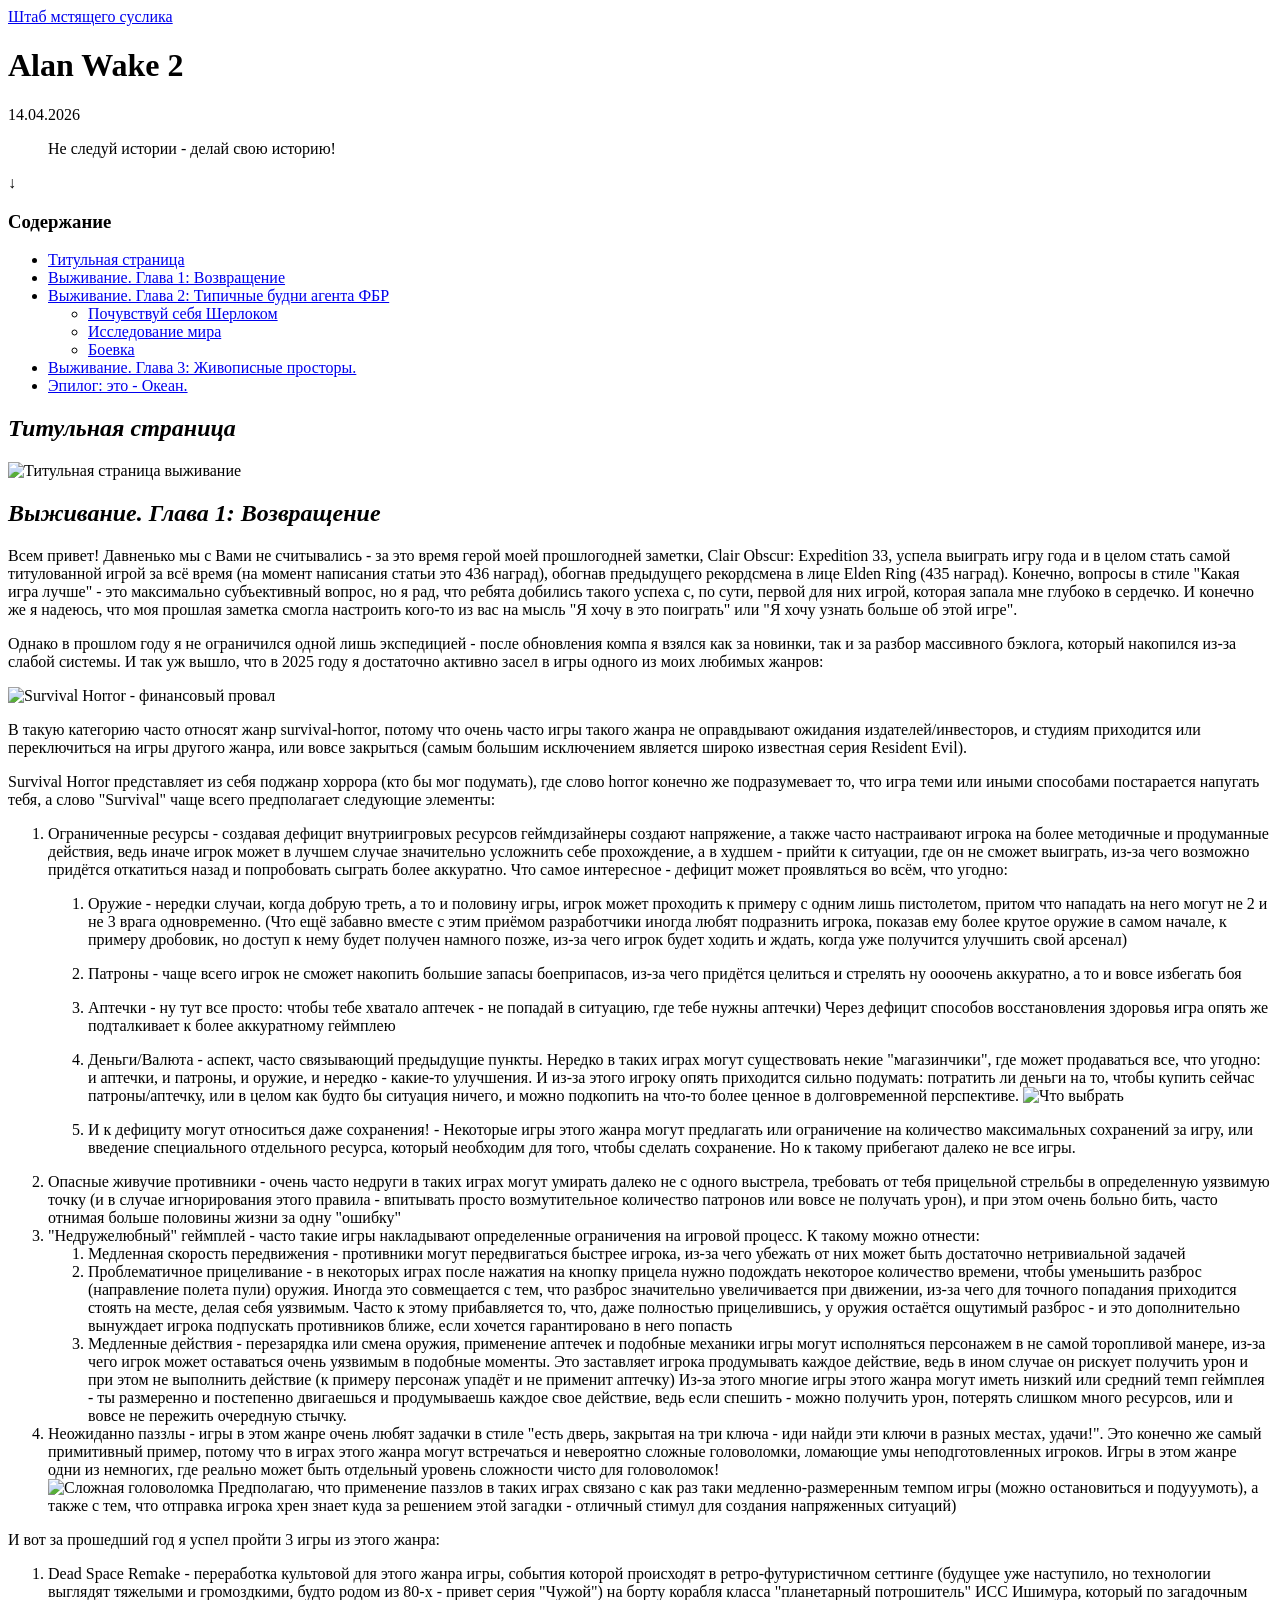
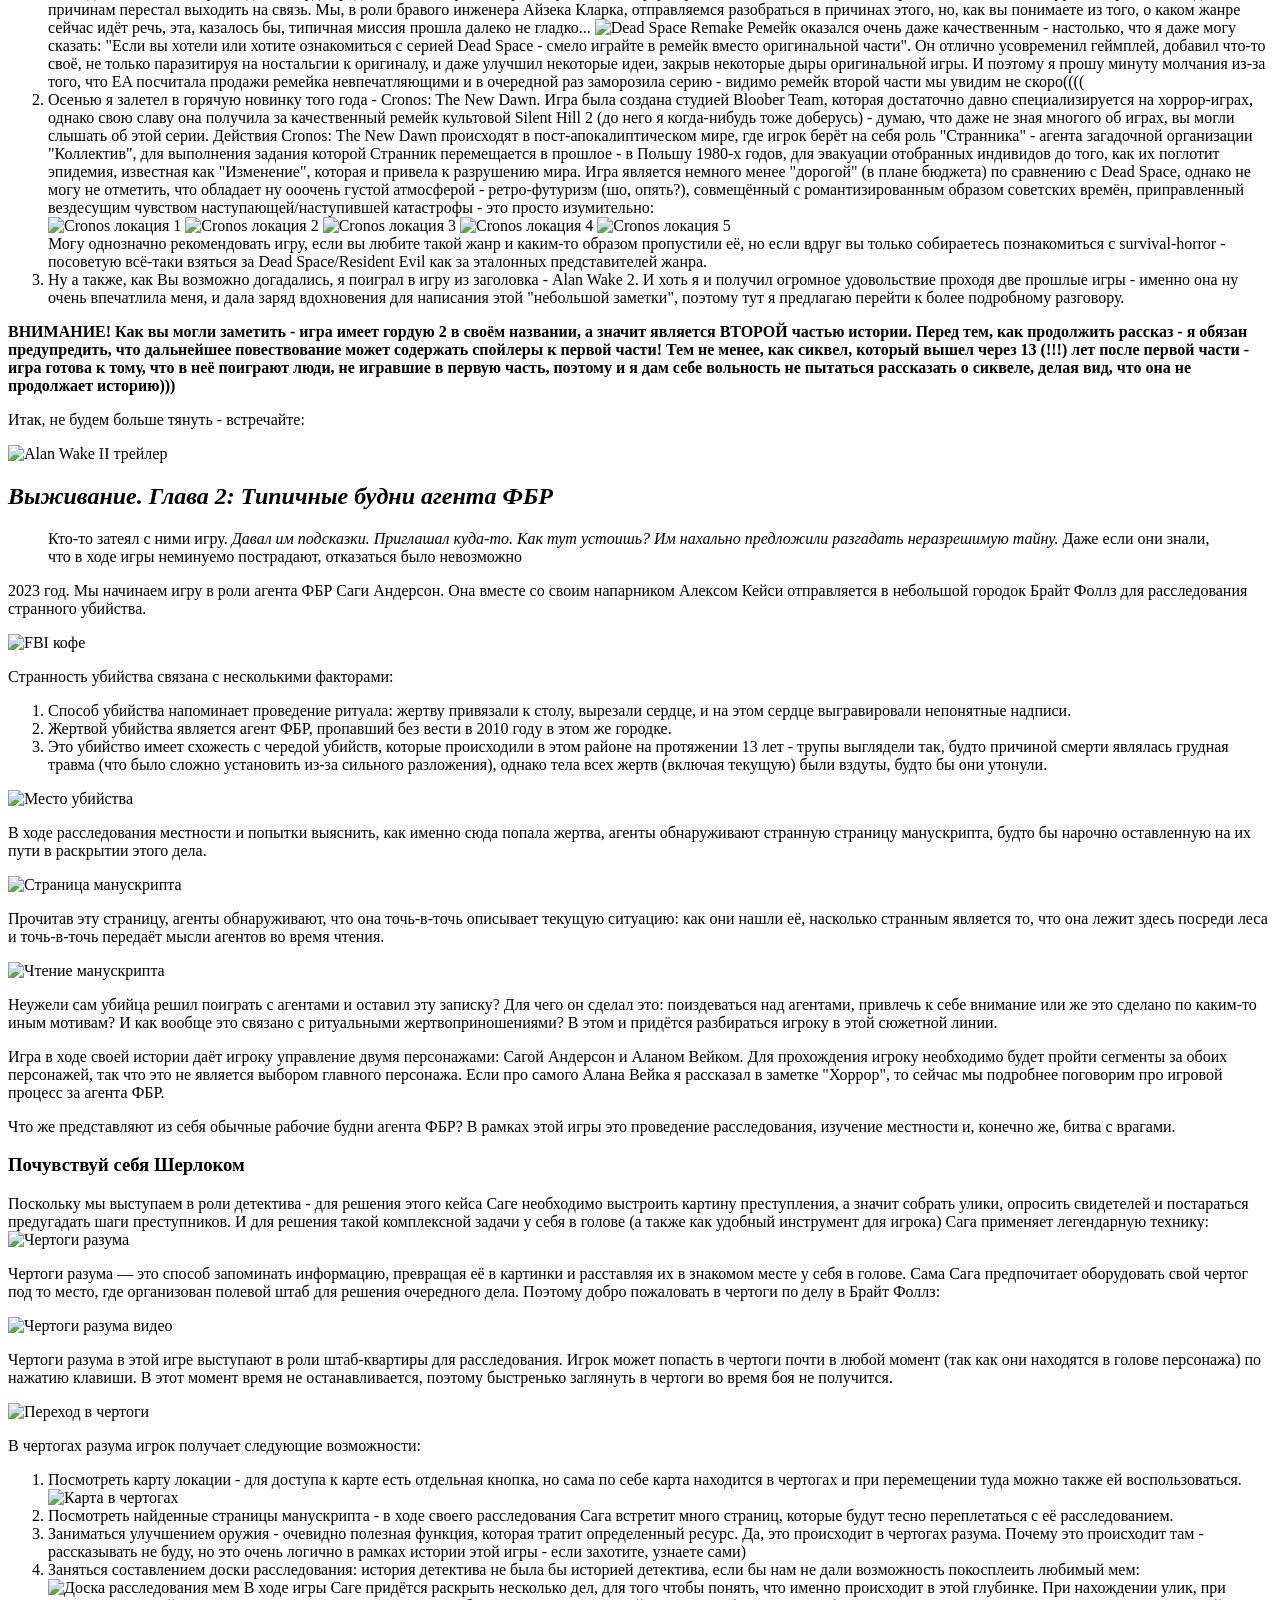
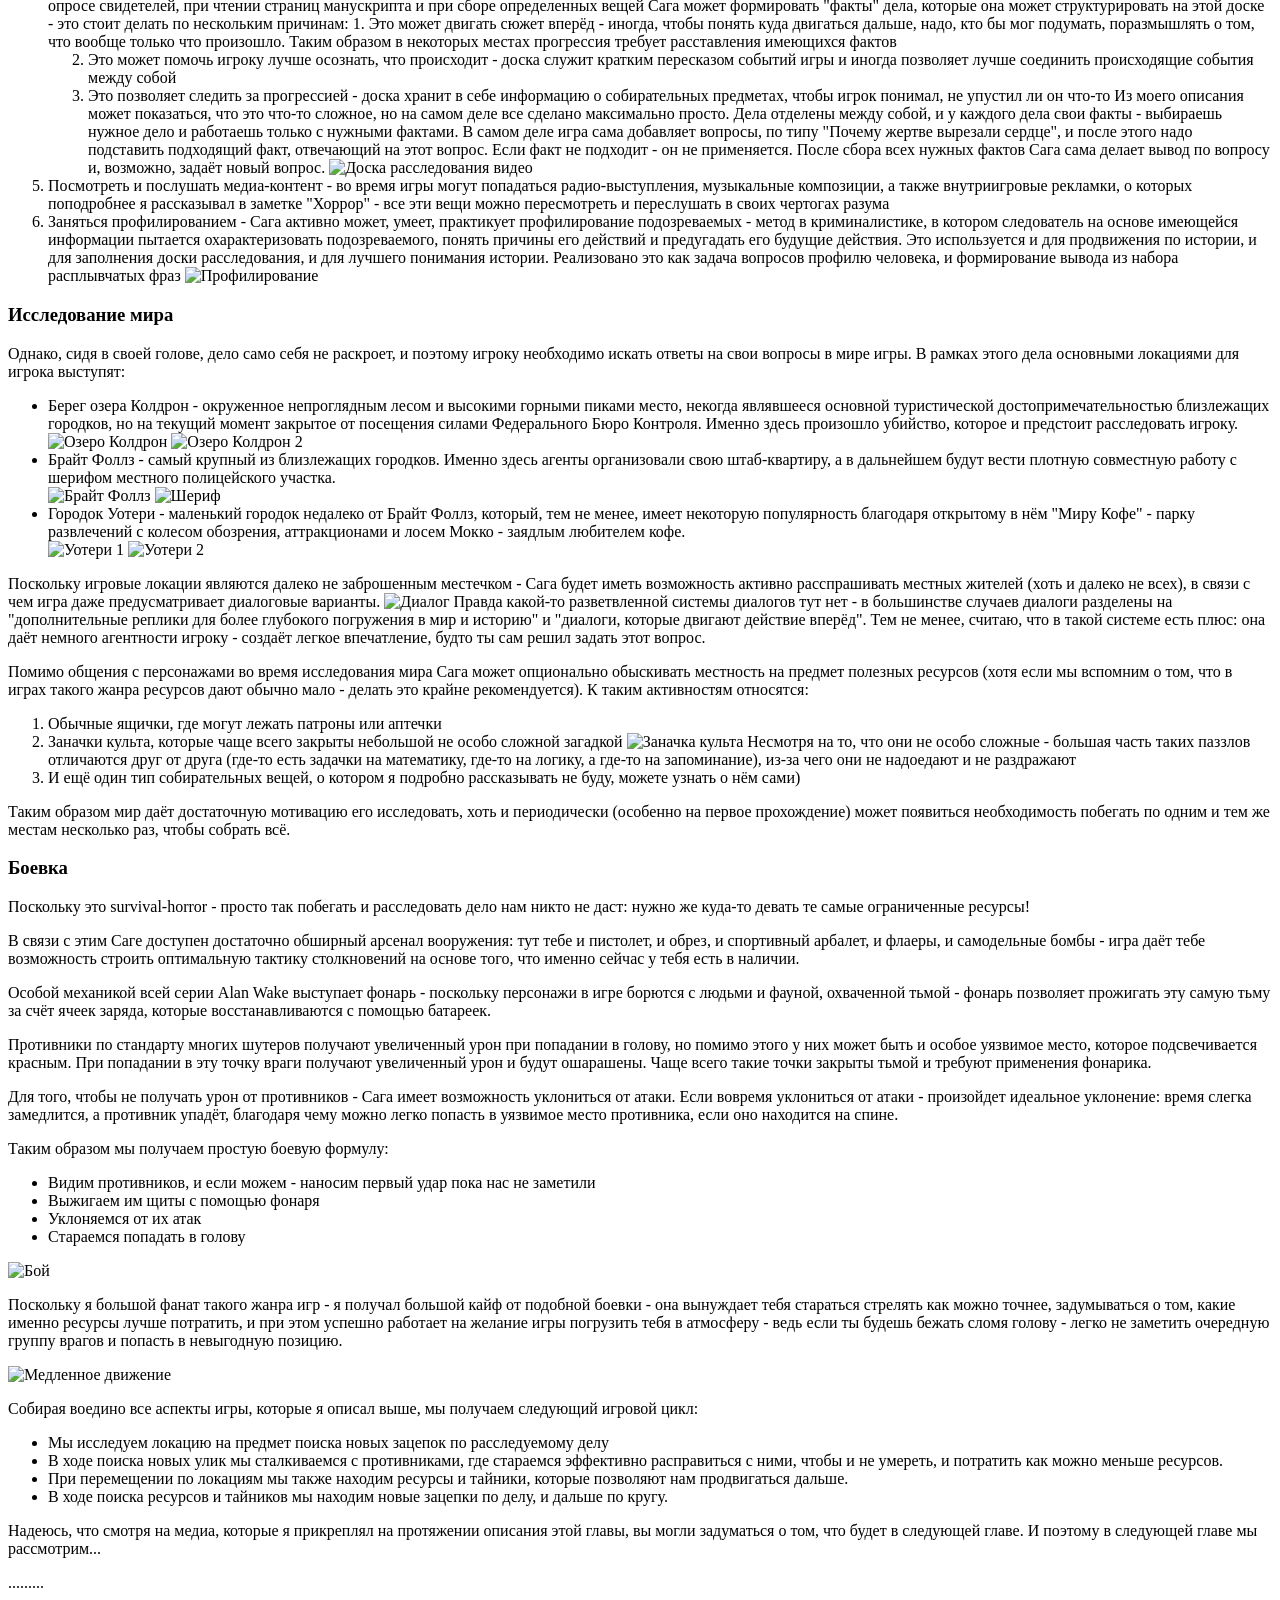
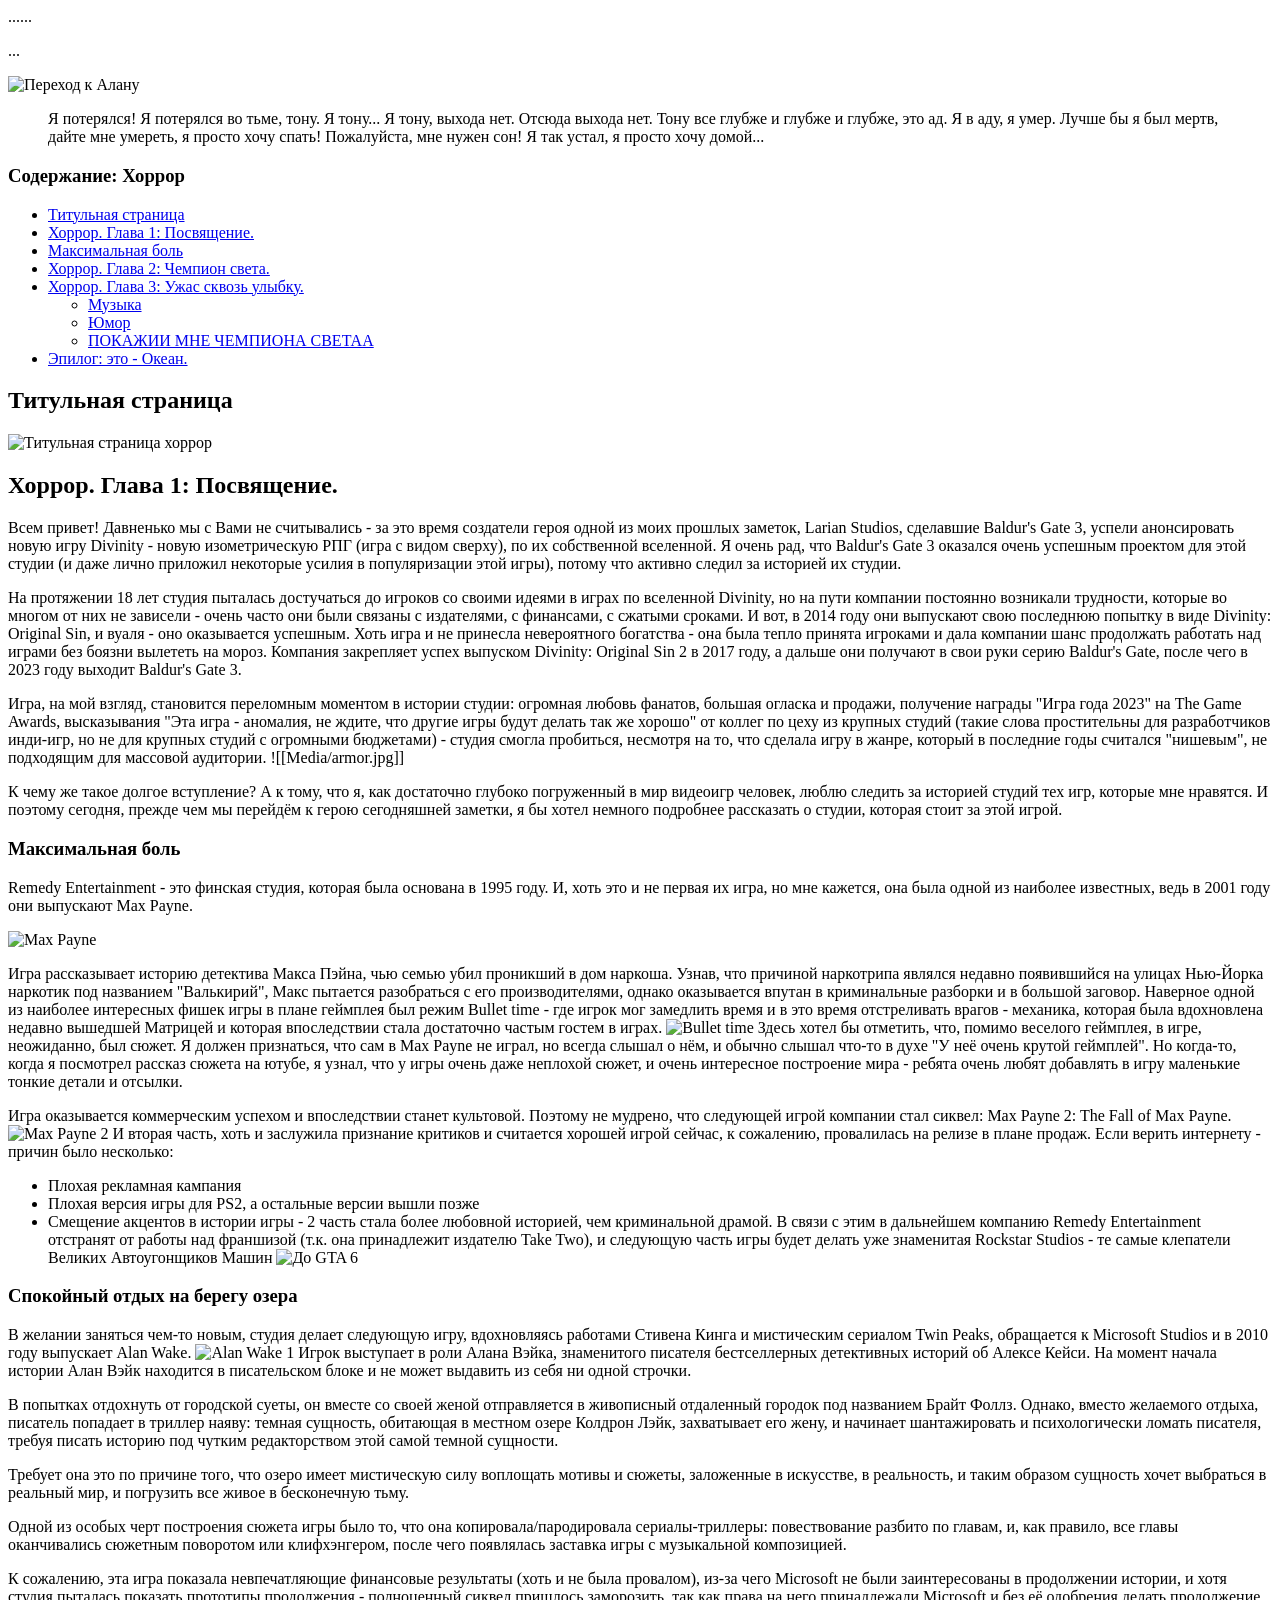
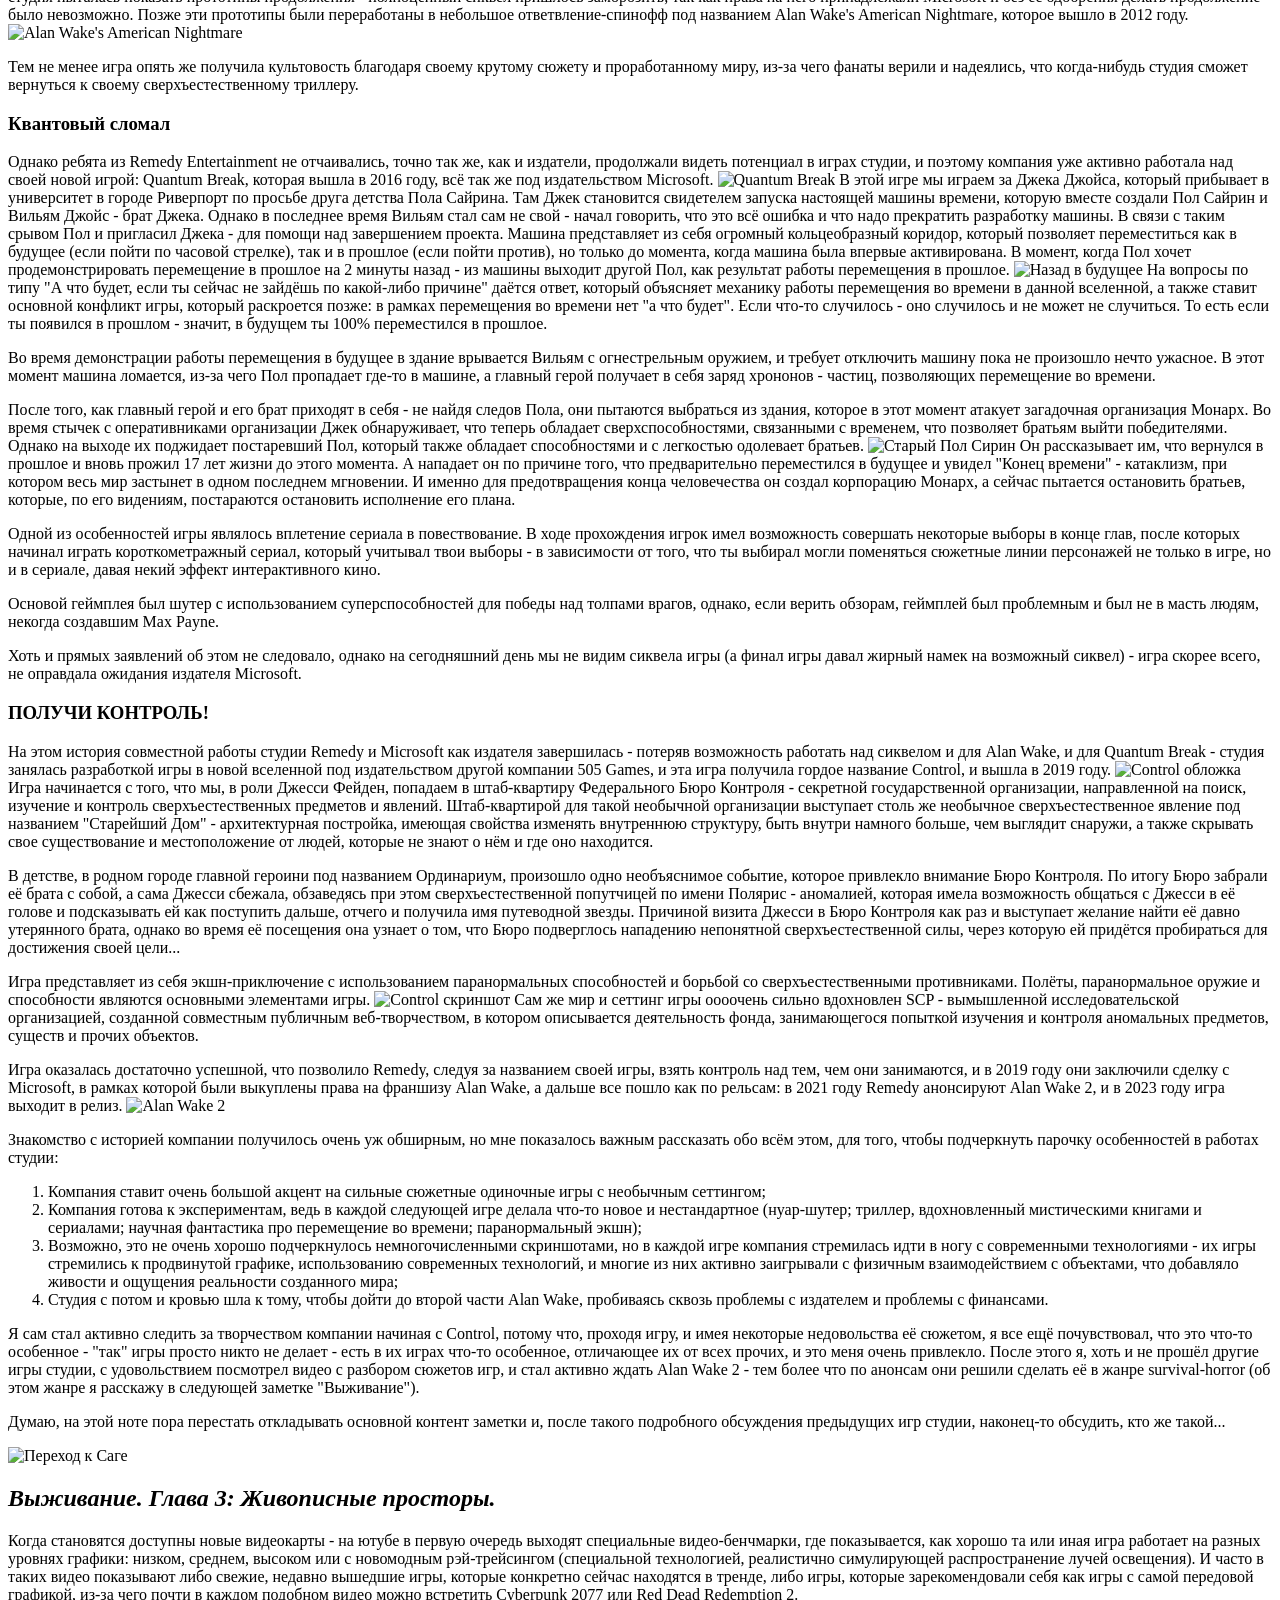
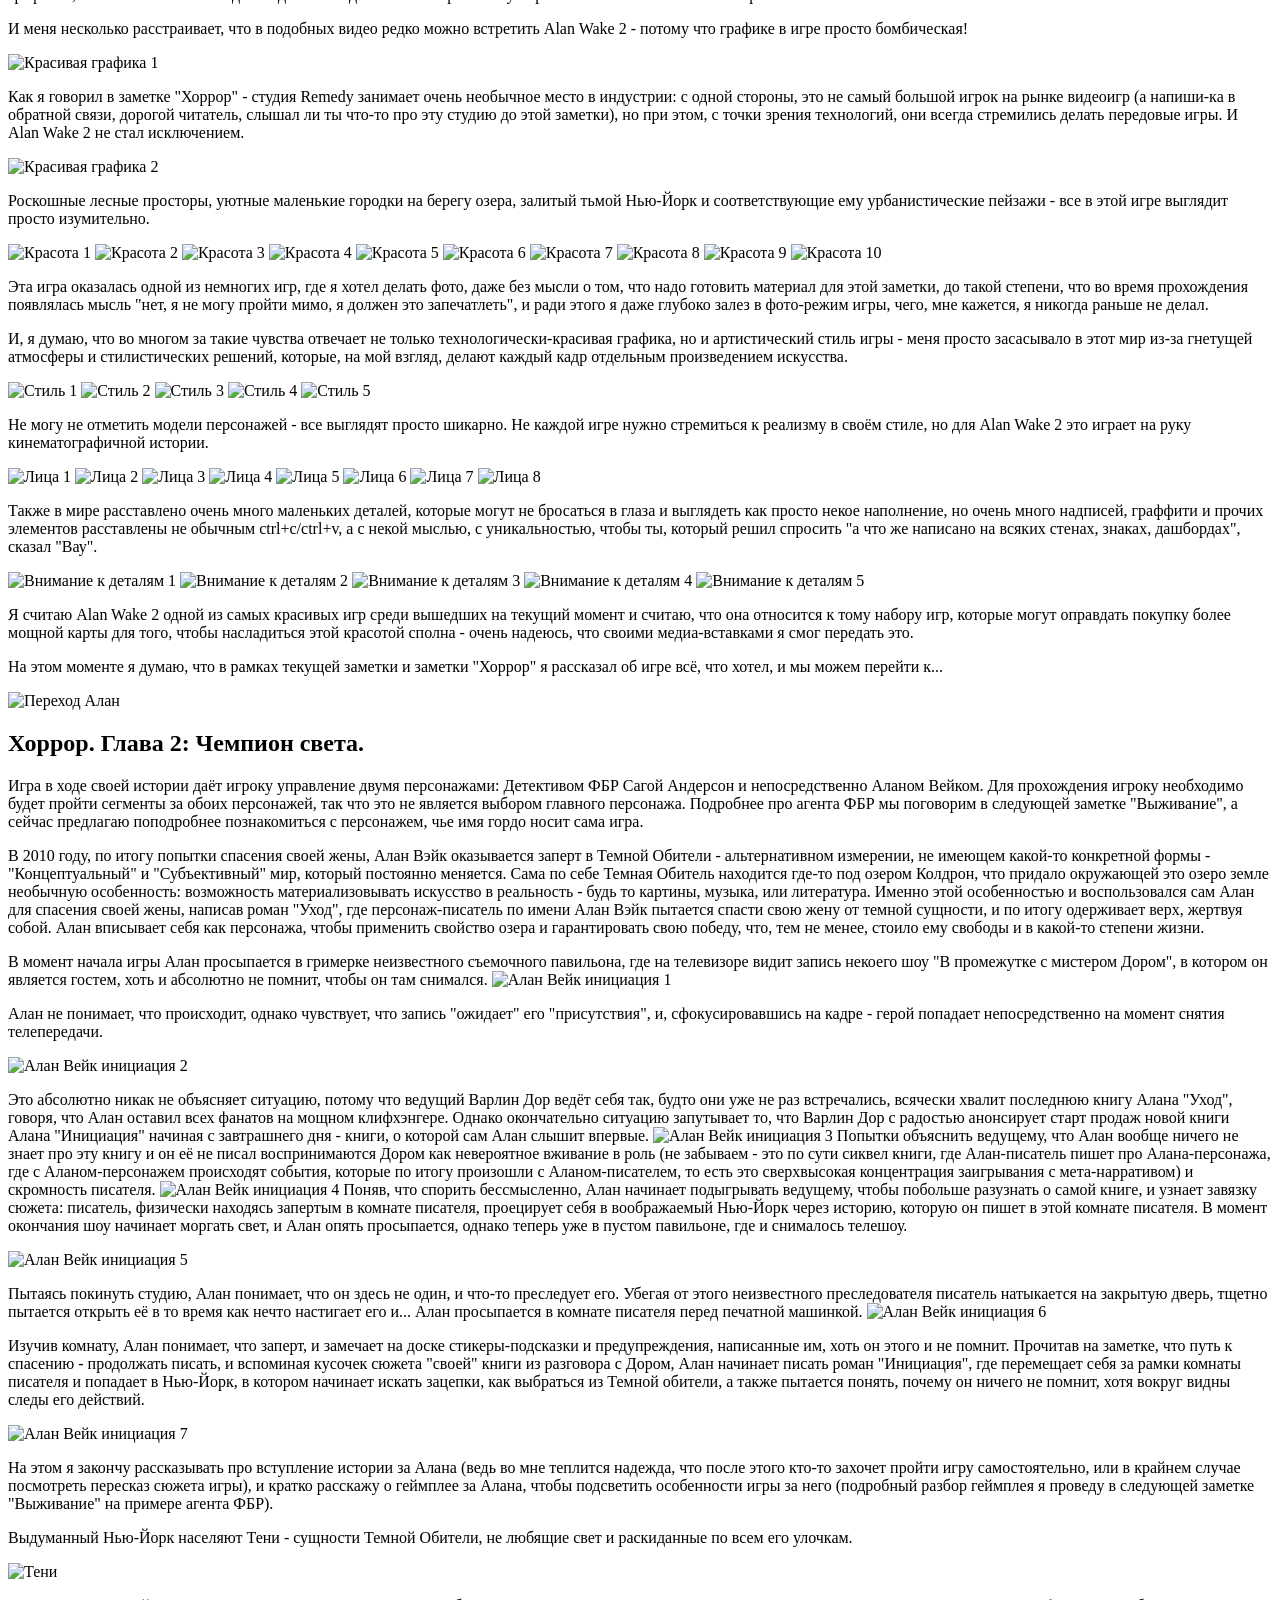
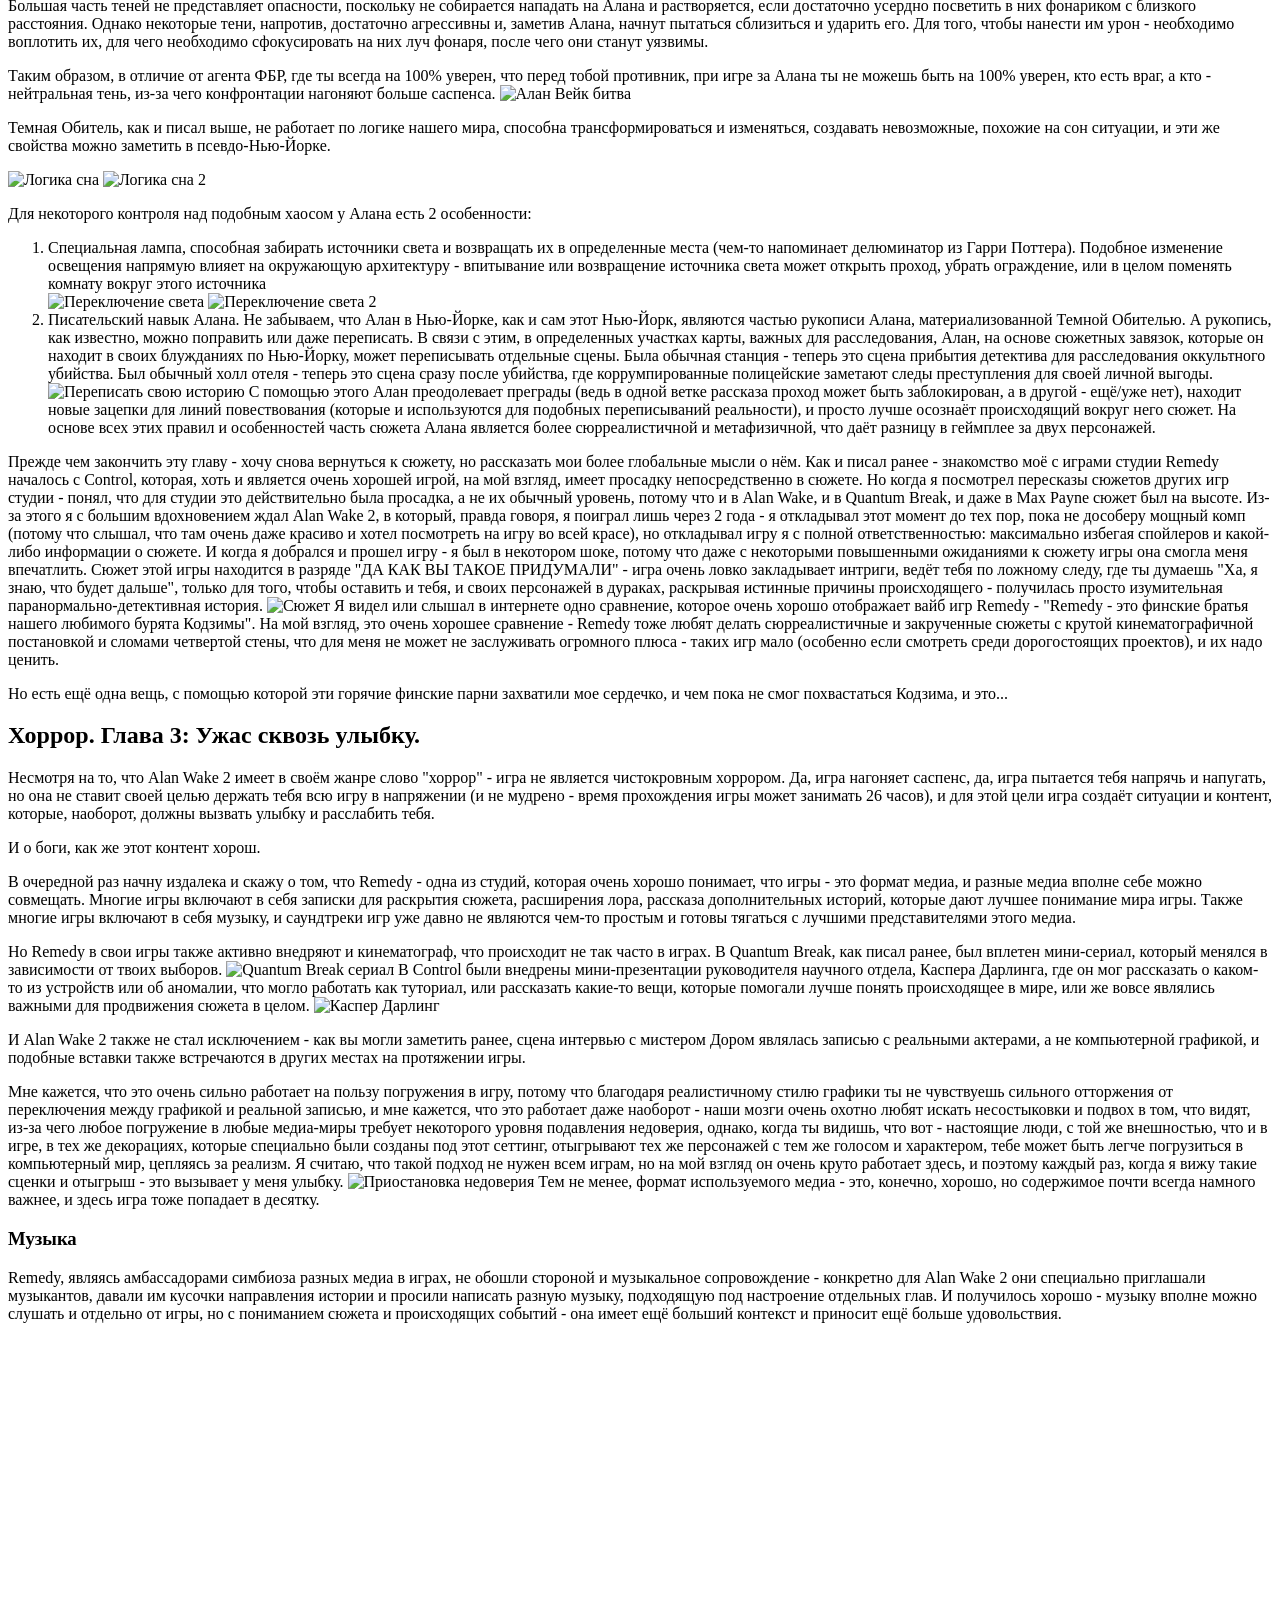
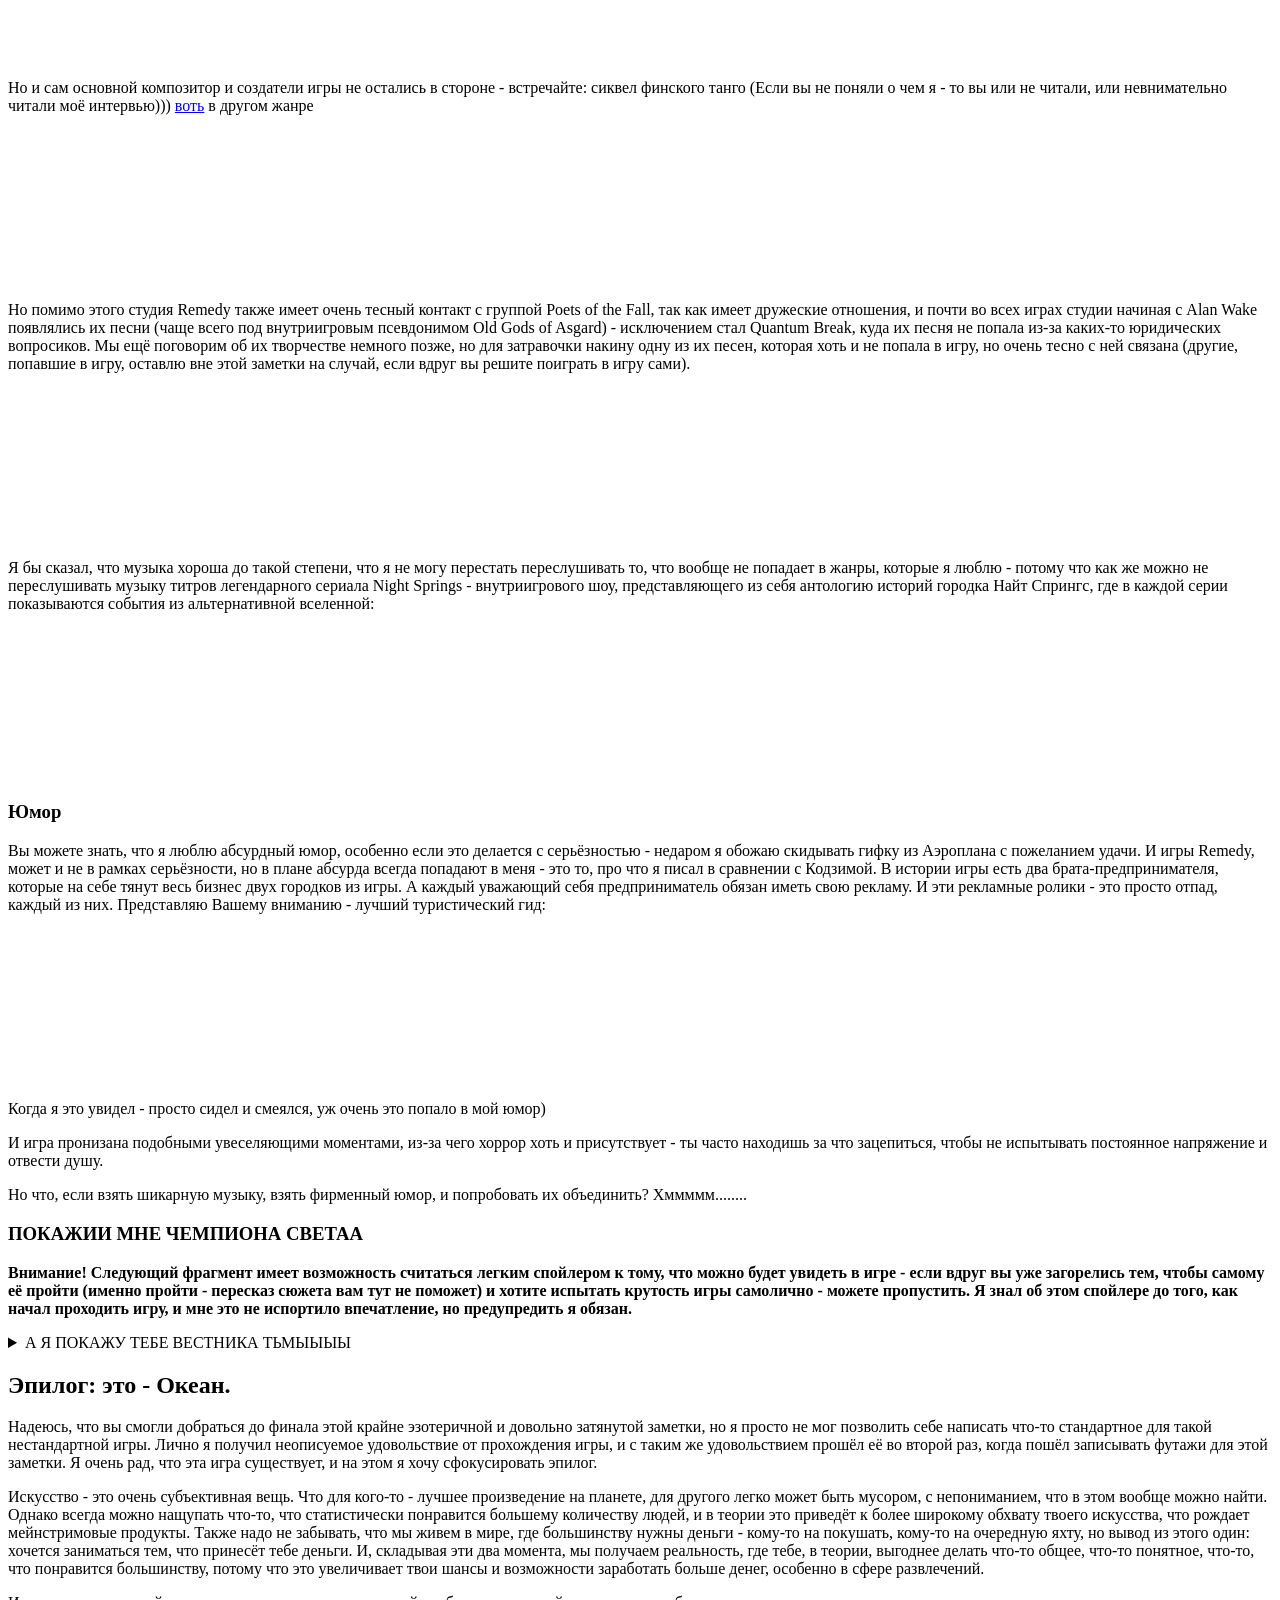
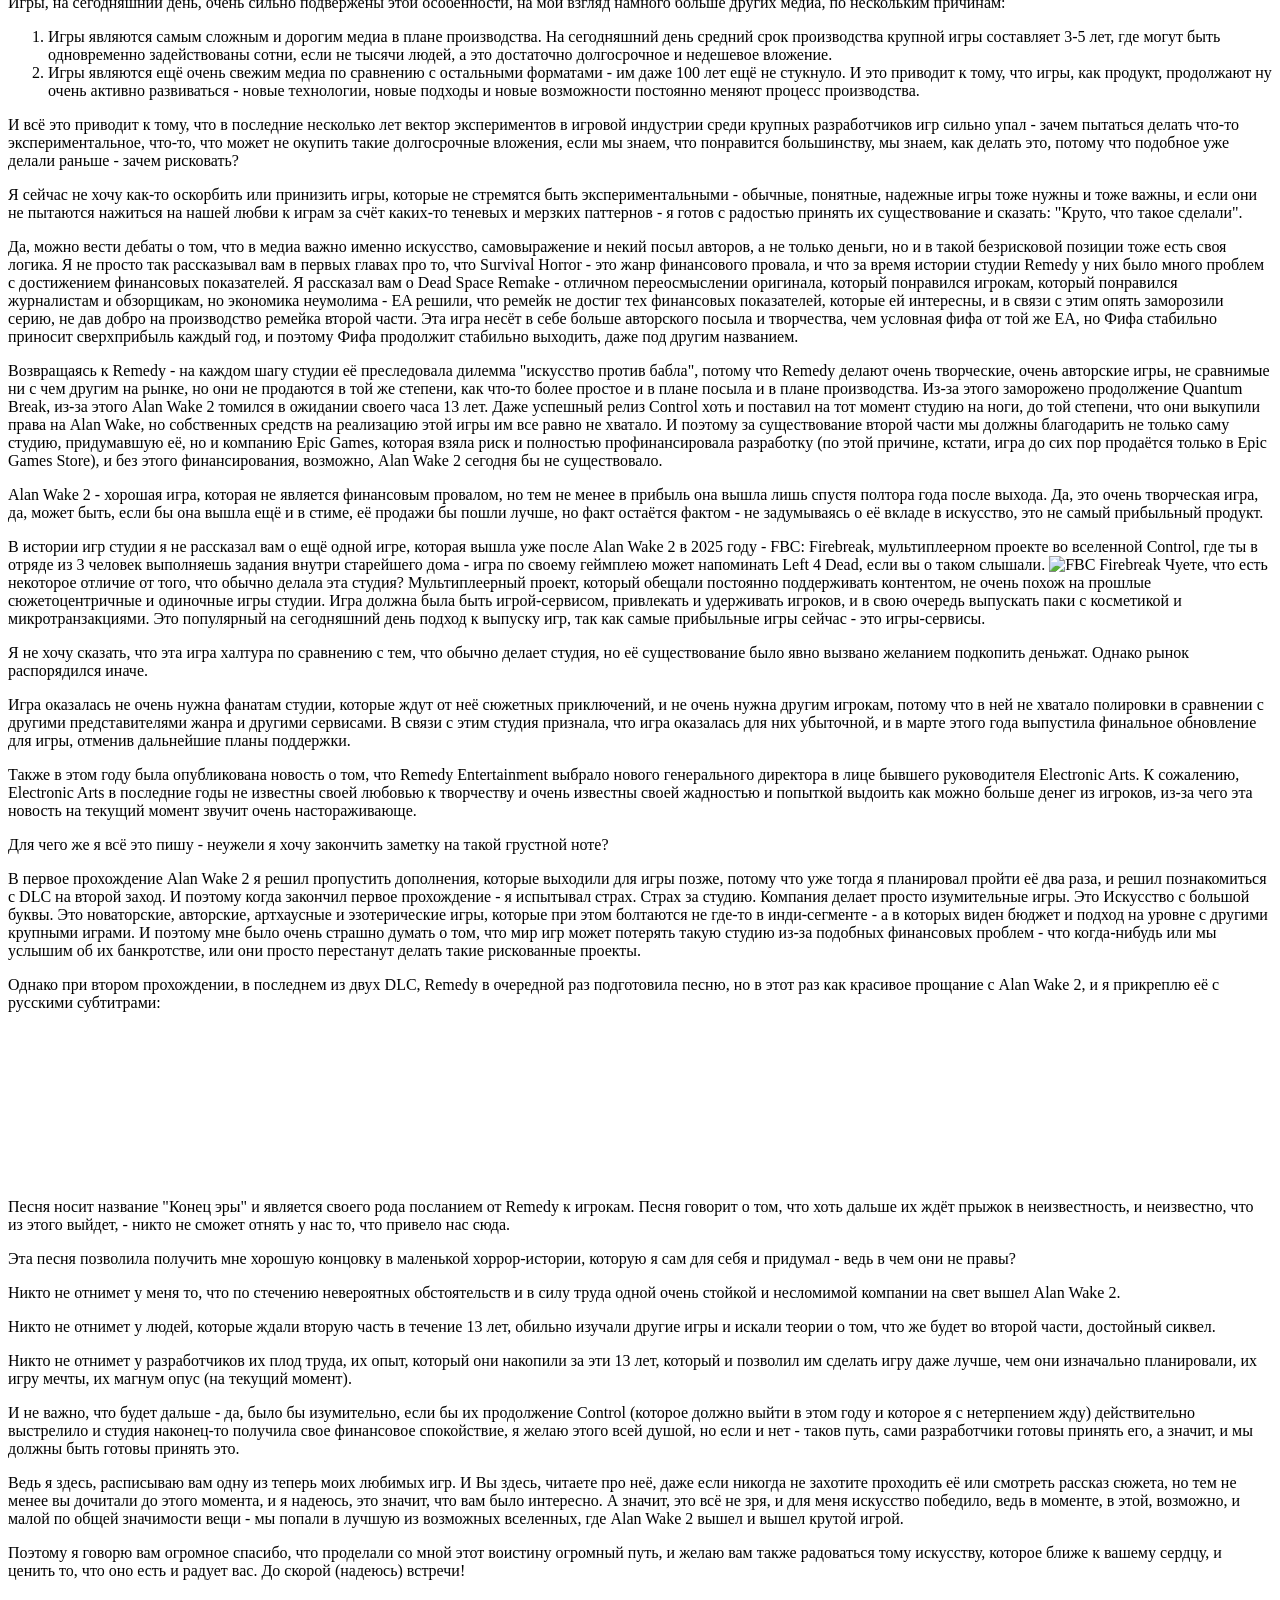
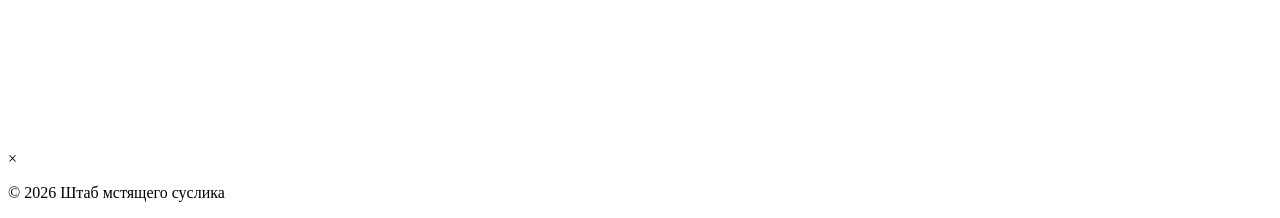
==== alan-wake-2/index.html @ eb79ad67 "Правки" ====
<!DOCTYPE html>
<html lang="ru">
<head>
    <meta charset="UTF-8">
    <meta name="viewport" content="width=device-width, initial-scale=1.0">
    <title>Alan Wake 2</title>
    <link rel="stylesheet" href="/games-blog/styles/blog.css">

    <link rel="icon" type="image/png" href="/games-blog/favicon-96x96.png" sizes="96x96" />
    <link rel="icon" type="image/svg+xml" href="/games-blog/favicon.svg" />
    <link rel="shortcut icon" href="/games-blog/favicon.ico" />
    <link rel="apple-touch-icon" sizes="180x180" href="/games-blog/apple-touch-icon.png" />
    <link rel="manifest" href="/games-blog/site.webmanifest" />

    <script src="/games-blog/scripts/blog.js" defer></script>
<script src="https://forms.yandex.ru/_static/embed.js"></script>
<link rel="stylesheet" href="/games-blog/styles/themes/red.css">
</head>
<body>
<header class="site-header">
    <div class="header-content">
        <a href="/games-blog/index.html" class="site-title">Штаб мстящего суслика</a>
<!--        <nav class="main-nav">-->
<!--            <a href="/games-blog/index.html" class="nav-link">Главная</a>-->
<!--        </nav>-->
    </div>
</header>
    <!-- Full-screen banner -->
    <div class="hero-banner article-hero" style="background-image: url('/games-blog/alan-wake-2/media/cover_full.avif');">
        <div class="hero-content">
            <h1 class="hero-title">Alan Wake 2</h1>
            <div class="hero-meta">
                <span class="publication-date">14.04.2026</span>
            </div>
            <blockquote class="hero-quote">
                <p>Не следуй истории - делай свою историю!</p>
            </blockquote>
        </div>
        <div class="scroll-indicator">↓</div>
    </div>

    <div class="container game-review">

        <nav class="table-of-contents">
            <h3>Содержание</h3>
            <ul>
<li><a href="#титульная-страница-1">Титульная страница</a></li>
<li><a href="#выживание-глава-1-возвращение">Выживание. Глава 1: Возвращение</a></li>
<li><a href="#выживание-глава-2-типичные-будни-агента-фбр">Выживание. Глава 2: Типичные будни агента ФБР</a>
<ul>
    <li><a href="#почувствуй-себя-шерлоком">Почувствуй себя Шерлоком</a></li>
    <li><a href="#исследование-мира">Исследование мира</a></li>
    <li><a href="#боевка">Боевка</a></li>
</ul>
<li><a href="#выживание-глава-3-живописные-просторы">Выживание. Глава 3: Живописные просторы.</a></li>
        <li><a href="#эпилог-это-океан">Эпилог: это - Океан.</a></li>
    </ul>
</nav>

<h2 id="титульная-страница-1"><em>Титульная страница</em></h2>
<p><img src="/games-blog/alan-wake-2/media/survival.avif" alt="Титульная страница выживание"></p>
<h2 id="выживание-глава-1-возвращение"><em>Выживание. Глава 1: Возвращение</em></h2>
<p>Всем привет! Давненько мы с Вами не считывались - за это время герой моей прошлогодней заметки, Clair Obscur: Expedition 33, успела выиграть игру года и в целом стать самой титулованной игрой за всё время (на момент написания статьи это 436 наград), обогнав предыдущего рекордсмена в лице Elden Ring (435 наград). Конечно, вопросы в стиле &quot;Какая игра лучше&quot; - это максимально субъективный вопрос, но я рад, что ребята добились такого успеха с, по сути, первой для них игрой, которая запала мне глубоко в сердечко. И конечно же я надеюсь, что моя прошлая заметка смогла настроить кого-то из вас на мысль &quot;Я хочу в это поиграть&quot; или &quot;Я хочу узнать больше об этой игре&quot;.</p>
<p>Однако в прошлом году я не ограничился одной лишь экспедицией - после обновления компа я взялся как за новинки, так и за разбор массивного бэклога, который накопился из-за слабой системы. И так уж вышло, что в 2025 году я достаточно активно засел в игры одного из моих любимых жанров: </p>
<p><img src="/games-blog/alan-wake-2/media/financial_failure.avif" alt="Survival Horror - финансовый провал"></p>
<p>В такую категорию часто относят жанр survival-horror, потому что очень часто игры такого жанра не оправдывают ожидания издателей/инвесторов, и студиям приходится или переключиться на игры другого жанра, или вовсе закрыться (самым большим исключением является широко известная серия Resident Evil).</p>
<p>Survival Horror представляет из себя поджанр хоррора (кто бы мог подумать), где слово horror конечно же подразумевает то, что игра теми или иными способами постарается напугать тебя, а слово &quot;Survival&quot; чаще всего предполагает следующие элементы:</p>
<ol>
<li>Ограниченные ресурсы - создавая дефицит внутриигровых ресурсов геймдизайнеры создают напряжение, а также часто настраивают игрока на более методичные и продуманные действия, ведь иначе игрок может в лучшем случае значительно усложнить себе прохождение, а в худшем - прийти к ситуации, где он не сможет выиграть, из-за чего возможно придётся откатиться назад и попробовать сыграть более аккуратно. Что самое интересное - дефицит может проявляться во всём, что угодно:<ol>
<li><p>Оружие - нередки случаи, когда добрую треть, а то и половину игры, игрок может проходить к примеру с одним лишь пистолетом, притом что нападать на него могут не 2 и не 3 врага одновременно. (Что ещё забавно вместе с этим приёмом разработчики иногда любят подразнить игрока, показав ему более крутое оружие в самом начале, к примеру дробовик, но доступ к нему будет получен намного позже, из-за чего игрок будет ходить и ждать, когда уже получится улучшить свой арсенал)</p>
</li>
<li><p>Патроны - чаще всего игрок не сможет накопить большие запасы боеприпасов, из-за чего придётся целиться и стрелять ну оооочень аккуратно, а то и вовсе избегать боя</p>
</li>
<li><p>Аптечки - ну тут все просто: чтобы тебе хватало аптечек - не попадай в ситуацию, где тебе нужны аптечки) Через дефицит способов восстановления здоровья игра опять же подталкивает к более аккуратному геймплею</p>
</li>
<li><p>Деньги/Валюта - аспект, часто связывающий предыдущие пункты. Нередко в таких играх могут существовать некие &quot;магазинчики&quot;, где может продаваться все, что угодно: и аптечки, и патроны, и оружие, и нередко - какие-то улучшения. И из-за этого игроку опять приходится сильно подумать: потратить ли деньги на то, чтобы купить сейчас патроны/аптечку, или в целом как будто бы ситуация ничего, и можно подкопить на что-то более ценное в долговременной перспективе. 
<img src="/games-blog/alan-wake-2/media/what_to_choose.avif" alt="Что выбрать"></p>
</li>
<li><p>И к дефициту могут относиться даже сохранения! - Некоторые игры этого жанра могут предлагать или ограничение на количество максимальных сохранений за игру, или введение специального отдельного ресурса, который необходим для того, чтобы сделать сохранение. Но к такому прибегают далеко не все игры.</p>
</li>
</ol>
</li>
<li>Опасные живучие противники - очень часто недруги в таких играх могут умирать далеко не с одного выстрела, требовать от тебя прицельной стрельбы в определенную уязвимую точку (и в случае игнорирования этого правила - впитывать просто возмутительное количество патронов или вовсе не получать урон), и при этом очень больно бить, часто отнимая больше половины жизни за одну &quot;ошибку&quot;</li>
<li>&quot;Недружелюбный&quot; геймплей - часто такие игры накладывают определенные ограничения на игровой процесс. К такому можно отнести:<ol>
<li>Медленная скорость передвижения - противники могут передвигаться быстрее игрока, из-за чего убежать от них может быть достаточно нетривиальной задачей</li>
<li>Проблематичное прицеливание - в некоторых играх после нажатия на кнопку прицела нужно подождать некоторое количество времени, чтобы уменьшить разброс (направление полета пули) оружия. Иногда это совмещается с тем, что разброс значительно увеличивается при движении, из-за чего для точного попадания приходится стоять на месте, делая себя уязвимым. Часто к этому прибавляется то, что, даже полностью прицелившись, у оружия остаётся ощутимый разброс - и это дополнительно вынуждает игрока подпускать противников ближе, если хочется гарантировано в него попасть</li>
<li>Медленные действия - перезарядка или смена оружия, применение аптечек и подобные механики игры могут исполняться персонажем в не самой торопливой манере, из-за чего игрок может оставаться очень уязвимым в подобные моменты. Это заставляет игрока продумывать каждое действие, ведь в ином случае он рискует получить урон и при этом не выполнить действие (к примеру персонаж упадёт и не применит аптечку) 
Из-за этого многие игры этого жанра могут иметь низкий или средний темп геймплея - ты размеренно и постепенно двигаешься и продумываешь каждое свое действие, ведь если спешить - можно получить урон, потерять слишком много ресурсов, или и вовсе не пережить очередную стычку.</li>
</ol>
</li>
<li>Неожиданно паззлы - игры в этом жанре очень любят задачки в стиле &quot;есть дверь, закрытая на три ключа - иди найди эти ключи в разных местах, удачи!&quot;. Это конечно же самый примитивный пример, потому что в играх этого жанра могут встречаться и невероятно сложные головоломки, ломающие умы неподготовленных игроков. Игры в этом жанре одни из немногих, где реально может быть отдельный уровень сложности чисто для головоломок!<br><img src="/games-blog/alan-wake-2/media/wtf_is_this.avif" alt="Сложная головоломка">
Предполагаю, что применение паззлов в таких играх связано с как раз таки медленно-размеренным темпом игры (можно остановиться и подууумоть), а также с тем, что отправка игрока хрен знает куда за решением этой загадки - отличный стимул для создания напряженных ситуаций)</li>
</ol>
<p>И вот за прошедший год я успел пройти 3 игры из этого жанра:</p>
<ol>
<li>Dead Space Remake - переработка культовой для этого жанра игры, события которой происходят в ретро-футуристичном сеттинге (будущее уже наступило, но технологии выглядят тяжелыми и громоздкими, будто родом из 80-х - привет серия &quot;Чужой&quot;) на борту корабля класса &quot;планетарный потрошитель&quot; ИСС Ишимура, который по загадочным причинам перестал выходить на связь.
Мы, в роли бравого инженера Айзека Кларка, отправляемся разобраться в причинах этого, но, как вы понимаете из того, о каком жанре сейчас идёт речь, эта, казалось бы, типичная миссия прошла далеко не гладко...
<img src="/games-blog/alan-wake-2/media/dead_space.avif" alt="Dead Space Remake">
Ремейк оказался очень даже качественным - настолько, что я даже могу сказать: &quot;Если вы хотели или хотите ознакомиться с серией Dead Space - смело играйте в ремейк вместо оригинальной части&quot;. Он отлично усовременил геймплей, добавил что-то своё, не только паразитируя на ностальгии к оригиналу, и даже улучшил некоторые идеи, закрыв некоторые дыры оригинальной игры.
И поэтому я прошу минуту молчания из-за того, что EA посчитала продажи ремейка невпечатляющими и в очередной раз заморозила серию - видимо ремейк второй части мы увидим не скоро((((</li>
<li>Осенью я залетел в горячую новинку того года - Cronos: The New Dawn. Игра была создана студией Bloober Team, которая достаточно давно специализируется на хоррор-играх, однако свою славу она получила за качественный ремейк культовой Silent Hill 2 (до него я когда-нибудь тоже доберусь) - думаю, что даже не зная многого об играх, вы могли слышать об этой серии.
Действия Cronos: The New Dawn происходят в пост-апокалиптическом мире, где игрок берёт на себя роль &quot;Странника&quot; - агента загадочной организации &quot;Коллектив&quot;, для выполнения задания которой Странник перемещается в прошлое - в Польшу 1980-х годов, для эвакуации отобранных индивидов до того, как их поглотит эпидемия, известная как &quot;Изменение&quot;, которая и привела к разрушению мира.
Игра является немного менее &quot;дорогой&quot; (в плане бюджета) по сравнению с Dead Space, однако не могу не отметить, что обладает ну ооочень густой атмосферой - ретро-футуризм (шо, опять?), совмещённый с романтизированным образом советских времён, приправленный вездесущим чувством наступающей/наступившей катастрофы - это просто изумительно:
<div class="gallery">
<img src="/games-blog/alan-wake-2/media/cronos_1.avif" alt="Cronos локация 1">
<img src="/games-blog/alan-wake-2/media/cronos_2.avif" alt="Cronos локация 2">
<img src="/games-blog/alan-wake-2/media/cronos_3.avif" alt="Cronos локация 3">
<img src="/games-blog/alan-wake-2/media/cronos_4.avif" alt="Cronos локация 4">
<img src="/games-blog/alan-wake-2/media/cronos_5.avif" alt="Cronos локация 5">
</div>Могу однозначно рекомендовать игру, если вы любите такой жанр и каким-то образом пропустили её, но если вдруг вы только собираетесь познакомиться с survival-horror - посоветую всё-таки взяться за Dead Space/Resident Evil как за эталонных представителей жанра.</li>
<li>Ну а также, как Вы возможно догадались, я поиграл в игру из заголовка - Alan Wake 2. И хоть я и получил огромное удовольствие проходя две прошлые игры - именно она ну очень впечатлила меня, и дала заряд вдохновения для написания этой &quot;небольшой заметки&quot;, поэтому тут я предлагаю перейти к более подробному разговору.</li>
</ol>
<p><strong>ВНИМАНИЕ! Как вы могли заметить - игра имеет гордую 2 в своём названии, а значит является ВТОРОЙ частью истории. Перед тем, как продолжить рассказ - я обязан предупредить, что дальнейшее повествование может содержать спойлеры к первой части! Тем не менее, как сиквел, который вышел через 13 (!!!) лет после первой части - игра готова к тому, что в неё поиграют люди, не игравшие в первую часть, поэтому и я дам себе вольность не пытаться рассказать о сиквеле, делая вид, что она не продолжает историю)))</strong></p>
<p>Итак, не будем больше тянуть - встречайте:</p>
<p><img src="/games-blog/alan-wake-2/media/ALAN_WAKE_II.avif" alt="Alan Wake II трейлер"></p>
<h2 id="выживание-глава-2-типичные-будни-агента-фбр"><em>Выживание. Глава 2: Типичные будни агента ФБР</em></h2>
<blockquote>
<p>Кто-то затеял с ними игру. <em>Давал им подсказки. Приглашал куда-то. Как тут устоишь? Им нахально предложили разгадать неразрешимую тайну.</em> Даже если они знали, что в ходе игры неминуемо пострадают, отказаться было невозможно</p>
</blockquote>
<p>2023 год. Мы начинаем игру в роли агента ФБР Саги Андерсон. Она вместе со своим напарником Алексом Кейси отправляется в небольшой городок Брайт Фоллз для расследования странного убийства. </p>
<p><img src="/games-blog/alan-wake-2/media/FBI_coffee.avif" alt="FBI кофе"></p>
<p>Странность убийства связана с несколькими факторами:</p>
<ol>
<li>Способ убийства напоминает проведение ритуала: жертву привязали к столу, вырезали сердце, и на этом сердце выгравировали непонятные надписи.</li>
<li>Жертвой убийства является агент ФБР, пропавший без вести в 2010 году в этом же городке.</li>
<li>Это убийство имеет схожесть с чередой убийств, которые происходили в этом районе на протяжении 13 лет - трупы выглядели так, будто причиной смерти являлась грудная травма (что было сложно установить из-за сильного разложения), однако тела всех жертв (включая текущую) были вздуты, будто бы они утонули.</li>
</ol>
<p><img src="/games-blog/alan-wake-2/media/murder.avif" alt="Место убийства"></p>
<p>В ходе расследования местности и попытки выяснить, как именно сюда попала жертва, агенты обнаруживают странную страницу манускрипта, будто бы нарочно оставленную на их пути в раскрытии этого дела.</p>
<p><img src="/games-blog/alan-wake-2/media/manuscript.avif" alt="Страница манускрипта"></p>
<p>Прочитав эту страницу, агенты обнаруживают, что она точь-в-точь описывает текущую ситуацию: как они нашли её, насколько странным является то, что она лежит здесь посреди леса и точь-в-точь передаёт мысли агентов во время чтения.</p>
<p><img src="/games-blog/alan-wake-2/media/manuscript_2.avif" alt="Чтение манускрипта"></p>
<p>Неужели сам убийца решил поиграть с агентами и оставил эту записку? Для чего он сделал это: поиздеваться над агентами, привлечь к себе внимание или же это сделано по каким-то иным мотивам? И как вообще это связано с ритуальными жертвоприношениями? В этом и придётся разбираться игроку в этой сюжетной линии.</p>
<p>Игра в ходе своей истории даёт игроку управление двумя персонажами: Сагой Андерсон и Аланом Вейком. Для прохождения игроку необходимо будет пройти сегменты за обоих персонажей, так что это не является выбором главного персонажа. Если про самого Алана Вейка я рассказал в заметке &quot;Хоррор&quot;, то сейчас мы подробнее поговорим про игровой процесс за агента ФБР.</p>
<p>Что же представляют из себя обычные рабочие будни агента ФБР? В рамках этой игры это проведение расследования, изучение местности и, конечно же, битва с врагами.</p>
<h3 id="почувствуй-себя-шерлоком">Почувствуй себя Шерлоком</h3>
<p>Поскольку мы выступаем в роли детектива - для решения этого кейса Саге необходимо выстроить картину преступления, а значит собрать улики, опросить свидетелей и постараться предугадать шаги преступников. И для решения такой комплексной задачи у себя в голове (а также как удобный инструмент для игрока) Сага применяет легендарную технику:
<img src="/games-blog/alan-wake-2/media/mind_palace.avif" alt="Чертоги разума"></p>
<p>Чертоги разума — это способ запоминать информацию, превращая её в картинки и расставляя их в знакомом месте у себя в голове. Сама Сага предпочитает оборудовать свой чертог под то место, где организован полевой штаб для решения очередного дела. Поэтому добро пожаловать в чертоги по делу в Брайт Фоллз:</p>
<p><img src="/games-blog/alan-wake-2/media/Mind_place.avif" alt="Чертоги разума видео"></p>
<p>Чертоги разума в этой игре выступают в роли штаб-квартиры для расследования. Игрок может попасть в чертоги почти в любой момент (так как они находятся в голове персонажа) по нажатию клавиши. В этот момент время не останавливается, поэтому быстренько заглянуть в чертоги во время боя не получится. </p>
<p><img src="/games-blog/alan-wake-2/media/to_the_mind_place.avif" alt="Переход в чертоги"></p>
<p>В чертогах разума игрок получает следующие возможности:</p>
<ol>
<li>Посмотреть карту локации - для доступа к карте есть отдельная кнопка, но сама по себе карта находится в чертогах и при перемещении туда можно также ей воспользоваться.   <img src="/games-blog/alan-wake-2/media/map.avif" alt="Карта в чертогах"></li>
<li>Посмотреть найденные страницы манускрипта - в ходе своего расследования Сага встретит много страниц, которые будут тесно переплетаться с её расследованием.</li>
<li>Заниматься улучшением оружия - очевидно полезная функция, которая тратит определенный ресурс. Да, это происходит в чертогах разума. Почему это происходит там - рассказывать не буду, но это очень логично в рамках истории этой игры - если захотите, узнаете сами)</li>
<li>Заняться составлением доски расследования: история детектива не была бы историей детектива, если бы нам не дали возможность покосплеить любимый мем:
<img src="/games-blog/alan-wake-2/media/board_1.avif" alt="Доска расследования мем">
В ходе игры Саге придётся раскрыть несколько дел, для того чтобы понять, что именно происходит в этой глубинке. При нахождении улик, при опросе свидетелей, при чтении страниц манускрипта и при сборе определенных вещей Сага может формировать &quot;факты&quot; дела, которые она может структурировать на этой доске - это стоит делать по нескольким причинам:
    1. Это может двигать сюжет вперёд - иногда, чтобы понять куда двигаться дальше, надо, кто бы мог подумать, поразмышлять о том, что вообще только что произошло. Таким образом в некоторых местах прогрессия требует расставления имеющихся фактов<ol start="2">
<li>Это может помочь игроку лучше осознать, что происходит - доска служит кратким пересказом событий игры и иногда позволяет лучше соединить происходящие события между собой</li>
<li>Это позволяет следить за прогрессией - доска хранит в себе информацию о собирательных предметах, чтобы игрок понимал, не упустил ли он что-то
Из моего описания может показаться, что это что-то сложное, но на самом деле все сделано максимально просто. Дела отделены между собой, и у каждого дела свои факты - выбираешь нужное дело и работаешь только с нужными фактами. В самом деле игра сама добавляет вопросы, по типу &quot;Почему жертве вырезали сердце&quot;, и после этого надо подставить подходящий факт, отвечающий на этот вопрос. Если факт не подходит - он не применяется. После сбора всех нужных фактов Сага сама делает вывод по вопросу и, возможно, задаёт новый вопрос.
<img src="/games-blog/alan-wake-2/media/board_2.avif" alt="Доска расследования видео"></li>
</ol>
</li>
<li>Посмотреть и послушать медиа-контент - во время игры могут попадаться радио-выступления, музыкальные композиции, а также внутриигровые рекламки, о которых поподробнее я рассказывал в заметке &quot;Хоррор&quot; - все эти вещи можно пересмотреть и переслушать в своих чертогах разума</li>
<li>Заняться профилированием - Сага активно может, умеет, практикует профилирование подозреваемых - метод в криминалистике, в котором следователь на основе имеющейся информации пытается охарактеризовать подозреваемого, понять причины его действий и предугадать его будущие действия. Это используется и для продвижения по истории, и для заполнения доски расследования, и для лучшего понимания истории.
Реализовано это как задача вопросов профилю человека, и формирование вывода из набора расплывчатых фраз
<img src="/games-blog/alan-wake-2/media/Profiling.avif" alt="Профилирование"></li>
</ol>
<h3 id="исследование-мира">Исследование мира</h3>
<p>Однако, сидя в своей голове, дело само себя не раскроет, и поэтому игроку необходимо искать ответы на свои вопросы в мире игры.
В рамках этого дела основными локациями для игрока выступят:</p>
<ul>
<li>Берег озера Колдрон - окруженное непроглядным лесом и высокими горными пиками место, некогда являвшееся основной туристической достопримечательностью близлежащих городков, но на текущий момент закрытое от посещения силами Федерального Бюро Контроля. Именно здесь произошло убийство, которое и предстоит расследовать игроку.
<div class="gallery">
<img src="/games-blog/alan-wake-2/media/cauldron_lake.avif" alt="Озеро Колдрон">
<img src="/games-blog/alan-wake-2/media/cauldron_lake_2.avif" alt="Озеро Колдрон 2">
</div></li>
<li>Брайт Фоллз - самый крупный из близлежащих городков. Именно здесь агенты организовали свою штаб-квартиру, а в дальнейшем будут вести плотную совместную работу с шерифом местного полицейского участка.
<div class="gallery">
<img src="/games-blog/alan-wake-2/media/Bright_Falls.avif" alt="Брайт Фоллз">
<img src="/games-blog/alan-wake-2/media/sheriff.avif" alt="Шериф">
</div></li>
<li>Городок Уотери - маленький городок недалеко от Брайт Фоллз, который, тем не менее, имеет некоторую популярность благодаря открытому в нём &quot;Миру Кофе&quot; - парку развлечений с колесом обозрения, аттракционами и лосем Мокко - заядлым любителем кофе.
<div class="gallery">
<img src="/games-blog/alan-wake-2/media/Watery_1.avif" alt="Уотери 1">
<img src="/games-blog/alan-wake-2/media/Watery_2.avif" alt="Уотери 2">
</div></li>
</ul>
<p>Поскольку игровые локации являются далеко не заброшенным местечком - Сага будет иметь возможность активно расспрашивать местных жителей (хоть и далеко не всех), в связи с чем игра даже предусматривает диалоговые варианты.
<img src="/games-blog/alan-wake-2/media/dialog.avif" alt="Диалог">
Правда какой-то разветвленной системы диалогов тут нет - в большинстве случаев диалоги разделены на &quot;дополнительные реплики для более глубокого погружения в мир и историю&quot; и &quot;диалоги, которые двигают действие вперёд&quot;. Тем не менее, считаю, что в такой системе есть плюс: она даёт немного агентности игроку - создаёт легкое впечатление, будто ты сам решил задать этот вопрос.</p>
<p>Помимо общения с персонажами во время исследования мира Сага может опционально обыскивать местность на предмет полезных ресурсов (хотя если мы вспомним о том, что в играх такого жанра ресурсов дают обычно мало - делать это крайне рекомендуется). К таким активностям относятся:</p>
<ol>
<li>Обычные ящички, где могут лежать патроны или аптечки</li>
<li>Заначки культа, которые чаще всего закрыты небольшой не особо сложной загадкой
<img src="/games-blog/alan-wake-2/media/Stash.avif" alt="Заначка культа">
Несмотря на то, что они не особо сложные - большая часть таких паззлов отличаются друг от друга (где-то есть задачки на математику, где-то на логику, а где-то на запоминание), из-за чего они не надоедают и не раздражают </li>
<li>И ещё один тип собирательных вещей, о котором я подробно рассказывать не буду, можете узнать о нём сами)</li>
</ol>
<p>Таким образом мир даёт достаточную мотивацию его исследовать, хоть и периодически (особенно на первое прохождение) может появиться необходимость побегать по одним и тем же местам несколько раз, чтобы собрать всё.</p>
<h3 id="боевка">Боевка</h3>
<p>Поскольку это survival-horror - просто так побегать и расследовать дело нам никто не даст: нужно же куда-то девать те самые ограниченные ресурсы! </p>
<p>В связи с этим Саге доступен достаточно обширный арсенал вооружения: тут тебе и пистолет, и обрез, и спортивный арбалет, и флаеры, и самодельные бомбы - игра даёт тебе возможность строить оптимальную тактику столкновений на основе того, что именно сейчас у тебя есть в наличии.</p>
<p>Особой механикой всей серии Alan Wake выступает фонарь - поскольку персонажи в игре борются с людьми и фауной, охваченной тьмой - фонарь позволяет прожигать эту самую тьму за счёт ячеек заряда, которые восстанавливаются с помощью батареек.</p>
<p>Противники по стандарту многих шутеров получают увеличенный урон при попадании в голову, но помимо этого у них может быть и особое уязвимое место, которое подсвечивается красным. 
При попадании в эту точку враги получают увеличенный урон и будут ошарашены. Чаще всего такие точки закрыты тьмой и требуют применения фонарика.</p>
<p>Для того, чтобы не получать урон от противников - Сага имеет возможность уклониться от атаки. Если вовремя уклониться от атаки - произойдет идеальное уклонение: время слегка замедлится, а противник упадёт, благодаря чему можно легко попасть в уязвимое место противника, если оно находится на спине.</p>
<p>Таким образом мы получаем простую боевую формулу:</p>
<ul>
<li>Видим противников, и если можем - наносим первый удар пока нас не заметили</li>
<li>Выжигаем им щиты с помощью фонаря</li>
<li>Уклоняемся от их атак</li>
<li>Стараемся попадать в голову</li>
</ul>
<p><img src="/games-blog/alan-wake-2/media/fight.avif" alt="Бой"></p>
<p>Поскольку я большой фанат такого жанра игр - я получал большой кайф от подобной боевки - она вынуждает тебя стараться стрелять как можно точнее, задумываться о том, какие именно ресурсы лучше потратить, и при этом успешно работает на желание игры погрузить тебя в атмосферу - ведь если ты будешь бежать сломя голову - легко не заметить очередную группу врагов и попасть в невыгодную позицию.</p>
<p><img src="/games-blog/alan-wake-2/media/slow_and_steady.avif" alt="Медленное движение"></p>
<p>Собирая воедино все аспекты игры, которые я описал выше, мы получаем следующий игровой цикл:</p>
<ul>
<li>Мы исследуем локацию на предмет поиска новых зацепок по расследуемому делу</li>
<li>В ходе поиска новых улик мы сталкиваемся с противниками, где стараемся эффективно расправиться с ними, чтобы и не умереть, и потратить как можно меньше ресурсов.</li>
<li>При перемещении по локациям мы также находим ресурсы и тайники, которые позволяют нам продвигаться дальше.</li>
<li>В ходе поиска ресурсов и тайников мы находим новые зацепки по делу, и дальше по кругу.</li>
</ul>
<p>Надеюсь, что смотря на медиа, которые я прикреплял на протяжении описания этой главы, вы могли задуматься о том, что будет в следующей главе. И поэтому в следующей главе мы рассмотрим...</p>
<p>.........</p>
<p>......</p>
<p>...</p>
<p><img src="/games-blog/alan-wake-2/media/Alan_transition.avif" alt="Переход к Алану"></p>
<blockquote>
<p>Я потерялся! Я потерялся во тьме, тону. Я тону... Я тону, выхода нет. Отсюда выхода нет. Тону все глубже и глубже и глубже, это ад. Я в аду, я умер. Лучше бы я был мертв, дайте мне умереть, я просто хочу спать! Пожалуйста, мне нужен сон! Я так устал, я просто хочу домой...</p>
</blockquote>


        <nav class="table-of-contents">
            <h3>Содержание: Хоррор</h3>
            <ul>
    <li><a href="#титульная-страница-2">Титульная страница</a></li>

<li><a href="#хоррор-глава-1-посвящение">Хоррор. Глава 1: Посвящение.</a>
<li><a href="#максимальная-боль">Максимальная боль</a></li>
<li><a href="#хоррор-глава-2-чемпион-света">Хоррор. Глава 2: Чемпион света.</a></li>
<li><a href="#хоррор-глава-3-ужас-сквозь-улыбку">Хоррор. Глава 3: Ужас сквозь улыбку.</a>
<ul>
<li><a href="#музыка">Музыка</a></li>
<li><a href="#юмор">Юмор</a></li>
<li><a href="#покажии-мне-чемпиона-светаа">ПОКАЖИИ МНЕ ЧЕМПИОНА СВЕТАА</a></li>
            </ul>
    <li><a href="#эпилог-это-океан">Эпилог: это - Океан.</a></li>
</ul>
</nav>
<h2 id="титульная-страница-2">Титульная страница</h2>
<p><img src="/games-blog/alan-wake-2/media/horror.avif" alt="Титульная страница хоррор"></p>
<h2 id="хоррор-глава-1-посвящение">Хоррор. Глава 1: Посвящение.</h2>
<p>Всем привет! Давненько мы с Вами не считывались - за это время создатели героя одной из моих прошлых заметок, Larian Studios, сделавшие Baldur&#39;s Gate 3, успели анонсировать новую игру Divinity - новую изометрическую РПГ (игра с видом сверху), по их собственной вселенной. Я очень рад, что Baldur&#39;s Gate 3 оказался очень успешным проектом для этой студии (и даже лично приложил некоторые усилия в популяризации этой игры), потому что активно следил за историей их студии.</p>
<p>На протяжении 18 лет студия пыталась достучаться до игроков со своими идеями в играх по вселенной Divinity, но на пути компании постоянно возникали трудности, которые во многом от них не зависели - очень часто они были связаны с издателями, с финансами, с сжатыми сроками. И вот, в 2014 году они выпускают свою последнюю попытку в виде Divinity: Original Sin, и вуаля - оно оказывается успешным. Хоть игра и не принесла невероятного богатства - она была тепло принята игроками и дала компании шанс продолжать работать над играми без боязни вылететь на мороз.
Компания закрепляет успех выпуском Divinity: Original Sin 2 в 2017 году, а дальше они получают в свои руки серию Baldur&#39;s Gate, после чего в 2023 году выходит Baldur&#39;s Gate 3.</p>
<p>Игра, на мой взгляд, становится переломным моментом в истории студии: огромная любовь фанатов, большая огласка и продажи, получение награды &quot;Игра года 2023&quot; на The Game Awards, высказывания &quot;Эта игра - аномалия, не ждите, что другие игры будут делать так же хорошо&quot; от коллег по цеху из крупных студий (такие слова простительны для разработчиков инди-игр, но не для крупных студий с огромными бюджетами) - студия смогла пробиться, несмотря на то, что сделала игру в жанре, который в последние годы считался &quot;нишевым&quot;, не подходящим для массовой аудитории.
![[Media/armor.jpg]]</p>
<p>К чему же такое долгое вступление? А к тому, что я, как достаточно глубоко погруженный в мир видеоигр человек, люблю следить за историей студий тех игр, которые мне нравятся. И поэтому сегодня, прежде чем мы перейдём к герою сегодняшней заметки, я бы хотел немного подробнее рассказать о студии, которая стоит за этой игрой.</p>
<h3 id="максимальная-боль">Максимальная боль</h3>
<p>Remedy Entertainment - это финская студия, которая была основана в 1995 году. И, хоть это и не первая их игра, но мне кажется, она была одной из наиболее известных, ведь в 2001 году они выпускают Max Payne.</p>
<p><img src="/games-blog/alan-wake-2/media/Max_Payne.avif" alt="Max Payne"></p>
<p>Игра рассказывает историю детектива Макса Пэйна, чью семью убил проникший в дом наркоша. Узнав, что причиной наркотрипа являлся недавно появившийся на улицах Нью-Йорка наркотик под названием &quot;Валькирий&quot;, Макс пытается разобраться с его производителями, однако оказывается впутан в криминальные разборки и в большой заговор.
Наверное одной из наиболее интересных фишек игры в плане геймплея был режим Bullet time - где игрок мог замедлить время и в это время отстреливать врагов - механика, которая была вдохновлена недавно вышедшей Матрицей и которая впоследствии стала достаточно частым гостем в играх.
<img src="/games-blog/alan-wake-2/media/bullet_time.avif" alt="Bullet time">
Здесь хотел бы отметить, что, помимо веселого геймплея, в игре, неожиданно, был сюжет. Я должен признаться, что сам в Max Payne не играл, но всегда слышал о нём, и обычно слышал что-то в духе &quot;У неё очень крутой геймплей&quot;. Но когда-то, когда я посмотрел рассказ сюжета на ютубе, я узнал, что у игры очень даже неплохой сюжет, и очень интересное построение мира - ребята очень любят добавлять в игру маленькие тонкие детали и отсылки.</p>
<p>Игра оказывается коммерческим успехом и впоследствии станет культовой. Поэтому не мудрено, что следующей игрой компании стал сиквел: Max Payne 2: The Fall of Max Payne.
<img src="/games-blog/alan-wake-2/media/Max_Payne_2.avif" alt="Max Payne 2">
И вторая часть, хоть и заслужила признание критиков и считается хорошей игрой сейчас, к сожалению, провалилась на релизе в плане продаж. Если верить интернету - причин было несколько:</p>
<ul>
<li>Плохая рекламная кампания</li>
<li>Плохая версия игры для PS2, а остальные версии вышли позже</li>
<li>Смещение акцентов в истории игры - 2 часть стала более любовной историей, чем криминальной драмой.
В связи с этим в дальнейшем компанию Remedy Entertainment отстранят от работы над франшизой (т.к. она принадлежит издателю Take Two), и следующую часть игры будет делать уже знаменитая Rockstar Studios - те самые клепатели Великих Автоугонщиков Машин
<img src="/games-blog/alan-wake-2/media/before_gta_6.avif" alt="До GTA 6"></li>
</ul>
<h3 id="спокойный-отдых-на-берегу-озера">Спокойный отдых на берегу озера</h3>
<p>В желании заняться чем-то новым, студия делает следующую игру, вдохновляясь работами Стивена Кинга и мистическим сериалом Twin Peaks, обращается к Microsoft Studios и в 2010 году выпускает Alan Wake.
<img src="/games-blog/alan-wake-2/media/Alan_wake_1.avif" alt="Alan Wake 1">
Игрок выступает в роли Алана Вэйка, знаменитого писателя бестселлерных детективных историй об Алексе Кейси. На момент начала истории Алан Вэйк находится в писательском блоке и не может выдавить из себя ни одной строчки.</p>
<p>В попытках отдохнуть от городской суеты, он вместе со своей женой отправляется в живописный отдаленный городок под названием Брайт Фоллз. Однако, вместо желаемого отдыха, писатель попадает в триллер наяву: темная сущность, обитающая в местном озере Колдрон Лэйк, захватывает его жену, и начинает шантажировать и психологически ломать писателя, требуя писать историю под чутким редакторством этой самой темной сущности. </p>
<p>Требует она это по причине того, что озеро имеет мистическую силу воплощать мотивы и сюжеты, заложенные в искусстве, в реальность, и таким образом сущность хочет выбраться в реальный мир, и погрузить все живое в бесконечную тьму.</p>
<p>Одной из особых черт построения сюжета игры было то, что она копировала/пародировала сериалы-триллеры: повествование разбито по главам, и, как правило, все главы оканчивались сюжетным поворотом или клифхэнгером, после чего появлялась заставка игры с музыкальной композицией.</p>
<p>К сожалению, эта игра показала невпечатляющие финансовые результаты (хоть и не была провалом), из-за чего Microsoft не были заинтересованы в продолжении истории, и хотя студия пыталась показать прототипы продолжения - полноценный сиквел пришлось заморозить, так как права на него принадлежали Microsoft и без её одобрения делать продолжение было невозможно. Позже эти прототипы были переработаны в небольшое ответвление-спинофф под названием Alan Wake&#39;s American Nightmare, которое вышло в 2012 году.
<img src="/games-blog/alan-wake-2/media/AWAN.avif" alt="Alan Wake's American Nightmare"></p>
<p>Тем не менее игра опять же получила культовость благодаря своему крутому сюжету и проработанному миру, из-за чего фанаты верили и надеялись, что когда-нибудь студия сможет вернуться к своему сверхъестественному триллеру.</p>
<h3 id="квантовый-сломал">Квантовый сломал</h3>
<p>Однако ребята из Remedy Entertainment не отчаивались, точно так же, как и издатели, продолжали видеть потенциал в играх студии, и поэтому компания уже активно работала над своей новой игрой: Quantum Break, которая вышла в 2016 году, всё так же под издательством Microsoft.
<img src="/games-blog/alan-wake-2/media/Quantum_Break.avif" alt="Quantum Break">
В этой игре мы играем за Джека Джойса, который прибывает в университет в городе Риверпорт по просьбе друга детства Пола Сайрина. Там Джек становится свидетелем запуска настоящей машины времени, которую вместе создали Пол Сайрин и Вильям Джойс - брат Джека. 
Однако в последнее время Вильям стал сам не свой - начал говорить, что это всё ошибка и что надо прекратить разработку машины. В связи с таким срывом Пол и пригласил Джека - для помощи над завершением проекта.
Машина представляет из себя огромный кольцеобразный коридор, который позволяет переместиться как в будущее (если пойти по часовой стрелке), так и в прошлое (если пойти против), но только до момента, когда машина была впервые активирована. 
В момент, когда Пол хочет продемонстрировать перемещение в прошлое на 2 минуты назад - из машины выходит другой Пол, как результат работы перемещения в прошлое.
<img src="/games-blog/alan-wake-2/media/wtf_back_to_the_future.avif" alt="Назад в будущее">
На вопросы по типу &quot;А что будет, если ты сейчас не зайдёшь по какой-либо причине&quot; даётся ответ, который объясняет механику работы перемещения во времени в данной вселенной, а также ставит основной конфликт игры, который раскроется позже: в рамках перемещения во времени нет &quot;а что будет&quot;. Если что-то случилось - оно случилось и не может не случиться. То есть если ты появился в прошлом - значит, в будущем ты 100% переместился в прошлое.</p>
<p>Во время демонстрации работы перемещения в будущее в здание врывается Вильям с огнестрельным оружием, и требует отключить машину пока не произошло нечто ужасное. 
В этот момент машина ломается, из-за чего Пол пропадает где-то в машине, а главный герой получает в себя заряд хрононов - частиц, позволяющих перемещение во времени. </p>
<p>После того, как главный герой и его брат приходят в себя - не найдя следов Пола, они пытаются выбраться из здания, которое в этот момент атакует загадочная организация Монарх. Во время стычек с оперативниками организации Джек обнаруживает, что теперь обладает сверхспособностями, связанными с временем, что позволяет братьям выйти победителями. Однако на выходе их поджидает постаревший Пол, который также обладает способностями и с легкостью одолевает братьев.
<img src="/games-blog/alan-wake-2/media/old_Paul_Serene.avif" alt="Старый Пол Сирин">
Он рассказывает им, что вернулся в прошлое и  вновь прожил 17 лет жизни до этого момента. А нападает он по причине того, что предварительно переместился в будущее и увидел &quot;Конец времени&quot; - катаклизм, при котором весь мир застынет в одном последнем мгновении. И именно для предотвращения конца человечества он создал корпорацию Монарх, а сейчас пытается остановить братьев, которые, по его видениям, постараются остановить исполнение его плана.</p>
<p>Одной из особенностей игры являлось вплетение сериала в повествование. В ходе прохождения игрок имел возможность совершать некоторые выборы в конце глав, после которых начинал играть короткометражный сериал, который учитывал твои выборы - в зависимости от того, что ты выбирал могли поменяться сюжетные линии персонажей не только в игре, но и в сериале, давая некий эффект интерактивного кино.</p>
<p>Основой геймплея был шутер с использованием суперспособностей для победы над толпами врагов, однако, если верить обзорам, геймплей был проблемным и был не в масть людям, некогда создавшим Max Payne.</p>
<p>Хоть и прямых заявлений об этом не следовало, однако на сегодняшний день мы не видим сиквела игры (а финал игры давал жирный намек на возможный сиквел) - игра скорее всего, не оправдала ожидания издателя Microsoft.</p>
<h3 id="получи-контроль">ПОЛУЧИ КОНТРОЛЬ!</h3>
<p>На этом история совместной работы студии Remedy и Microsoft как издателя завершилась - потеряв возможность работать над сиквелом и для Alan Wake, и для Quantum Break - студия занялась разработкой игры в новой вселенной под издательством другой компании 505 Games, и эта игра получила гордое название Control, и вышла в 2019 году.
<img src="/games-blog/alan-wake-2/media/Control_cover_art.avif" alt="Control обложка">
Игра начинается с того, что мы, в роли Джесси Фейден, попадаем в штаб-квартиру Федерального Бюро Контроля - секретной государственной организации, направленной на поиск, изучение и контроль сверхъестественных предметов и явлений. Штаб-квартирой для такой необычной организации выступает столь же необычное сверхъестественное явление под названием &quot;Старейший Дом&quot; - архитектурная постройка, имеющая свойства изменять внутреннюю структуру, быть внутри намного больше, чем выглядит снаружи, а также скрывать свое существование и местоположение от людей, которые не знают о нём и где оно находится.</p>
<p>В детстве, в родном городе главной героини под названием Ординариум, произошло одно необъяснимое событие, которое привлекло внимание Бюро Контроля. По итогу Бюро забрали её брата с собой, а сама Джесси сбежала, обзаведясь при этом сверхъестественной попутчицей по имени Полярис - аномалией, которая имела возможность общаться с Джесси в её голове и подсказывать ей как поступить дальше, отчего и получила имя путеводной звезды. 
Причиной визита Джесси в Бюро Контроля как раз и выступает желание найти её давно утерянного брата, однако во время её посещения она узнает о том, что Бюро подверглось нападению непонятной сверхъестественной силы, через которую ей придётся пробираться для достижения своей цели...</p>
<p>Игра представляет из себя экшн-приключение с использованием паранормальных способностей и борьбой со сверхъестественными противниками. Полёты, паранормальное оружие и способности являются основными элементами игры.
<img src="/games-blog/alan-wake-2/media/control_photo.avif" alt="Control скриншот">
Сам же мир и сеттинг игры оооочень сильно вдохновлен SCP - вымышленной исследовательской организацией, созданной совместным публичным веб-творчеством, в котором описывается деятельность фонда, занимающегося попыткой изучения и контроля аномальных предметов, существ и прочих объектов.</p>
<p>Игра оказалась достаточно успешной, что позволило Remedy, следуя за названием своей игры, взять контроль над тем, чем они занимаются, и в 2019 году они заключили сделку с Microsoft, в рамках которой были выкуплены права на франшизу Alan Wake, а дальше все пошло как по рельсам: в 2021 году Remedy анонсируют Alan Wake 2, и в 2023 году игра выходит в релиз.
<img src="/games-blog/alan-wake-2/media/Alan_wake_2_2.avif" alt="Alan Wake 2"></p>
<p>Знакомство с историей компании получилось очень уж обширным, но мне показалось важным рассказать обо всём этом, для того, чтобы подчеркнуть парочку особенностей в работах студии:</p>
<ol>
<li>Компания ставит очень большой акцент на сильные сюжетные одиночные игры с необычным сеттингом;</li>
<li>Компания готова к экспериментам, ведь в каждой следующей игре делала что-то новое и нестандартное (нуар-шутер; триллер, вдохновленный мистическими книгами и сериалами; научная фантастика про перемещение во времени; паранормальный экшн);</li>
<li>Возможно, это не очень хорошо подчеркнулось немногочисленными скриншотами, но в каждой игре компания стремилась идти в ногу с современными технологиями - их игры стремились к продвинутой графике, использованию современных технологий, и многие из них активно заигрывали с физичным взаимодействием с объектами, что добавляло живости и ощущения реальности созданного мира;</li>
<li>Студия с потом и кровью шла к тому, чтобы дойти до второй части Alan Wake, пробиваясь сквозь проблемы с издателем и проблемы с финансами.</li>
</ol>
<p>Я сам стал активно следить за творчеством компании начиная с Control, потому что, проходя игру, и имея некоторые недовольства её сюжетом, я все ещё почувствовал, что это что-то особенное - &quot;так&quot; игры просто никто не делает - есть в их играх что-то особенное, отличающее их от всех прочих, и это меня очень привлекло. После этого я, хоть и не прошёл другие игры студии, с удовольствием посмотрел видео с разбором сюжетов игр, и стал активно ждать Alan Wake 2 - тем более что по анонсам они решили сделать её в жанре survival-horror (об этом жанре я расскажу в следующей заметке &quot;Выживание&quot;).</p>
<p>Думаю, на этой ноте пора перестать откладывать основной контент заметки и, после такого подробного обсуждения предыдущих игр студии, наконец-то обсудить, кто же такой...</p>
<p><img src="/games-blog/alan-wake-2/media/Saga_transition.avif" alt="Переход к Саге"></p>
<h2 id="выживание-глава-3-живописные-просторы"><em>Выживание. Глава 3: Живописные просторы.</em></h2>
<p>Когда становятся доступны новые видеокарты - на ютубе в первую очередь выходят специальные видео-бенчмарки, где показывается, как хорошо та или иная игра работает на разных уровнях графики: низком, среднем, высоком или с новомодным рэй-трейсингом (специальной технологией, реалистично симулирующей распространение лучей освещения). И часто в таких видео показывают либо свежие, недавно вышедшие игры, которые конкретно сейчас находятся в тренде, либо игры, которые зарекомендовали себя как игры с самой передовой графикой, из-за чего почти в каждом подобном видео можно встретить Cyberpunk 2077 или Red Dead Redemption 2.</p>
<p>И меня несколько расстраивает, что в подобных видео редко можно встретить Alan Wake 2 - потому что графике в игре просто бомбическая!</p>
<p><img src="/games-blog/alan-wake-2/media/beautiful_graphics_1.avif" alt="Красивая графика 1"></p>
<p>Как я говорил в заметке &quot;Хоррор&quot; - студия Remedy занимает очень необычное место в индустрии: с одной стороны, это не самый большой игрок на рынке видеоигр (а напиши-ка в обратной связи, дорогой читатель, слышал ли ты что-то про эту студию до этой заметки), но при этом, с точки зрения технологий, они всегда стремились делать передовые игры. И Alan Wake 2 не стал исключением.</p>
<p><img src="/games-blog/alan-wake-2/media/beautiful_graphics_2.avif" alt="Красивая графика 2"></p>
<p>Роскошные лесные просторы, уютные маленькие городки на берегу озера, залитый тьмой Нью-Йорк и соответствующие ему урбанистические пейзажи - все в этой игре выглядит просто изумительно.</p>
<div class="gallery">
<img src="/games-blog/alan-wake-2/media/beauty_1.avif" alt="Красота 1">
<img src="/games-blog/alan-wake-2/media/beauty_2.avif" alt="Красота 2">
<img src="/games-blog/alan-wake-2/media/beauty_3.avif" alt="Красота 3">
<img src="/games-blog/alan-wake-2/media/beauty_4.avif" alt="Красота 4">
<img src="/games-blog/alan-wake-2/media/beauty_5.avif" alt="Красота 5">
<img src="/games-blog/alan-wake-2/media/beauty_6.avif" alt="Красота 6">
<img src="/games-blog/alan-wake-2/media/beauty_7.avif" alt="Красота 7">
<img src="/games-blog/alan-wake-2/media/beauty_8.avif" alt="Красота 8">
<img src="/games-blog/alan-wake-2/media/beauty_9.avif" alt="Красота 9">
<img src="/games-blog/alan-wake-2/media/beauty_10.avif" alt="Красота 10">
</div>
<p>Эта игра оказалась одной из немногих игр, где я хотел делать фото, даже без мысли о том, что надо готовить материал для этой заметки, до такой степени, что во время прохождения появлялась мысль &quot;нет, я не могу пройти мимо, я должен это запечатлеть&quot;, и ради этого я даже глубоко залез в фото-режим игры, чего, мне кажется, я никогда раньше не делал.</p>
<p>И, я думаю, что во многом за такие чувства отвечает не только технологически-красивая графика, но и артистический стиль игры - меня просто засасывало в этот мир из-за гнетущей атмосферы и стилистических решений, которые, на мой взгляд, делают каждый кадр отдельным произведением искусства.</p>
<div class="gallery">
<img src="/games-blog/alan-wake-2/media/style_1.avif" alt="Стиль 1">
<img src="/games-blog/alan-wake-2/media/style_2.avif" alt="Стиль 2">
<img src="/games-blog/alan-wake-2/media/style_3.avif" alt="Стиль 3">
<img src="/games-blog/alan-wake-2/media/style_4.avif" alt="Стиль 4">
<img src="/games-blog/alan-wake-2/media/style_5.avif" alt="Стиль 5">
</div>
<p>Не могу не отметить модели персонажей - все выглядят просто шикарно. Не каждой игре нужно стремиться к реализму в своём стиле, но для Alan Wake 2 это играет на руку кинематографичной истории.</p>
<div class="gallery">
<img src="/games-blog/alan-wake-2/media/faces_1.avif" alt="Лица 1">
<img src="/games-blog/alan-wake-2/media/faces_2.avif" alt="Лица 2">
<img src="/games-blog/alan-wake-2/media/faces_3.avif" alt="Лица 3">
<img src="/games-blog/alan-wake-2/media/faces_4.avif" alt="Лица 4">
<img src="/games-blog/alan-wake-2/media/faces_5.avif" alt="Лица 5">
<img src="/games-blog/alan-wake-2/media/faces_6.avif" alt="Лица 6">
<img src="/games-blog/alan-wake-2/media/faces_7.avif" alt="Лица 7">
<img src="/games-blog/alan-wake-2/media/faces_8.avif" alt="Лица 8">
</div>
<p>Также в мире расставлено очень много маленьких деталей, которые могут не бросаться в глаза и выглядеть как просто некое наполнение, но очень много надписей, граффити и прочих элементов расставлены не обычным ctrl+c/ctrl+v, а с некой мыслью, с уникальностью, чтобы ты, который решил спросить &quot;а что же написано на всяких стенах, знаках, дашбордах&quot;, сказал &quot;Вау&quot;.</p>
<div class="gallery">
<img src="/games-blog/alan-wake-2/media/Attention_to_details_1.avif" alt="Внимание к деталям 1">
<img src="/games-blog/alan-wake-2/media/Attention_to_details_2.avif" alt="Внимание к деталям 2">
<img src="/games-blog/alan-wake-2/media/Attention_to_details_3.avif" alt="Внимание к деталям 3">
<img src="/games-blog/alan-wake-2/media/Attention_to_details_4.avif" alt="Внимание к деталям 4">
<img src="/games-blog/alan-wake-2/media/Attention_to_details_5.avif" alt="Внимание к деталям 5">
</div>
<p>Я считаю Alan Wake 2 одной из самых красивых игр среди вышедших на текущий момент и считаю, что она относится к тому набору игр, которые могут оправдать покупку более мощной карты для того, чтобы насладиться этой красотой сполна - очень надеюсь, что своими медиа-вставками я смог передать это.</p>
<p>На этом моменте я думаю, что в рамках текущей заметки и заметки &quot;Хоррор&quot; я рассказал об игре всё, что хотел, и мы можем перейти к...</p>
<p><img src="/games-blog/alan-wake-2/media/Alan_transition.avif" alt="Переход Алан"></p>
<h2 id="хоррор-глава-2-чемпион-света">Хоррор. Глава 2: Чемпион света.</h2>
<p>Игра в ходе своей истории даёт игроку управление двумя персонажами: Детективом ФБР Сагой Андерсон и непосредственно Аланом Вейком. Для прохождения игроку необходимо будет пройти сегменты за обоих персонажей, так что это не является выбором главного персонажа. Подробнее про агента ФБР мы поговорим в следующей заметке &quot;Выживание&quot;, а сейчас предлагаю поподробнее познакомиться с персонажем, чье имя гордо носит сама игра.</p>
<p>В 2010 году, по итогу попытки спасения своей жены, Алан Вэйк оказывается заперт в Темной Обители - альтернативном измерении, не имеющем какой-то конкретной формы - &quot;Концептуальный&quot; и &quot;Субъективный&quot; мир, который постоянно меняется. Сама по себе Темная Обитель находится где-то под озером Колдрон, что придало окружающей это озеро земле необычную особенность: возможность материализовывать искусство в реальность - будь то картины, музыка, или литература. 
Именно этой особенностью и воспользовался сам Алан для спасения своей жены, написав роман &quot;Уход&quot;, где персонаж-писатель по имени Алан Вэйк пытается спасти свою жену от темной сущности, и по итогу одерживает верх, жертвуя собой. Алан вписывает себя как персонажа, чтобы применить свойство озера и гарантировать свою победу, что, тем не менее, стоило ему свободы и в какой-то степени жизни.</p>
<p>В момент начала игры Алан просыпается в гримерке неизвестного съемочного павильона, где на телевизоре видит запись некоего шоу &quot;В промежутке с мистером Дором&quot;, в котором он является гостем, хоть и абсолютно не помнит, чтобы он там снимался. 
<img src="/games-blog/alan-wake-2/media/Alan_Wake_initiation_1.avif" alt="Алан Вейк инициация 1"></p>
<p>Алан не понимает, что происходит, однако чувствует, что запись &quot;ожидает&quot; его &quot;присутствия&quot;, и, сфокусировавшись на кадре - герой попадает непосредственно на момент снятия телепередачи.</p>
<p><img src="/games-blog/alan-wake-2/media/Alan_Wake_initiation_2.avif" alt="Алан Вейк инициация 2"></p>
<p>Это абсолютно никак не объясняет ситуацию, потому что ведущий Варлин Дор ведёт себя так, будто они уже не раз встречались, всячески хвалит последнюю книгу Алана &quot;Уход&quot;, говоря, что Алан оставил всех фанатов на мощном клифхэнгере.
Однако окончательно ситуацию запутывает то, что Варлин Дор с радостью анонсирует старт продаж новой книги Алана &quot;Инициация&quot; начиная с завтрашнего дня - книги, о которой сам Алан слышит впервые.
<img src="/games-blog/alan-wake-2/media/Alan_Wake_initiation_3.avif" alt="Алан Вейк инициация 3">
Попытки объяснить ведущему, что Алан вообще ничего не знает про эту книгу и он её не писал воспринимаются Дором как невероятное вживание в роль (не забываем - это по сути сиквел книги, где Алан-писатель пишет про Алана-персонажа, где с Аланом-персонажем происходят события, которые по итогу произошли с Аланом-писателем, то есть это сверхвысокая концентрация заигрывания с мета-нарративом) и скромность писателя.
<img src="/games-blog/alan-wake-2/media/Alan_Wake_initiation_4.avif" alt="Алан Вейк инициация 4">
Поняв, что спорить бессмысленно, Алан начинает подыгрывать ведущему, чтобы побольше разузнать о самой книге, и узнает завязку сюжета: писатель, физически находясь запертым в комнате писателя, проецирует себя в воображаемый Нью-Йорк через историю, которую он пишет в этой комнате писателя.
В момент окончания шоу начинает моргать свет, и Алан опять просыпается, однако теперь уже в пустом павильоне, где и снималось телешоу.</p>
<p><img src="/games-blog/alan-wake-2/media/Alan_Wake_initiation_5.avif" alt="Алан Вейк инициация 5"></p>
<p>Пытаясь покинуть студию, Алан понимает, что он здесь не один, и что-то преследует его. Убегая от этого неизвестного преследователя писатель натыкается на закрытую дверь, тщетно пытается открыть её в то время как нечто настигает его и...
Алан просыпается в комнате писателя перед печатной машинкой.
<img src="/games-blog/alan-wake-2/media/Alan_Wake_initiation_6.avif" alt="Алан Вейк инициация 6"></p>
<p>Изучив комнату, Алан понимает, что заперт, и замечает на доске стикеры-подсказки и предупреждения, написанные им, хоть он этого и не помнит. Прочитав на заметке, что путь к спасению - продолжать писать, и вспоминая кусочек сюжета &quot;своей&quot; книги из разговора с Дором, Алан начинает писать роман &quot;Инициация&quot;, где перемещает себя за рамки комнаты писателя и попадает в Нью-Йорк, в котором начинает искать зацепки, как выбраться из Темной обители, а также пытается понять, почему он ничего не помнит, хотя вокруг видны следы его действий.</p>
<p><img src="/games-blog/alan-wake-2/media/Alan_Wake_Initiation_7.avif" alt="Алан Вейк инициация 7"></p>
<p>На этом я закончу рассказывать про вступление истории за Алана (ведь во мне теплится надежда, что после этого кто-то захочет пройти игру самостоятельно, или в крайнем случае посмотреть пересказ сюжета игры), и кратко расскажу о геймплее за Алана, чтобы подсветить особенности игры за него (подробный  разбор геймплея я проведу в следующей заметке &quot;Выживание&quot; на примере агента ФБР).</p>
<p>Выдуманный Нью-Йорк населяют Тени - сущности Темной Обители, не любящие свет и раскиданные по всем его улочкам.</p>
<p><img src="/games-blog/alan-wake-2/media/shadows.avif" alt="Тени"></p>
<p>Большая часть теней не представляет опасности, поскольку не собирается нападать на Алана и растворяется, если достаточно усердно посветить в них фонариком с близкого расстояния. Однако некоторые тени, напротив, достаточно агрессивны и, заметив Алана, начнут пытаться сблизиться и ударить его.
Для того, чтобы нанести им урон - необходимо воплотить их, для чего необходимо сфокусировать на них луч фонаря, после чего они станут уязвимы.</p>
<p>Таким образом, в отличие от агента ФБР, где ты всегда на 100% уверен, что перед тобой противник, при игре за Алана ты не можешь быть на 100% уверен, кто есть враг, а кто - нейтральная тень, из-за чего конфронтации нагоняют больше саспенса.
<img src="/games-blog/alan-wake-2/media/Alan_Wake_fighting.avif" alt="Алан Вейк битва"></p>
<p>Темная Обитель, как и писал выше, не работает по логике нашего мира, способна трансформироваться и изменяться, создавать невозможные, похожие на сон ситуации, и эти же свойства можно заметить в псевдо-Нью-Йорке.
<div class="gallery">
<img src="/games-blog/alan-wake-2/media/dream_logic.avif" alt="Логика сна">
<img src="/games-blog/alan-wake-2/media/dream_logic_2.avif" alt="Логика сна 2">
</div>
<p>Для некоторого контроля над подобным хаосом у Алана есть 2 особенности:</p>
<ol>
<li>Специальная лампа, способная забирать источники света и возвращать их в определенные места (чем-то напоминает делюминатор из Гарри Поттера). Подобное изменение освещения напрямую влияет на окружающую архитектуру - впитывание или возвращение источника света может открыть проход, убрать ограждение, или в целом поменять комнату вокруг этого источника
<div class="gallery">
<img src="/games-blog/alan-wake-2/media/flick_light.avif" alt="Переключение света">
<img src="/games-blog/alan-wake-2/media/flick_light_2.avif" alt="Переключение света 2">
</div></li>
<li>Писательский навык Алана. Не забываем, что Алан в Нью-Йорке, как и сам этот Нью-Йорк, являются частью рукописи Алана, материализованной Темной Обителью. А рукопись, как известно, можно поправить или даже переписать. В связи с этим, в определенных участках карты, важных для расследования, Алан, на основе сюжетных завязок, которые он находит в своих блужданиях по Нью-Йорку, может переписывать отдельные сцены. Была обычная станция - теперь это сцена прибытия детектива для расследования оккультного убийства. Был обычный холл отеля - теперь это сцена сразу после убийства, где коррумпированные полицейские заметают следы преступления для своей личной выгоды. 
<img src="/games-blog/alan-wake-2/media/rewrite_your_story.avif" alt="Переписать свою историю">
С помощью этого Алан преодолевает преграды (ведь в одной ветке рассказа проход может быть заблокирован, а в другой - ещё/уже нет), находит новые зацепки для линий повествования (которые и используются для подобных переписываний реальности), и просто лучше осознаёт происходящий вокруг него сюжет.
На основе всех этих правил и особенностей часть сюжета Алана является более сюрреалистичной и метафизичной, что даёт разницу в геймплее за двух персонажей.</li>
</ol>
<p>Прежде чем закончить эту главу - хочу снова вернуться к сюжету, но рассказать мои более глобальные мысли о нём. 
Как и писал ранее - знакомство моё с играми студии Remedy началось с Control, которая, хоть и является очень хорошей игрой, на мой взгляд, имеет просадку непосредственно в сюжете. Но когда я посмотрел пересказы сюжетов других игр студии - понял, что для студии это действительно была просадка, а не их обычный уровень, потому что и в Alan Wake, и в Quantum Break, и даже в Max Payne сюжет был на высоте.
Из-за этого я с большим вдохновением ждал Alan Wake 2, в который, правда говоря, я поиграл лишь через 2 года - я откладывал этот момент до тех пор, пока не дособеру мощный комп (потому что слышал, что там очень даже красиво и хотел посмотреть на игру во всей красе), но откладывал игру я с полной ответственностью: максимально избегая спойлеров и какой-либо информации о сюжете.
И когда я добрался и прошел игру - я был в некотором шоке, потому что даже с некоторыми повышенными ожиданиями к сюжету игры она смогла меня впечатлить. Сюжет этой игры находится в разряде &quot;ДА КАК ВЫ ТАКОЕ ПРИДУМАЛИ&quot; - игра очень ловко закладывает интриги, ведёт тебя по ложному следу, где ты думаешь &quot;Ха, я знаю, что будет дальше&quot;, только для того, чтобы оставить и тебя, и своих персонажей в дураках, раскрывая истинные причины происходящего - получилась просто изумительная паранормально-детективная история.
<img src="/games-blog/alan-wake-2/media/story.avif" alt="Сюжет">
Я видел или слышал в интернете одно сравнение, которое очень хорошо отображает вайб игр Remedy - &quot;Remedy - это финские братья нашего любимого бурята Кодзимы&quot;. На мой взгляд, это очень хорошее сравнение - Remedy тоже любят делать сюрреалистичные и закрученные сюжеты с крутой кинематографичной постановкой и сломами четвертой стены, что для меня не может не заслуживать огромного плюса - таких игр мало (особенно если смотреть среди дорогостоящих проектов), и их надо ценить.</p>
<p>Но есть ещё одна вещь, с помощью которой эти горячие финские парни захватили мое сердечко, и чем пока не смог похвастаться Кодзима, и это...</p>
<h2 id="хоррор-глава-3-ужас-сквозь-улыбку">Хоррор. Глава 3: Ужас сквозь улыбку.</h2>
<p>Несмотря на то, что Alan Wake 2 имеет в своём жанре слово &quot;хоррор&quot; - игра не является чистокровным хоррором. Да, игра нагоняет саспенс, да, игра пытается тебя напрячь и напугать, но она не ставит своей целью держать тебя всю игру в напряжении (и не мудрено - время прохождения игры может занимать 26 часов), и для этой цели игра создаёт ситуации и контент, которые, наоборот, должны вызвать улыбку и расслабить тебя.</p>
<p>И о боги, как же этот контент хорош.</p>
<p>В очередной раз начну издалека и скажу о том, что Remedy - одна из студий, которая очень хорошо понимает, что игры - это формат медиа, и разные медиа вполне себе можно совмещать.
Многие игры включают в себя записки для раскрытия сюжета, расширения лора, рассказа дополнительных историй, которые дают лучшее понимание мира игры. 
Также многие игры включают в себя музыку, и саундтреки игр уже давно не являются чем-то простым и готовы тягаться с лучшими представителями этого медиа.</p>
<p>Но Remedy в свои игры также активно внедряют и кинематограф, что происходит не так часто в играх. В Quantum Break, как писал ранее, был вплетен мини-сериал, который менялся в зависимости от твоих выборов.
<img src="/games-blog/alan-wake-2/media/quantum-break-serial.avif" alt="Quantum Break сериал">
В Control были внедрены мини-презентации руководителя научного отдела, Каспера Дарлинга, где он мог рассказать о каком-то из устройств или об аномалии, что могло работать как туториал, или рассказать какие-то вещи, которые помогали лучше понять происходящее в мире, или же вовсе являлись важными для продвижения сюжета в целом.
<img src="/games-blog/alan-wake-2/media/casper_darling.avif" alt="Каспер Дарлинг"></p>
<p>И Alan Wake 2 также не стал исключением - как вы могли заметить ранее, сцена интервью с мистером Дором являлась записью с реальными актерами, а не компьютерной графикой, и подобные вставки также встречаются в других местах на протяжении игры.</p>
<p>Мне кажется, что это очень сильно работает на пользу погружения в игру, потому что благодаря реалистичному стилю графики ты не чувствуешь сильного отторжения от переключения между графикой и реальной записью, и мне кажется, что это работает даже наоборот - наши мозги очень охотно любят искать несостыковки и подвох в том, что видят, из-за чего любое погружение в любые медиа-миры требует некоторого уровня подавления недоверия, однако, когда ты видишь, что вот - настоящие люди, с той же внешностью, что и в игре, в тех же декорациях, которые специально были созданы под этот сеттинг, отыгрывают тех же персонажей с тем же голосом и характером, тебе может быть легче погрузиться в компьютерный мир, цепляясь за реализм.
Я считаю, что такой подход не нужен всем играм, но на мой взгляд он очень круто работает здесь, и поэтому каждый раз, когда я вижу такие сценки и отыгрыш - это вызывает у меня улыбку. 
<img src="/games-blog/alan-wake-2/media/suspension_of_disbelief.avif" alt="Приостановка недоверия">
Тем не менее, формат используемого медиа - это, конечно, хорошо, но содержимое почти всегда намного важнее, и здесь игра тоже попадает в десятку.</p>
<h3 id="музыка">Музыка</h3>
<p>Remedy, являясь амбассадорами симбиоза разных медиа в играх, не обошли стороной и музыкальное сопровождение - конкретно для Alan Wake 2 они специально приглашали музыкантов, давали им кусочки направления истории и просили написать разную музыку, подходящую под настроение отдельных глав. И получилось хорошо - музыку вполне можно слушать и отдельно от игры, но с пониманием сюжета и происходящих событий - она имеет ещё больший контекст и приносит ещё больше удовольствия.
<div class="youtube-container">
                    <iframe src="https://www.youtube.com/embed/RLZ7peL-j_U" frameborder="0" allow="accelerometer; autoplay; clipboard-write; encrypted-media; gyroscope; picture-in-picture" allowfullscreen></iframe>
                </div></p>
<p><div class="youtube-container">
                    <iframe src="https://www.youtube.com/embed/KeFnW61d8lc" frameborder="0" allow="accelerometer; autoplay; clipboard-write; encrypted-media; gyroscope; picture-in-picture" allowfullscreen></iframe>
                </div></p>
<p>Но и сам основной композитор и создатели игры не остались в стороне - встречайте: сиквел финского танго (Если вы не поняли о чем я - то вы или не читали, или невнимательно читали моё интервью))) <a href="https://www.youtube.com/watch?v=nGXkA3lgpmQ" target="_blank" rel="noopener noreferrer">воть</a> в другом жанре
<div class="youtube-container">
                    <iframe src="https://www.youtube.com/embed/fQAVUpCGM0I" frameborder="0" allow="accelerometer; autoplay; clipboard-write; encrypted-media; gyroscope; picture-in-picture" allowfullscreen></iframe>
                </div></p>
<p>Но помимо этого студия Remedy также имеет очень тесный контакт с группой Poets of the Fall, так как имеет дружеские отношения, и почти во всех играх студии начиная с Alan Wake появлялись их песни (чаще всего под внутриигровым псевдонимом Old Gods of Asgard) - исключением стал Quantum Break, куда их песня не попала из-за каких-то юридических вопросиков. Мы ещё поговорим об их творчестве немного позже, но для затравочки накину одну из их песен, которая хоть и не попала в игру, но очень тесно с ней связана (другие, попавшие в игру, оставлю вне этой заметки на случай, если вдруг вы решите поиграть в игру сами).
<div class="youtube-container">
                    <iframe src="https://www.youtube.com/embed/VBhiNOzkyDI" frameborder="0" allow="accelerometer; autoplay; clipboard-write; encrypted-media; gyroscope; picture-in-picture" allowfullscreen></iframe>
                </div></p>
<p>Я бы сказал, что музыка хороша до такой степени, что я не могу перестать переслушивать то, что вообще не попадает в жанры, которые я люблю - потому что как же можно не переслушивать музыку титров легендарного сериала Night Springs - внутриигрового шоу, представляющего из себя антологию историй городка Найт Спрингс, где в каждой серии показываются события из альтернативной вселенной:
<div class="youtube-container">
                    <iframe src="https://www.youtube.com/embed/x2fhn8EmIqQ" frameborder="0" allow="accelerometer; autoplay; clipboard-write; encrypted-media; gyroscope; picture-in-picture" allowfullscreen></iframe>
                </div></p>
<h3 id="юмор">Юмор</h3>
<p>Вы можете знать, что я люблю абсурдный юмор, особенно если это делается с серьёзностью - недаром я обожаю скидывать гифку из Аэроплана с пожеланием удачи.
И игры Remedy, может и не в рамках серьёзности, но в плане абсурда всегда попадают в меня - это то, про что я писал в сравнении с Кодзимой. 
В истории игры есть два брата-предпринимателя, которые на себе тянут весь бизнес двух городков из игры. А каждый уважающий себя предприниматель обязан иметь свою рекламу. И эти рекламные ролики - это просто отпад, каждый из них. Представляю Вашему вниманию - лучший туристический гид:
<div class="youtube-container">
                    <iframe src="https://vkvideo.ru/video_ext.php?oid=-215513269&id=456239706&hd=4" frameborder="0" allow="autoplay; encrypted-media; fullscreen; picture-in-picture; screen-wake-lock;" allowfullscreen></iframe>
                </div></p>
<p>Когда я это увидел - просто сидел и смеялся, уж очень это попало в мой юмор)</p>
<p>И игра пронизана подобными увеселяющими моментами, из-за чего хоррор хоть и присутствует - ты часто находишь за что зацепиться, чтобы не испытывать постоянное напряжение и отвести душу.</p>
<p>Но что, если взять шикарную музыку, взять фирменный юмор, и попробовать их объединить? Хммммм........</p>
<h3 id="покажии-мне-чемпиона-светаа">ПОКАЖИИ МНЕ ЧЕМПИОНА СВЕТАА</h3>
<p><strong>Внимание! Следующий фрагмент имеет возможность считаться легким спойлером к тому, что можно будет увидеть в игре - если вдруг вы уже загорелись тем, чтобы самому её пройти (именно пройти - пересказ сюжета вам тут не поможет) и хотите испытать крутость игры самолично - можете пропустить. Я знал об этом спойлере до того, как начал проходить игру, и мне это не испортило впечатление, но предупредить я обязан.</strong></p>
<details class="spoiler-block">
<summary class="spoiler-title">А Я ПОКАЖУ ТЕБЕ ВЕСТНИКА ТЬМЫЫЫЫ</summary>
<div class="spoiler-content">
<p>Итак, вы решились сделать этот прыжок, поэтому присаживайтесь поудобнее, найдите 10 свободных минуток, наденьте свои наушники/включите колонки, и наслаждайтесь:
<div class="youtube-container">
                    <iframe src="https://www.youtube.com/embed/uxs_HYw_mLk" frameborder="0" allow="accelerometer; autoplay; clipboard-write; encrypted-media; gyroscope; picture-in-picture" allowfullscreen></iframe>
                </div>
О, вы уже вернулись? Отлично, давайте я проясню несколько моментов.</p>
<ol>
<li>Да, мы все ещё говорим о хоррор-игре - ну там где страшилки, пугалки, монстряки</li>
<li>Нет, это не что-то отдельное по мотивам игры - это есть в самой игре</li>
<li>Нет, ты не просто сидишь и смотришь на это в игре - в момент этого сегмента ты активно играешь</li>
<li>ДА, МЫ ВСЕ ЕЩЁ ГОВОРИМ О СТРАШНОЙ ХОРРОР ИГРЕ</li>
</ol>
<p>Если вам нужна моя непредвзятая субъективная оценка этого фрагмента, то я могу выразить его только таким образом:
<img src="/games-blog/alan-wake-2/media/good_musicle.avif" alt="Отличная музыкальная история"></p>
<p>Я присуждаю этому фрагменту 13/10, потому что:</p>
<ol>
<li>Возможно вы не заметили, но МЫ ВСЕ ЕЩЁ ГОВОРИМ О ЧЁРТОВОЙ СТРАШНОЙ ХОРРОР ИГРЕ, и наличие этого сегмента - это просто чистейший нефильтрованный абсурд, а как вы помните - я люблю абсурд.</li>
<li>Мюзикл снят просто изумительно, и во многом сам видеоряд поддерживает это настроение абсурда.</li>
<li>Мелодия нереально залипательная</li>
</ol>
<p>И я не могу перестать думать о двух моментах:</p>
<ol>
<li>Вот сидит такой Сэм Лэйк (Креативный директор и ведущий писатель игры), думает над сюжетом психологического хоррора, продумывает сюжетные повороты и такой: &quot;А потом мы снимаем мюзикл&quot; - я считаю, что надо стремиться быть таким человеком
<img src="/games-blog/alan-wake-2/media/sam_lake.avif" alt="Сэм Лэйк"></li>
<li>О том, что потенциально этот сегмент мог не существовать. В студии несколько раз обсуждался вопрос о том, чтобы вырезать этот сегмент, потому что он был достаточно дорогим в производстве и в добавлении в игру, но Сэм Лэйк отстоял его, ссылаясь на то, что это имеет потенциал быть лучшей частью игры и обрести популярность. Я безумно рад, что он смог отстоять это безумное решение, и почему-то уверен, что много людей вообще хоть что-то узнало про эту игру благодаря мюзиклу</li>
</ol>
<p>И вот чисто ради таких моментов я готов ждать новые игры от Remedy, потому что ну никто больше так не делает (а подобные безумные моменты были и в Control, и там они тоже были изюминкой игры).</p>
<p><img src="/games-blog/alan-wake-2/media/musical_is_top.avif" alt="Мюзикл - топ"></p>
<p>Но думаю, что все хорошее, веселое, и даже страшное, должно подходить к концу, и поэтому, на этой музыкально-веселой ноте мы переходим к...</p>
</div>
</details>

<h2 id="эпилог-это-океан">Эпилог: это - Океан.</h2>
<p>Надеюсь, что вы смогли добраться до финала этой крайне эзотеричной и довольно затянутой заметки, но я просто не мог позволить себе написать что-то стандартное для такой нестандартной игры.
Лично я получил неописуемое удовольствие от прохождения игры, и с таким же удовольствием прошёл её во второй раз, когда пошёл записывать футажи для этой заметки. Я очень рад, что эта игра существует, и на этом я хочу сфокусировать эпилог.</p>
<p>Искусство - это очень субъективная вещь. Что для кого-то - лучшее произведение на планете, для другого легко может быть мусором, с непониманием, что в этом вообще можно найти.
Однако всегда можно нащупать что-то, что статистически понравится большему количеству людей, и в теории это приведёт к более широкому обхвату твоего искусства, что рождает мейнстримовые продукты.
Также надо не забывать, что мы живем в мире, где большинству нужны деньги - кому-то на покушать, кому-то на очередную яхту, но вывод из этого один: хочется заниматься тем, что принесёт тебе деньги.
И, складывая эти два момента, мы получаем реальность, где тебе, в теории, выгоднее делать что-то общее, что-то понятное, что-то, что понравится большинству, потому что это увеличивает твои шансы и возможности заработать больше денег, особенно в сфере развлечений.</p>
<p>Игры, на сегодняшний день, очень сильно подвержены этой особенности, на мой взгляд намного больше других медиа, по нескольким причинам:</p>
<ol>
<li>Игры являются самым сложным и дорогим медиа в плане производства. На сегодняшний день средний срок производства крупной игры составляет 3-5 лет, где могут быть одновременно задействованы сотни, если не тысячи людей, а это достаточно долгосрочное и недешевое вложение.</li>
<li>Игры являются ещё очень свежим медиа по сравнению с остальными форматами - им даже 100 лет ещё не стукнуло. И это приводит к тому, что игры, как продукт, продолжают ну очень активно развиваться - новые технологии, новые подходы и новые возможности постоянно меняют процесс производства.</li>
</ol>
<p>И всё это приводит к тому, что в последние несколько лет вектор экспериментов в игровой индустрии среди крупных разработчиков игр сильно упал - зачем пытаться делать что-то экспериментальное, что-то, что может не окупить такие долгосрочные вложения, если мы знаем, что понравится большинству, мы знаем, как делать это, потому что подобное уже делали раньше - зачем рисковать?</p>
<p>Я сейчас не хочу как-то оскорбить или принизить игры, которые не стремятся быть экспериментальными - обычные, понятные, надежные игры тоже нужны и тоже важны, и если они не пытаются нажиться на нашей любви к играм за счёт каких-то теневых и мерзких паттернов - я готов с радостью принять их существование и сказать: &quot;Круто, что такое сделали&quot;.</p>
<p>Да, можно вести дебаты о том, что в медиа важно именно искусство, самовыражение и некий посыл авторов, а не только деньги, но и в такой безрисковой позиции тоже есть своя логика.
Я не просто так рассказывал вам в первых главах про то, что Survival Horror - это жанр финансового провала, и что за время истории студии Remedy у них было много проблем с достижением финансовых показателей.
Я рассказал вам о Dead Space Remake - отличном переосмыслении оригинала, который понравился игрокам, который понравился журналистам и обзорщикам, но экономика неумолима - EA решили, что ремейк не достиг тех финансовых показателей, которые ей интересны, и в связи с этим опять заморозили серию, не дав добро на производство ремейка второй части. Эта игра несёт в себе больше авторского посыла и творчества, чем условная фифа от той же EA, но Фифа стабильно приносит сверхприбыль каждый год, и поэтому Фифа продолжит стабильно выходить, даже под другим названием.</p>
<p>Возвращаясь к Remedy - на каждом шагу студии её преследовала дилемма &quot;искусство против бабла&quot;, потому что Remedy делают очень творческие, очень авторские игры, не сравнимые ни с чем другим на рынке, но они не продаются в той же степени, как что-то более простое и в плане посыла и в плане производства. Из-за этого заморожено продолжение Quantum Break, из-за этого Alan Wake 2 томился в ожидании своего часа 13 лет. 
Даже успешный релиз Control хоть и поставил на тот момент студию на ноги, до той степени, что они выкупили права на Alan Wake, но собственных средств на реализацию этой игры им все равно не хватало. И поэтому за существование второй части мы должны благодарить не только саму студию, придумавшую её, но и компанию Epic Games, которая взяла риск и полностью профинансировала разработку (по этой причине, кстати, игра до сих пор продаётся только в Epic Games Store), и без этого финансирования, возможно, Alan Wake 2 сегодня бы не существовало.</p>
<p>Alan Wake 2 - хорошая игра, которая не является финансовым провалом, но тем не менее в прибыль она вышла лишь спустя полтора года после выхода. Да, это очень творческая игра, да, может быть, если бы она вышла ещё и в стиме, её продажи бы пошли лучше, но факт остаётся фактом - не задумываясь о её вкладе в искусство, это не самый прибыльный продукт.</p>
<p>В истории игр студии я не рассказал вам о ещё одной игре, которая вышла уже после Alan Wake 2 в 2025 году - FBC: Firebreak, мультиплеерном проекте во вселенной Control, где ты в отряде из 3 человек выполняешь задания внутри старейшего дома - игра по своему геймплею может напоминать Left 4 Dead, если вы о таком слышали.
<img src="/games-blog/alan-wake-2/media/fbc_firebreak.avif" alt="FBC Firebreak">
Чуете, что есть некоторое отличие от того, что обычно делала эта студия? Мультиплеерный проект, который обещали постоянно поддерживать контентом, не очень похож на прошлые сюжетоцентричные и одиночные игры студии.
Игра должна была быть игрой-сервисом, привлекать и удерживать игроков, и в свою очередь выпускать паки с косметикой и микротранзакциями. Это популярный на сегодняшний день подход к выпуску игр, так как самые прибыльные игры сейчас - это игры-сервисы.</p>
<p>Я не хочу сказать, что эта игра халтура по сравнению с тем, что обычно делает студия, но её существование было явно вызвано желанием подкопить деньжат. Однако рынок распорядился иначе.</p>
<p>Игра оказалась не очень нужна фанатам студии, которые ждут от неё сюжетных приключений, и не очень нужна другим игрокам, потому что в ней не хватало полировки в сравнении с другими представителями жанра и другими сервисами. 
В связи с этим студия признала, что игра оказалась для них убыточной, и в марте этого года выпустила финальное обновление для игры, отменив дальнейшие планы поддержки.</p>
<p>Также в этом году была опубликована новость о том, что Remedy Entertainment выбрало нового генерального директора в лице бывшего руководителя Electronic Arts. К сожалению, Electronic Arts в последние годы не известны своей любовью к творчеству и очень известны своей жадностью и попыткой выдоить как можно больше денег из игроков, из-за чего эта новость на текущий момент звучит очень настораживающе.</p>
<p>Для чего же я всё это пишу - неужели я хочу закончить заметку на такой грустной ноте?</p>
<p>В первое прохождение Alan Wake 2 я решил пропустить дополнения, которые выходили для игры позже, потому что уже тогда я планировал пройти её два раза, и решил познакомиться с DLC на второй заход. И поэтому когда закончил первое прохождение - я испытывал страх. Страх за студию. 
Компания делает просто изумительные игры. Это Искусство с большой буквы. Это новаторские, авторские, артхаусные и эзотерические игры, которые при этом болтаются не где-то в инди-сегменте - а в которых виден бюджет и подход на уровне с другими крупными играми.
И поэтому мне было очень страшно думать о том, что мир игр может потерять такую студию из-за подобных финансовых проблем - что когда-нибудь или мы услышим об их банкротстве, или они просто перестанут делать такие рискованные проекты.</p>
<p>Однако при втором прохождении, в последнем из двух DLC, Remedy в очередной раз подготовила песню, но в этот раз как красивое прощание с Alan Wake 2, и я прикреплю её с русскими субтитрами:</p>
<p><div class="youtube-container">
                    <iframe src="https://www.youtube.com/embed/FabvxqolKIM" frameborder="0" allow="accelerometer; autoplay; clipboard-write; encrypted-media; gyroscope; picture-in-picture" allowfullscreen></iframe>
                </div></p>
<p>Песня носит название &quot;Конец эры&quot; и является своего рода посланием от Remedy к игрокам. Песня говорит о том, что хоть дальше их ждёт прыжок в неизвестность, и неизвестно, что из этого выйдет, - никто не сможет отнять у нас то, что привело нас сюда.</p>
<p>Эта песня позволила получить мне хорошую концовку в маленькой хоррор-истории, которую я сам для себя и придумал - ведь в чем они не правы?</p>
<p>Никто не отнимет у меня то, что по стечению невероятных обстоятельств и в силу труда одной очень стойкой и несломимой компании на свет вышел Alan Wake 2.</p>
<p>Никто не отнимет у людей, которые ждали вторую часть в течение 13 лет, обильно изучали другие игры и искали теории о том, что же будет во второй части, достойный сиквел.</p>
<p>Никто не отнимет у разработчиков их плод труда, их опыт, который они накопили за эти 13 лет, который и позволил им сделать игру даже лучше, чем они изначально планировали, их игру мечты, их магнум опус (на текущий момент).</p>
<p>И не важно, что будет дальше - да, было бы изумительно, если бы их продолжение Control (которое должно выйти в этом году и которое я с нетерпением жду) действительно выстрелило и студия наконец-то получила свое финансовое спокойствие, я желаю этого всей душой, но если и нет - таков путь, сами разработчики готовы принять его, а значит, и мы должны быть готовы принять это.</p>
<p>Ведь я здесь, расписываю вам одну из теперь моих любимых игр. И Вы здесь, читаете про неё, даже если никогда не захотите проходить её или смотреть рассказ сюжета, но тем не менее вы дочитали до этого момента, и я надеюсь, это значит, что вам было интересно. А значит, это всё не зря, и для меня искусство победило, ведь в моменте, в этой, возможно, и малой по общей значимости вещи - мы попали в лучшую из возможных вселенных, где Alan Wake 2 вышел и вышел крутой игрой.</p>
<p>Поэтому я говорю вам огромное спасибо, что проделали со мной этот воистину огромный путь, и желаю вам также радоваться тому искусству, которое ближе к вашему сердцу, и ценить то, что оно есть и радует вас. До скорой (надеюсь) встречи!</p>

    </div>

<div class="feedback-form">
            <iframe src="https://forms.yandex.ru/u/697249e184227cbdd2fb589d?iframe=1&utm_source=alan_wake_2" frameborder="0" name="ya-form-697249e184227cbdd2fb589d" width="650"></iframe>
        </div>
    <!-- Lightbox for image zoom -->
    <div id="imageLightbox" class="lightbox" onclick="closeLightbox()">
        <div class="lightbox-content">
            <span class="lightbox-close" onclick="closeLightbox()">&times;</span>
            <div class="lightbox-loader" id="lightboxLoader">
                <div class="spinner"></div>
            </div>
            <img id="lightboxImage" src="" alt="" style="display: none;">
        </div>
    </div>

    <!-- Footer -->
    <footer class="site-footer">
        <p>&copy; 2026 Штаб мстящего суслика</p>
    </footer>
</body>
</html>
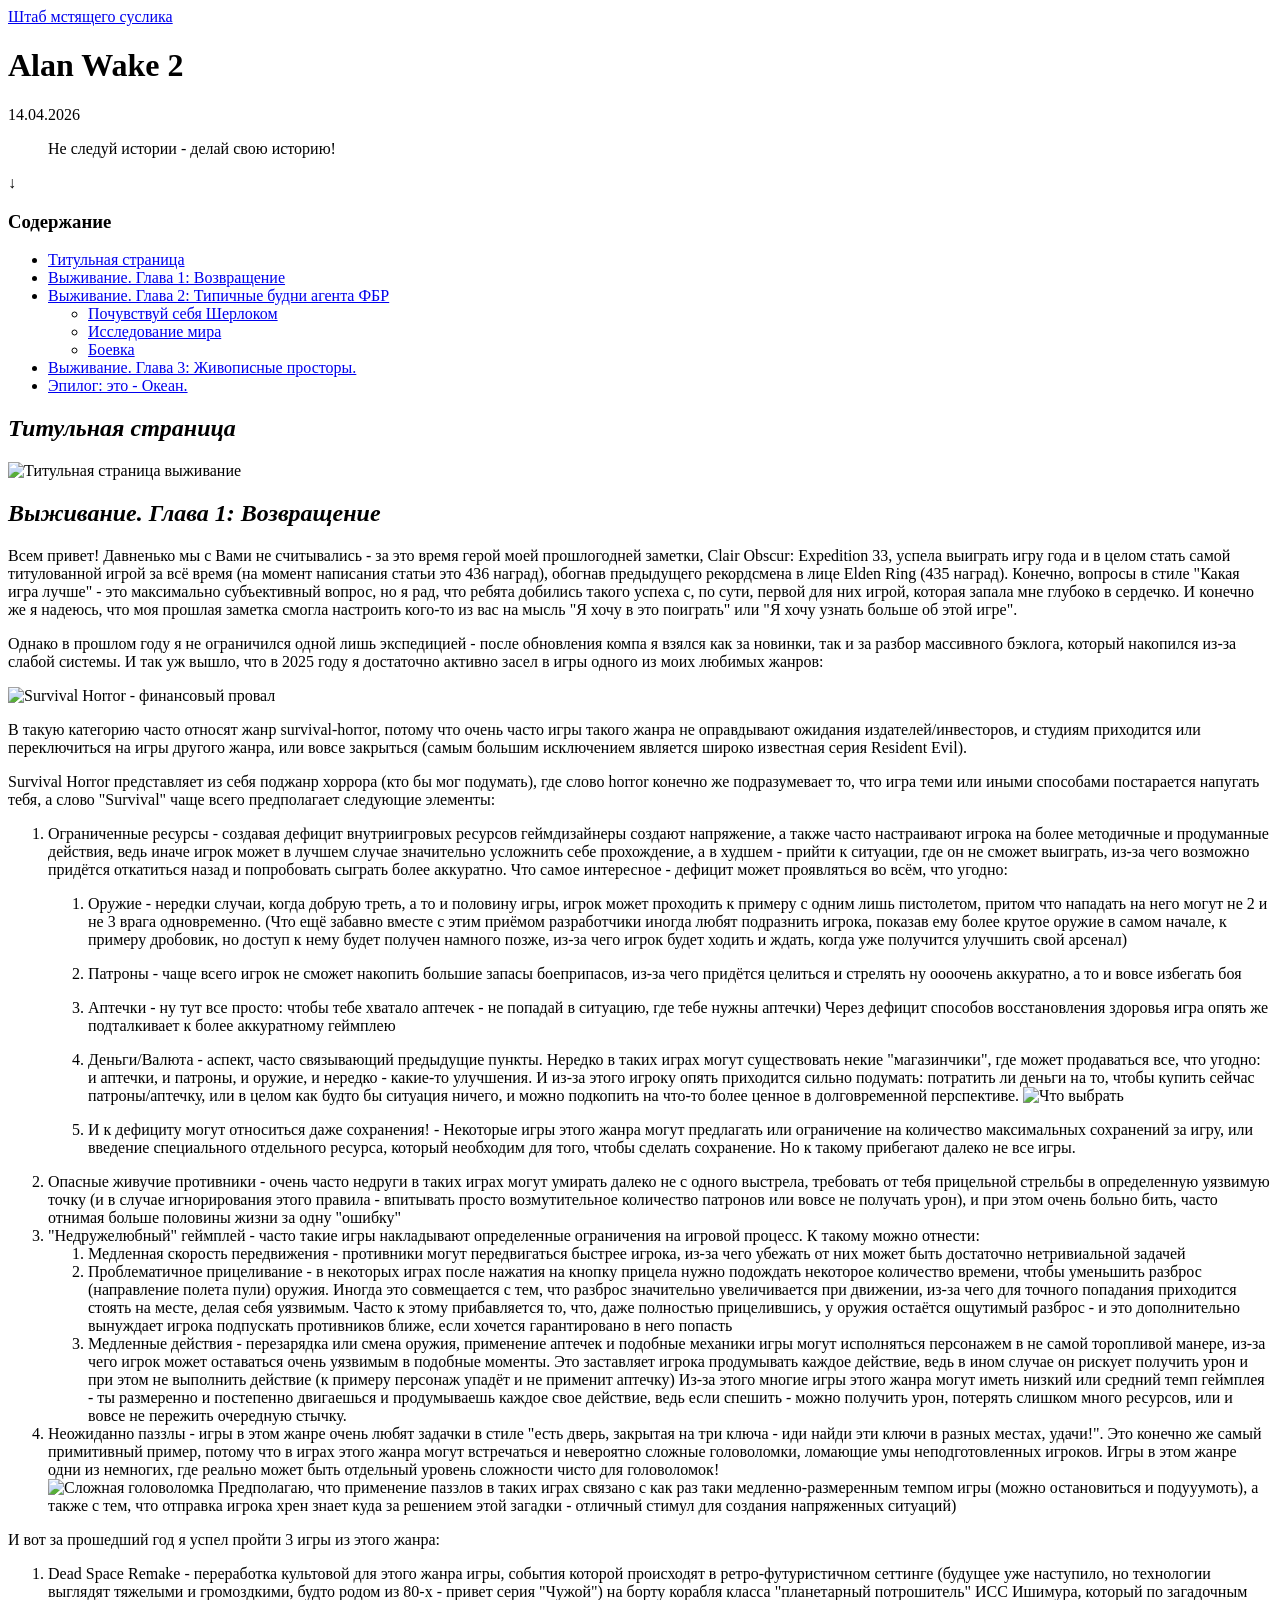
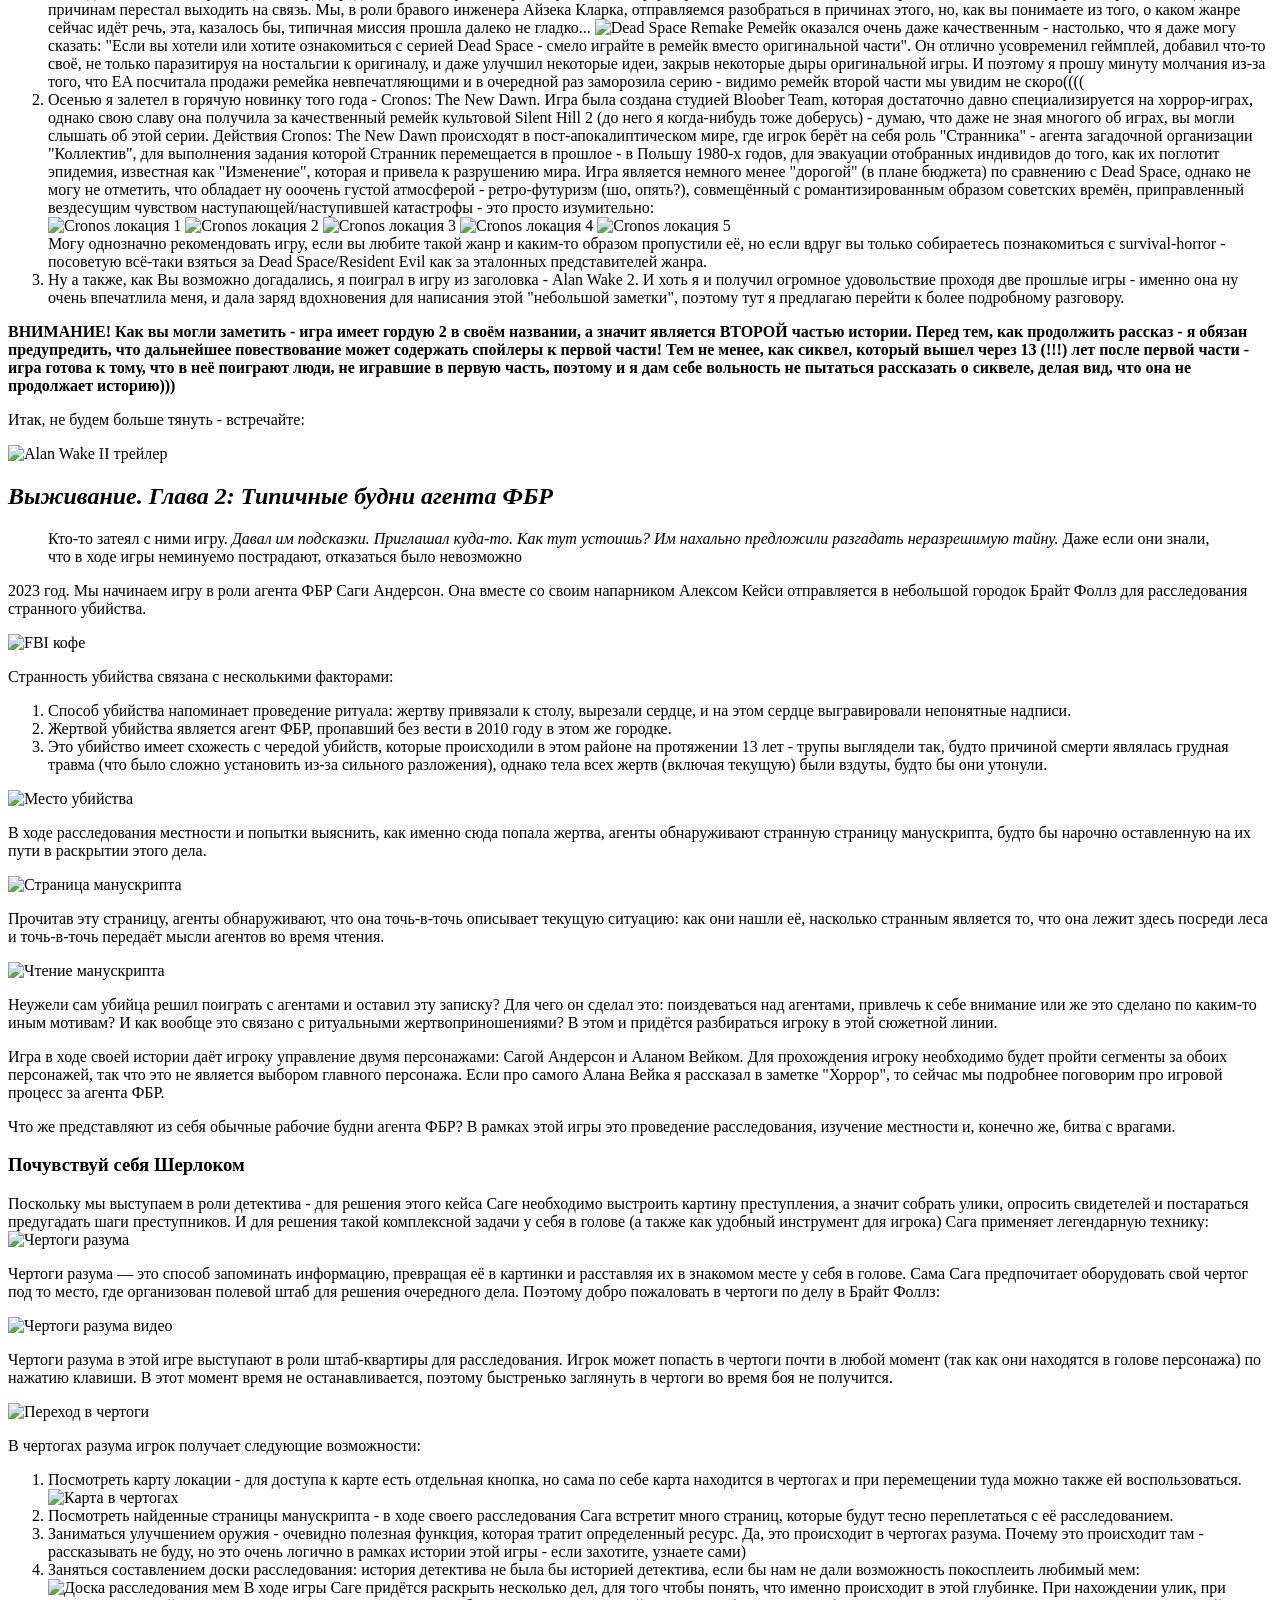
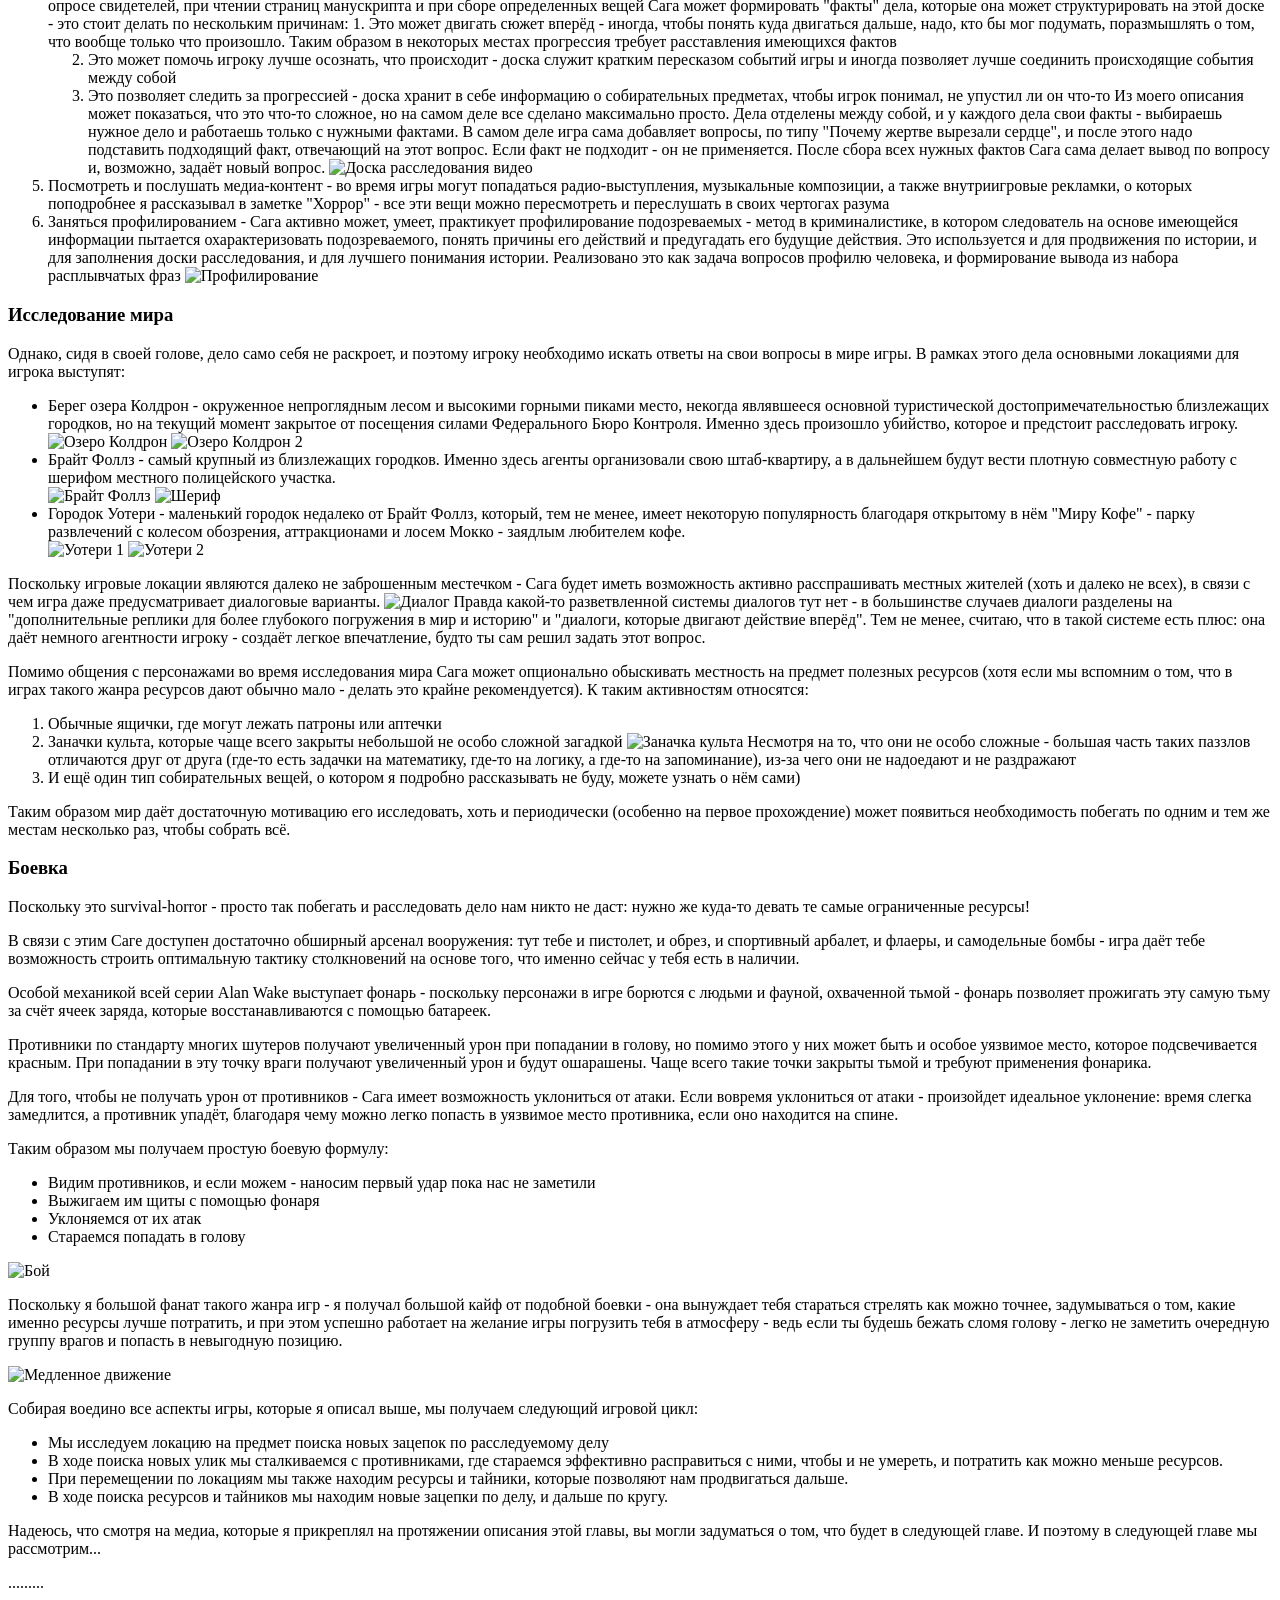
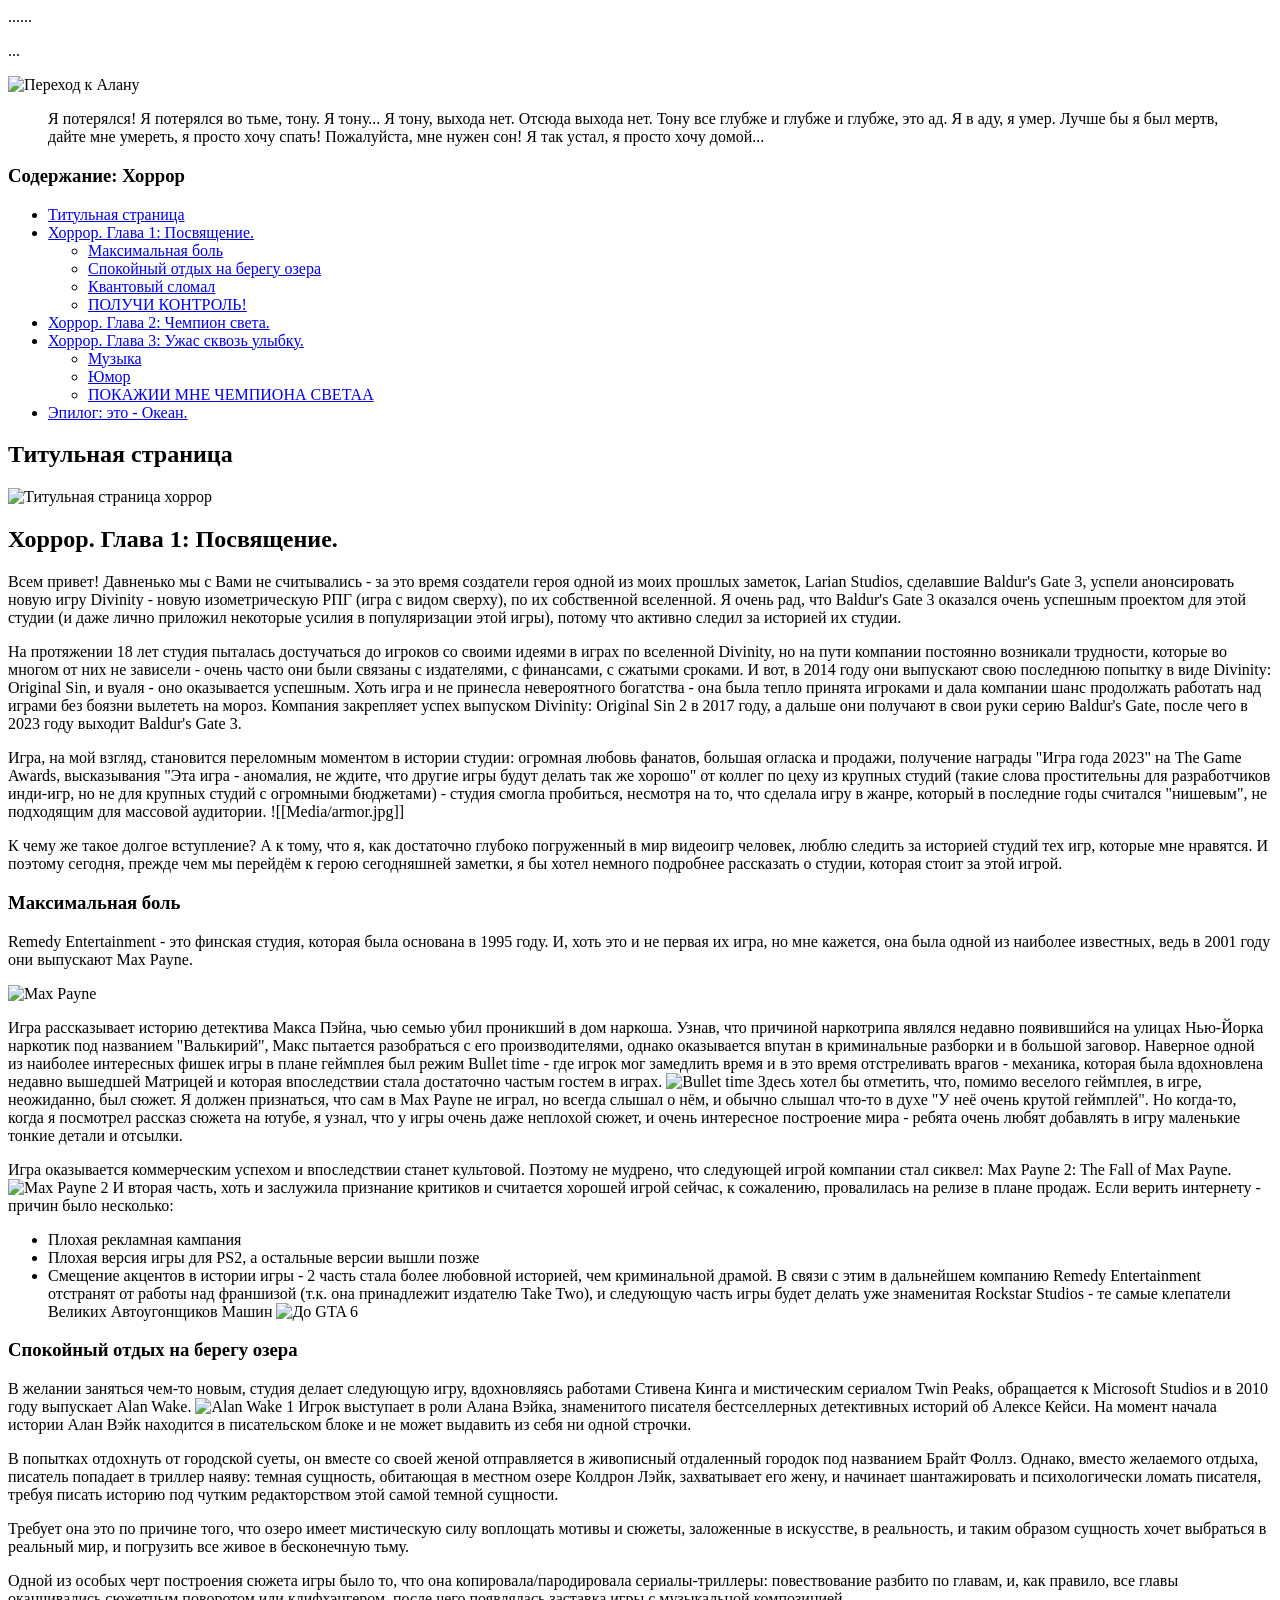
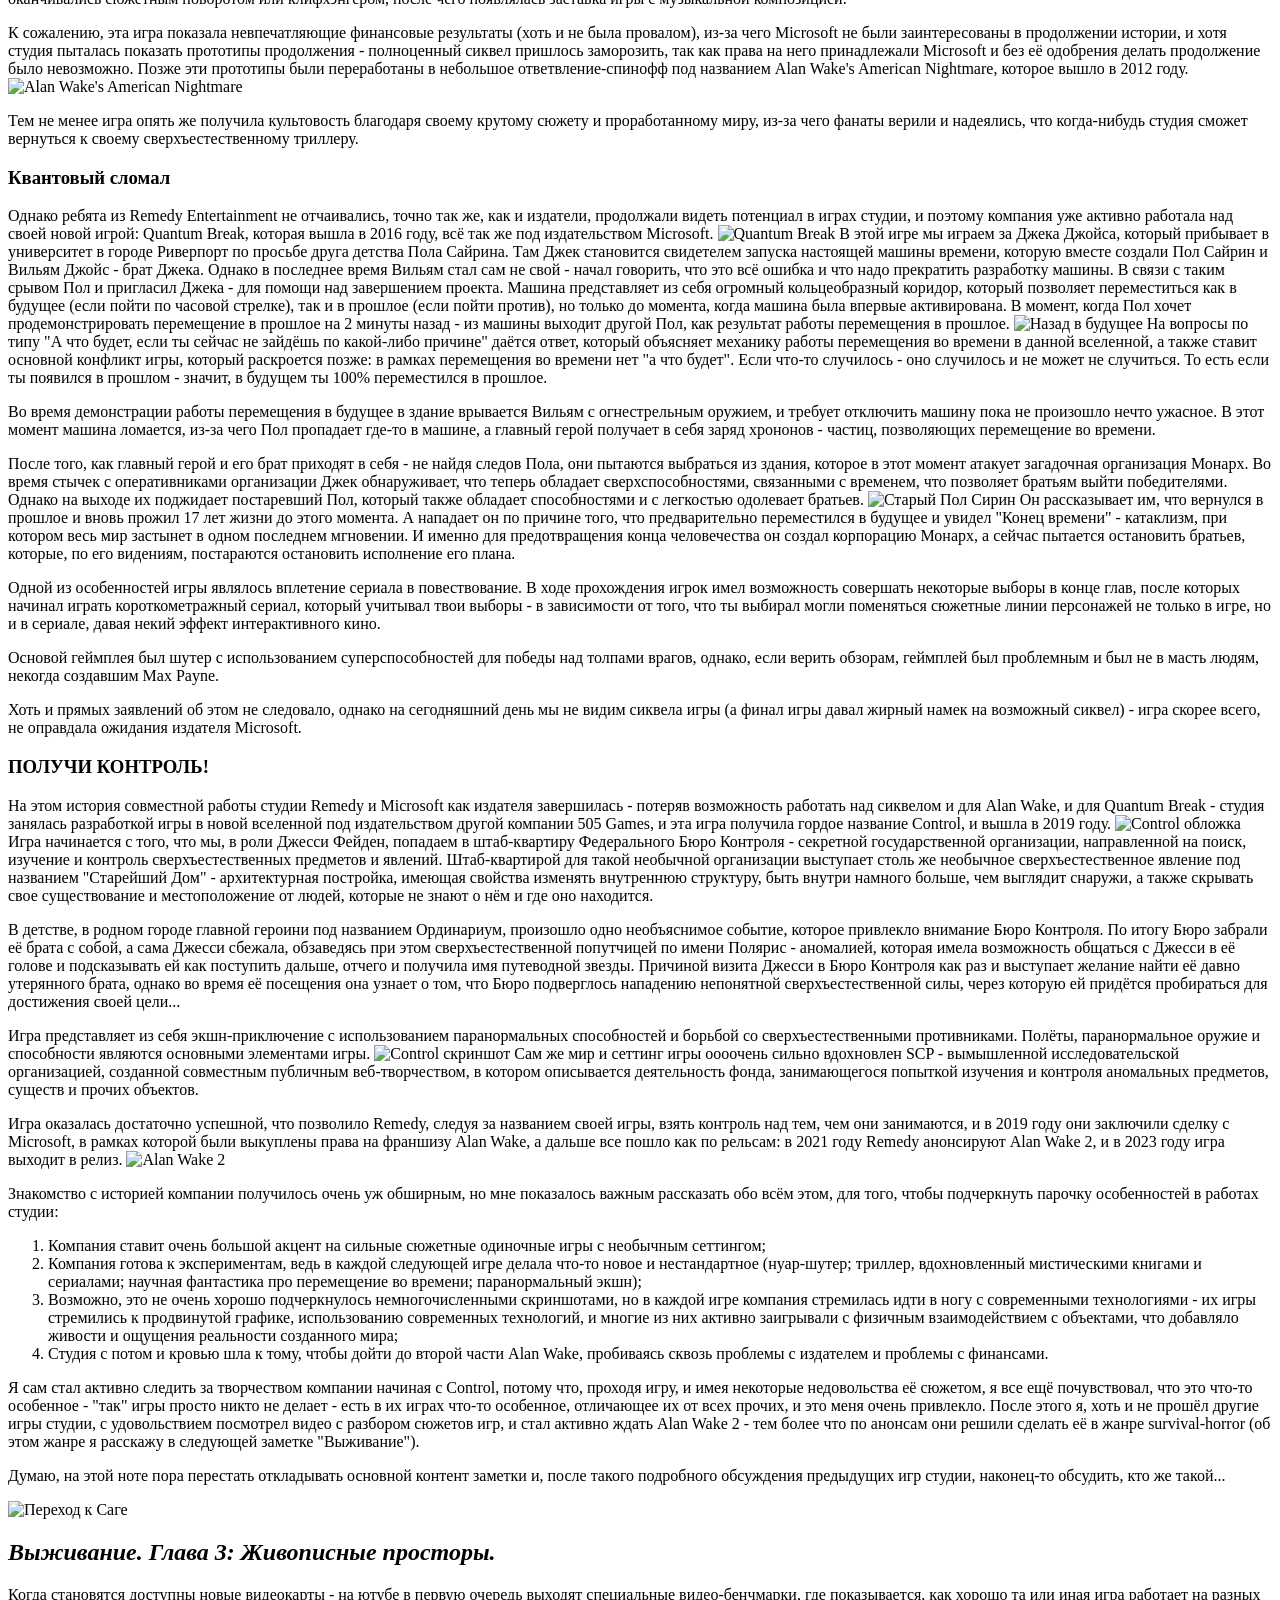
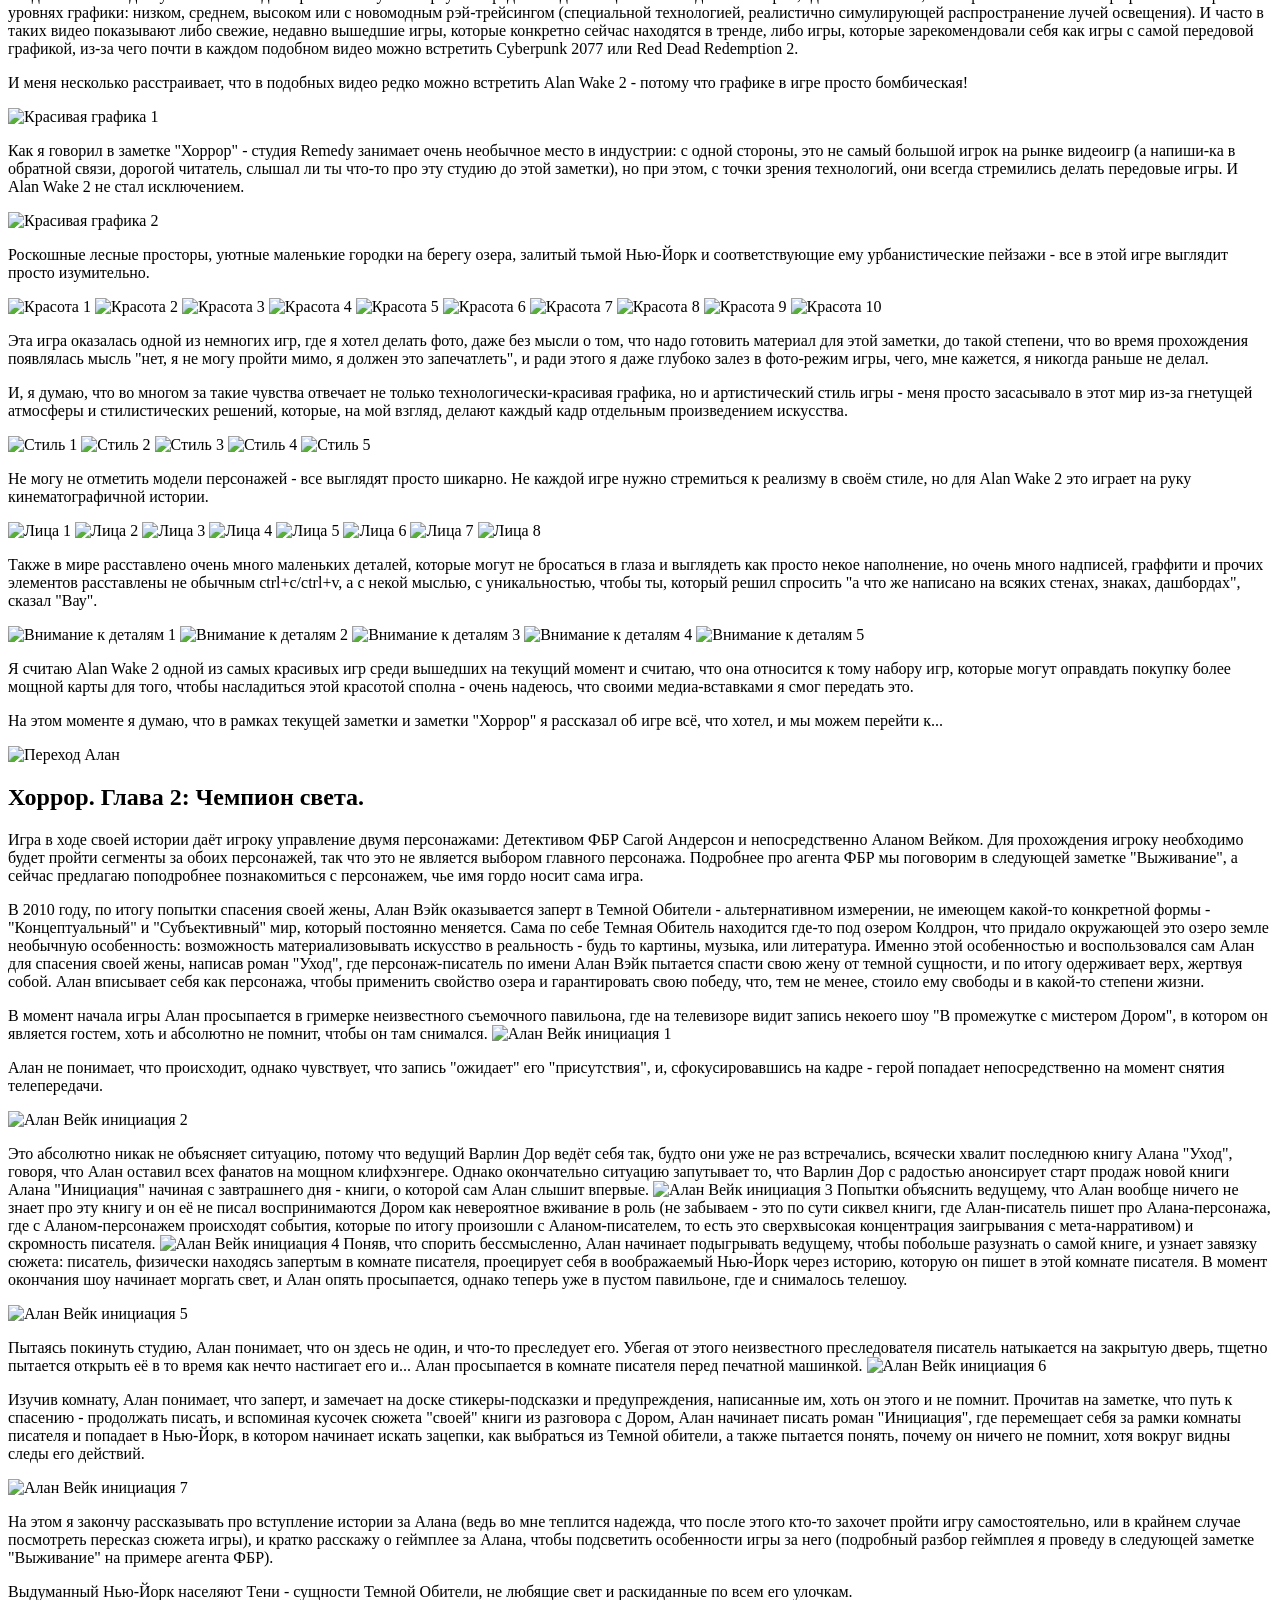
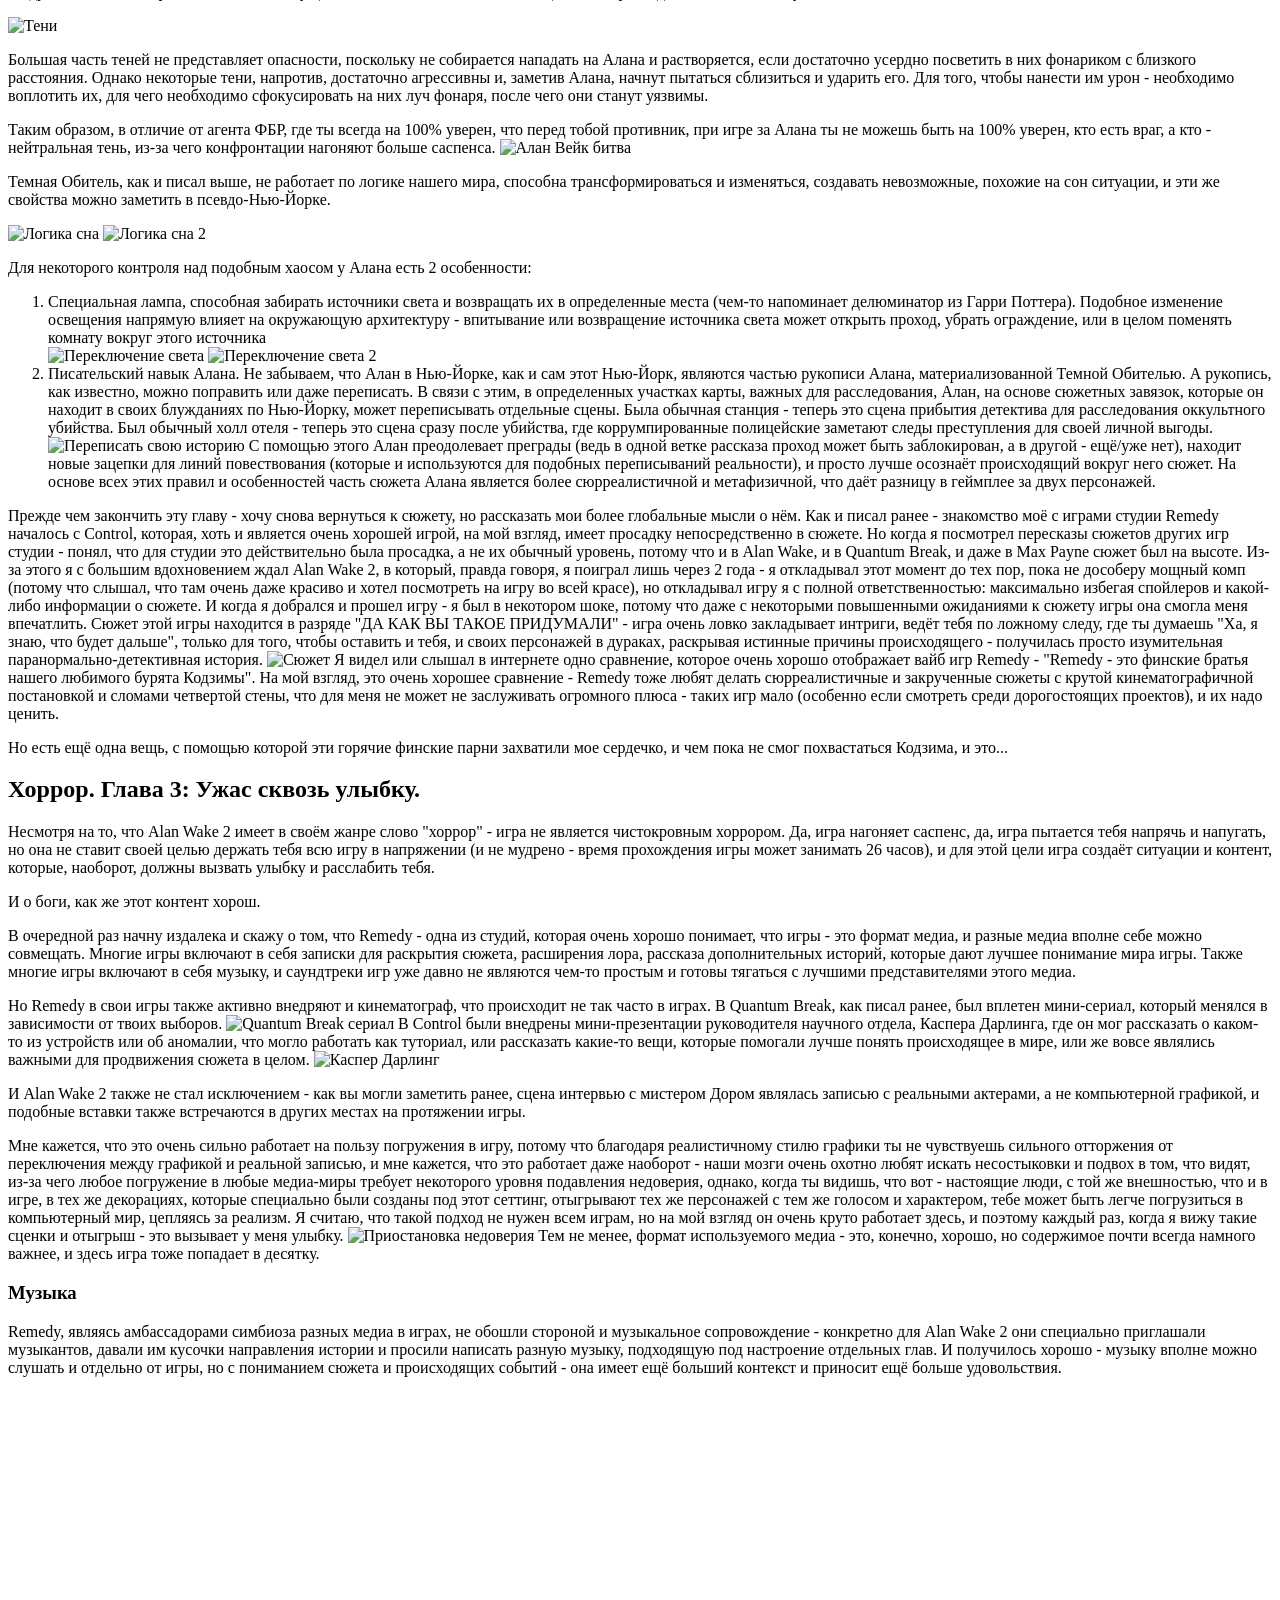
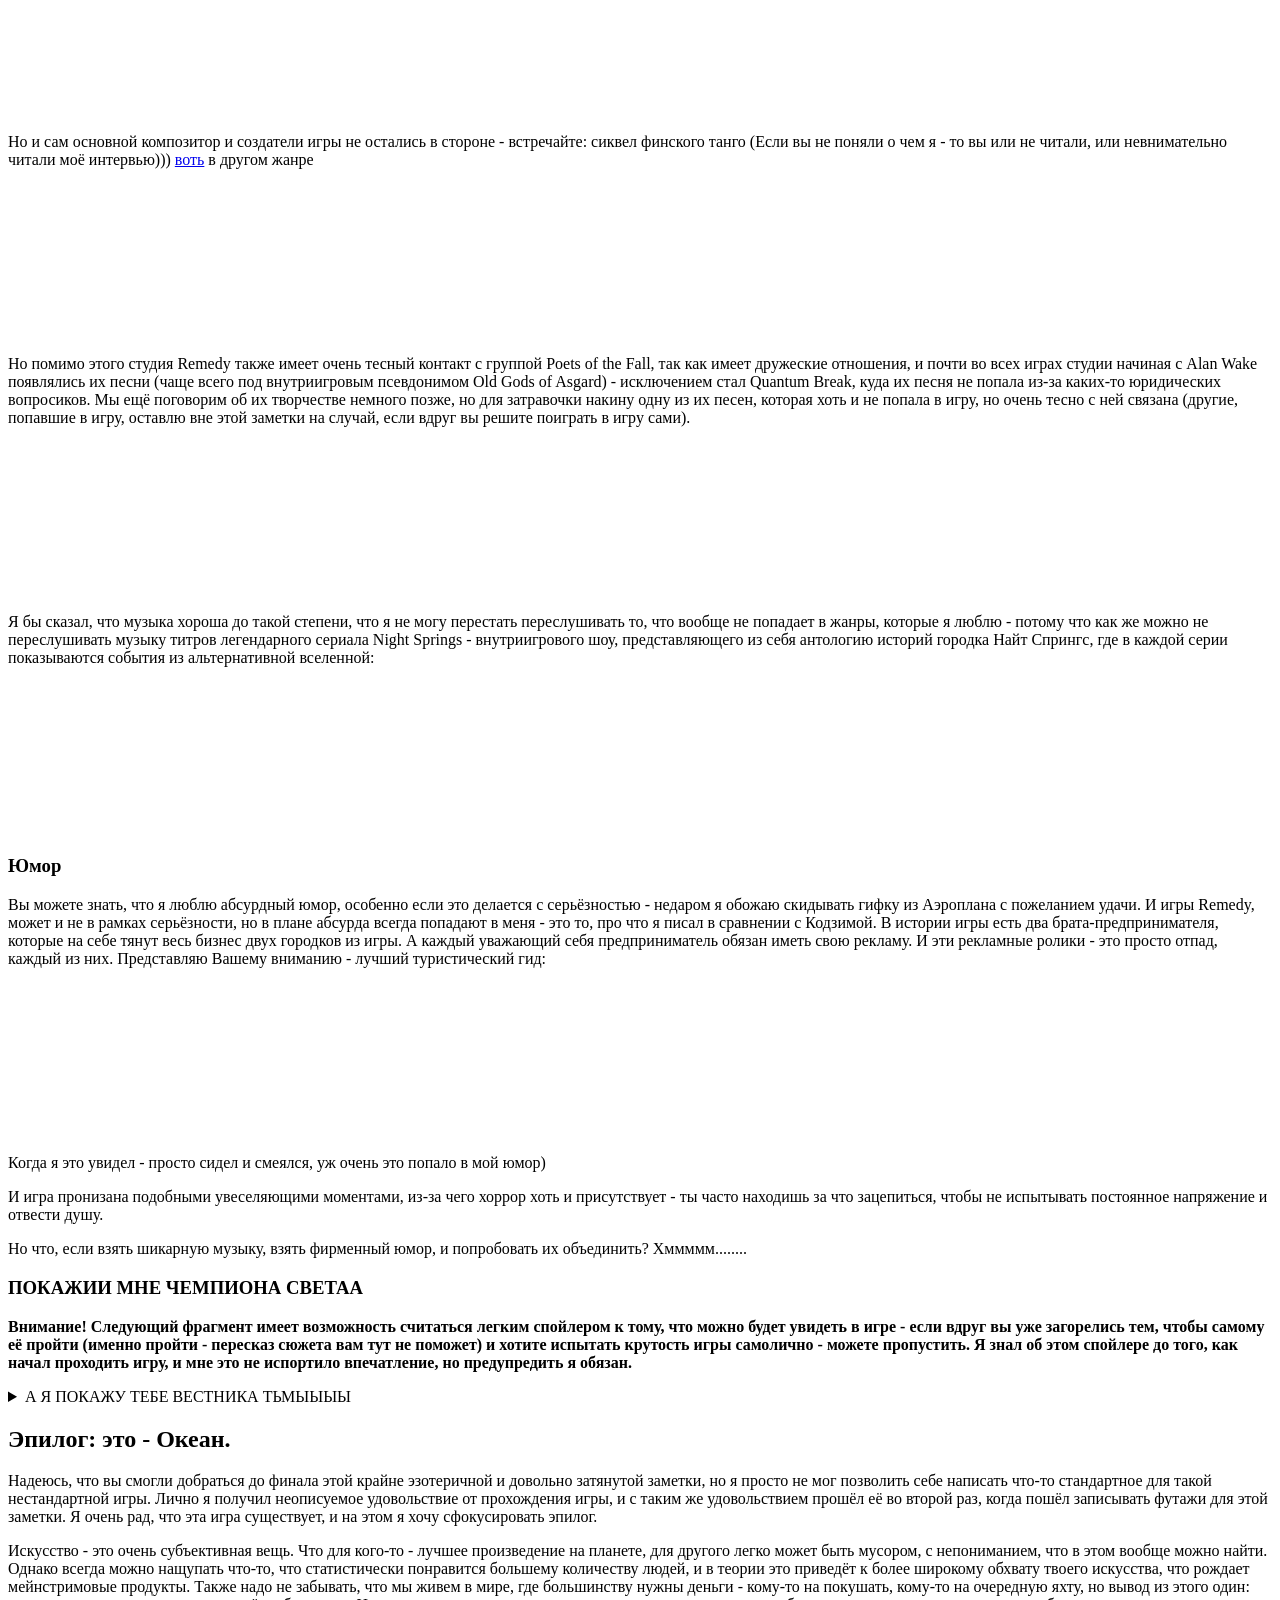
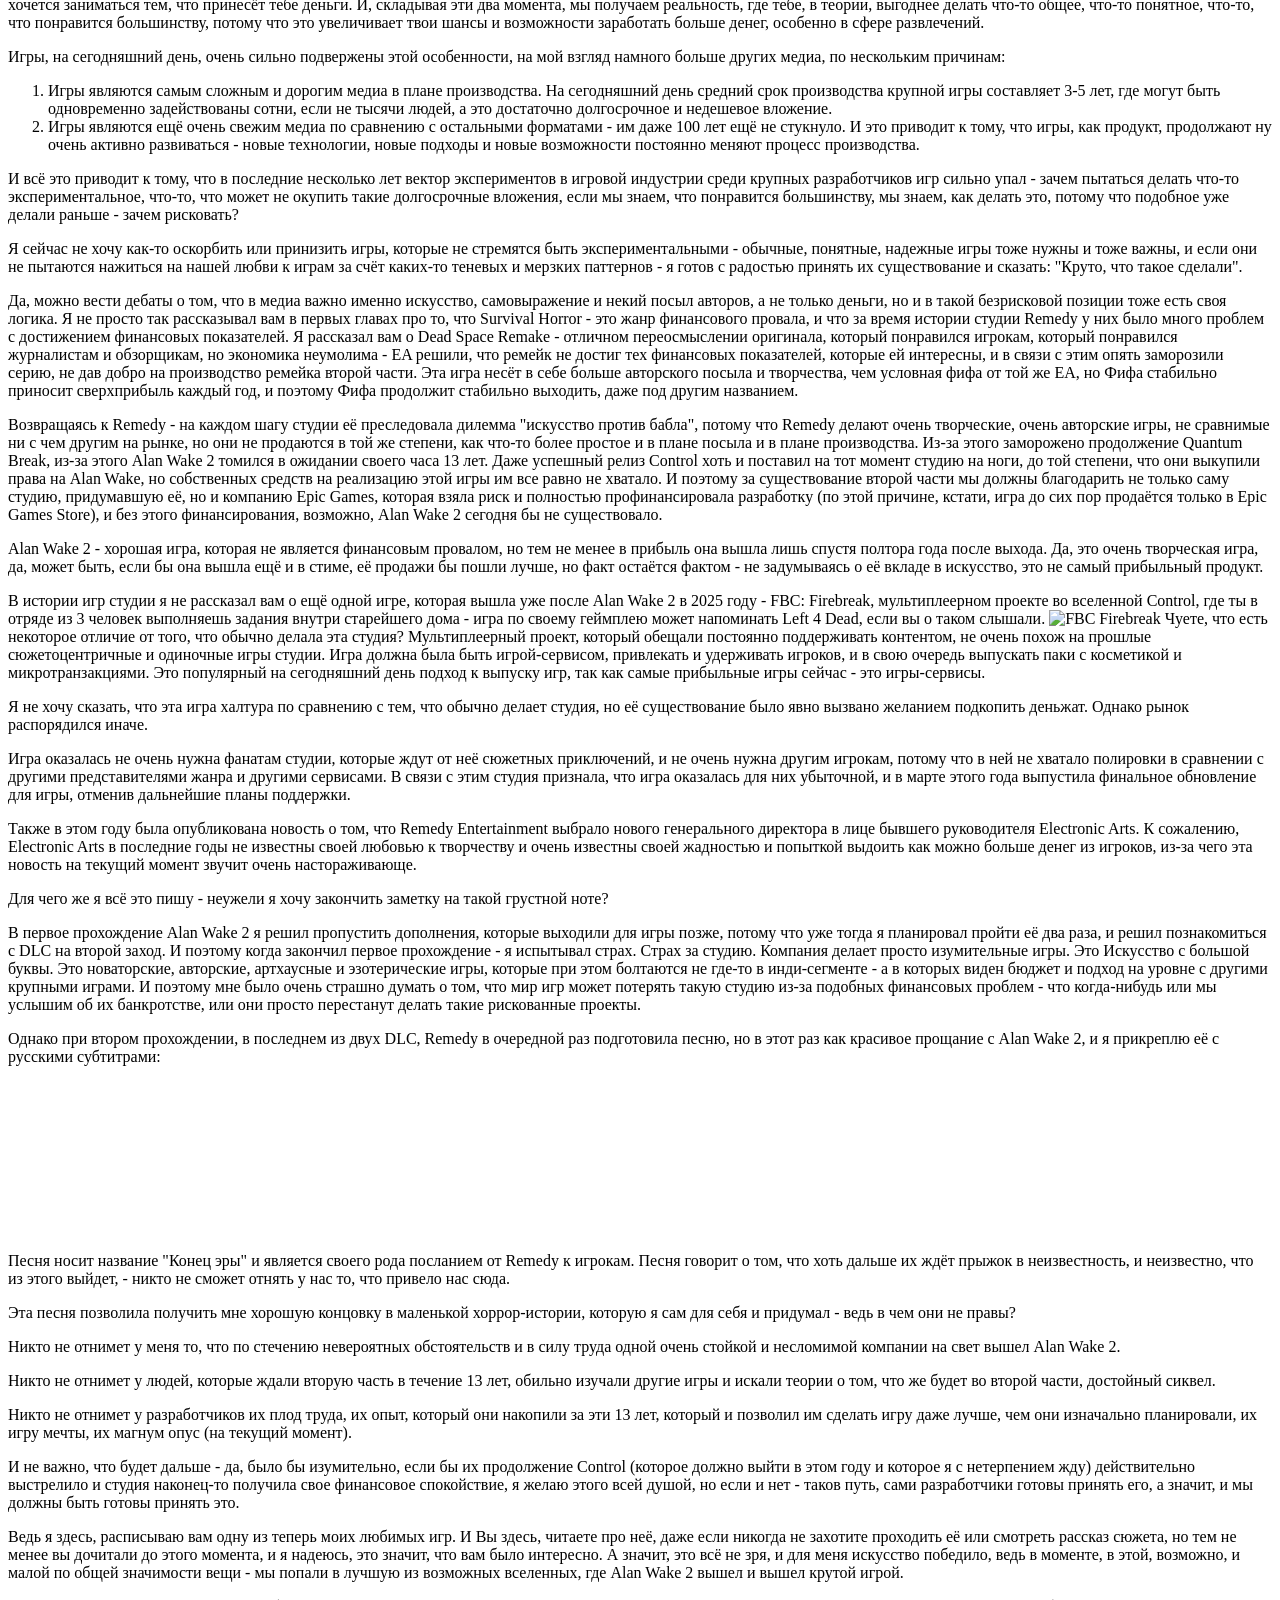
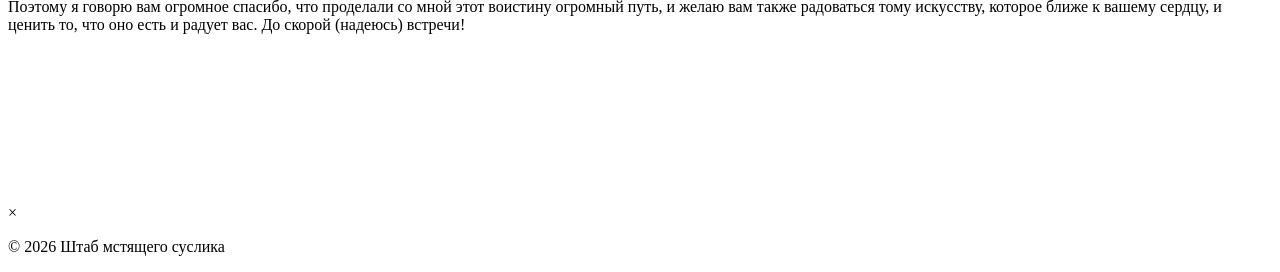
==== commit 90269299: "Правка оглавления" ====
--- a/alan-wake-2/index.html
+++ b/alan-wake-2/index.html
@@ -52,6 +52,7 @@
     <li><a href="#исследование-мира">Исследование мира</a></li>
     <li><a href="#боевка">Боевка</a></li>
 </ul>
+</li>
 <li><a href="#выживание-глава-3-живописные-просторы">Выживание. Глава 3: Живописные просторы.</a></li>
         <li><a href="#эпилог-это-океан">Эпилог: это - Океан.</a></li>
     </ul>
@@ -232,7 +233,13 @@
     <li><a href="#титульная-страница-2">Титульная страница</a></li>
 
 <li><a href="#хоррор-глава-1-посвящение">Хоррор. Глава 1: Посвящение.</a>
-<li><a href="#максимальная-боль">Максимальная боль</a></li>
+                <ul>
+                    <li><a href="#максимальная-боль">Максимальная боль</a></li>
+                    <li><a href="#спокойный-отдых-на-берегу-озера">Спокойный отдых на берегу озера</a></li>
+                    <li><a href="#квантовый-сломал">Квантовый сломал</a></li>
+                    <li><a href="#получи-контроль">ПОЛУЧИ КОНТРОЛЬ!</a></li>
+                </ul>
+</li>
 <li><a href="#хоррор-глава-2-чемпион-света">Хоррор. Глава 2: Чемпион света.</a></li>
 <li><a href="#хоррор-глава-3-ужас-сквозь-улыбку">Хоррор. Глава 3: Ужас сквозь улыбку.</a>
 <ul>
@@ -240,6 +247,7 @@
 <li><a href="#юмор">Юмор</a></li>
 <li><a href="#покажии-мне-чемпиона-светаа">ПОКАЖИИ МНЕ ЧЕМПИОНА СВЕТАА</a></li>
             </ul>
+</li>
     <li><a href="#эпилог-это-океан">Эпилог: это - Океан.</a></li>
 </ul>
 </nav>
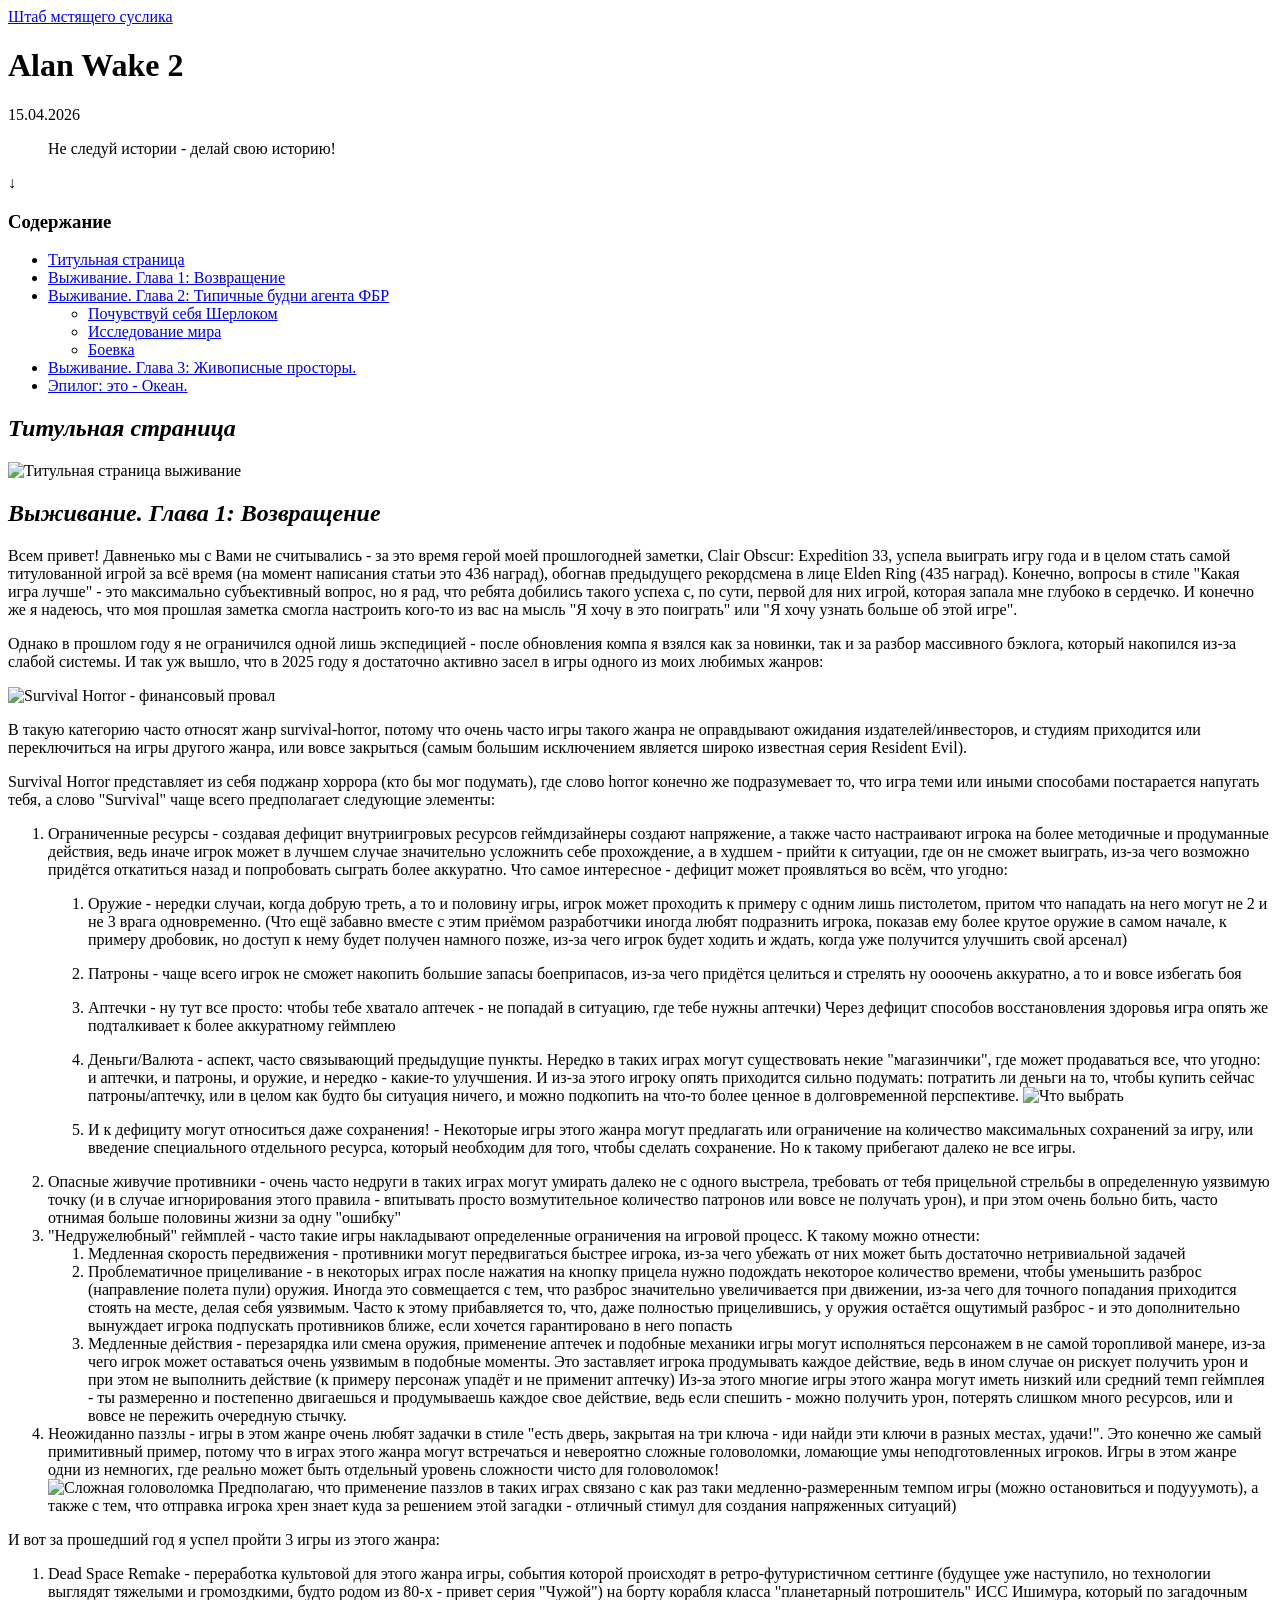
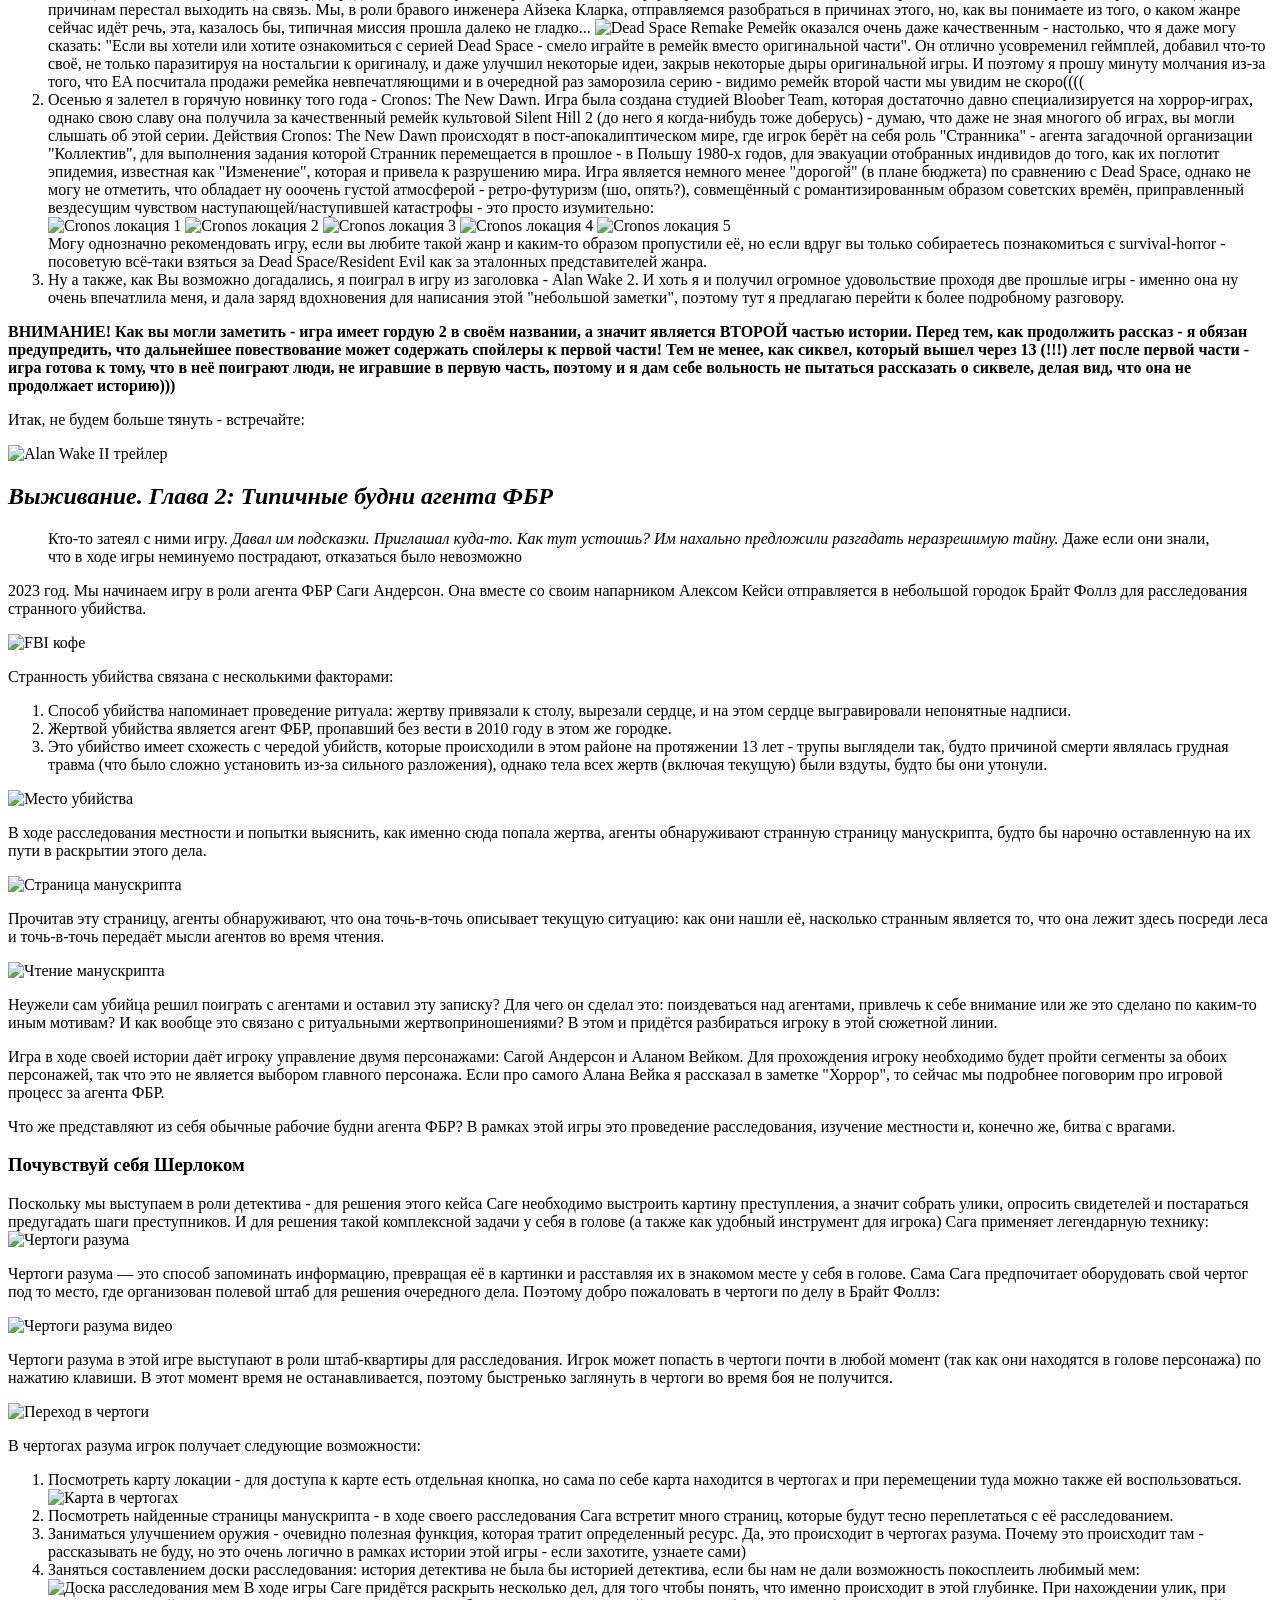
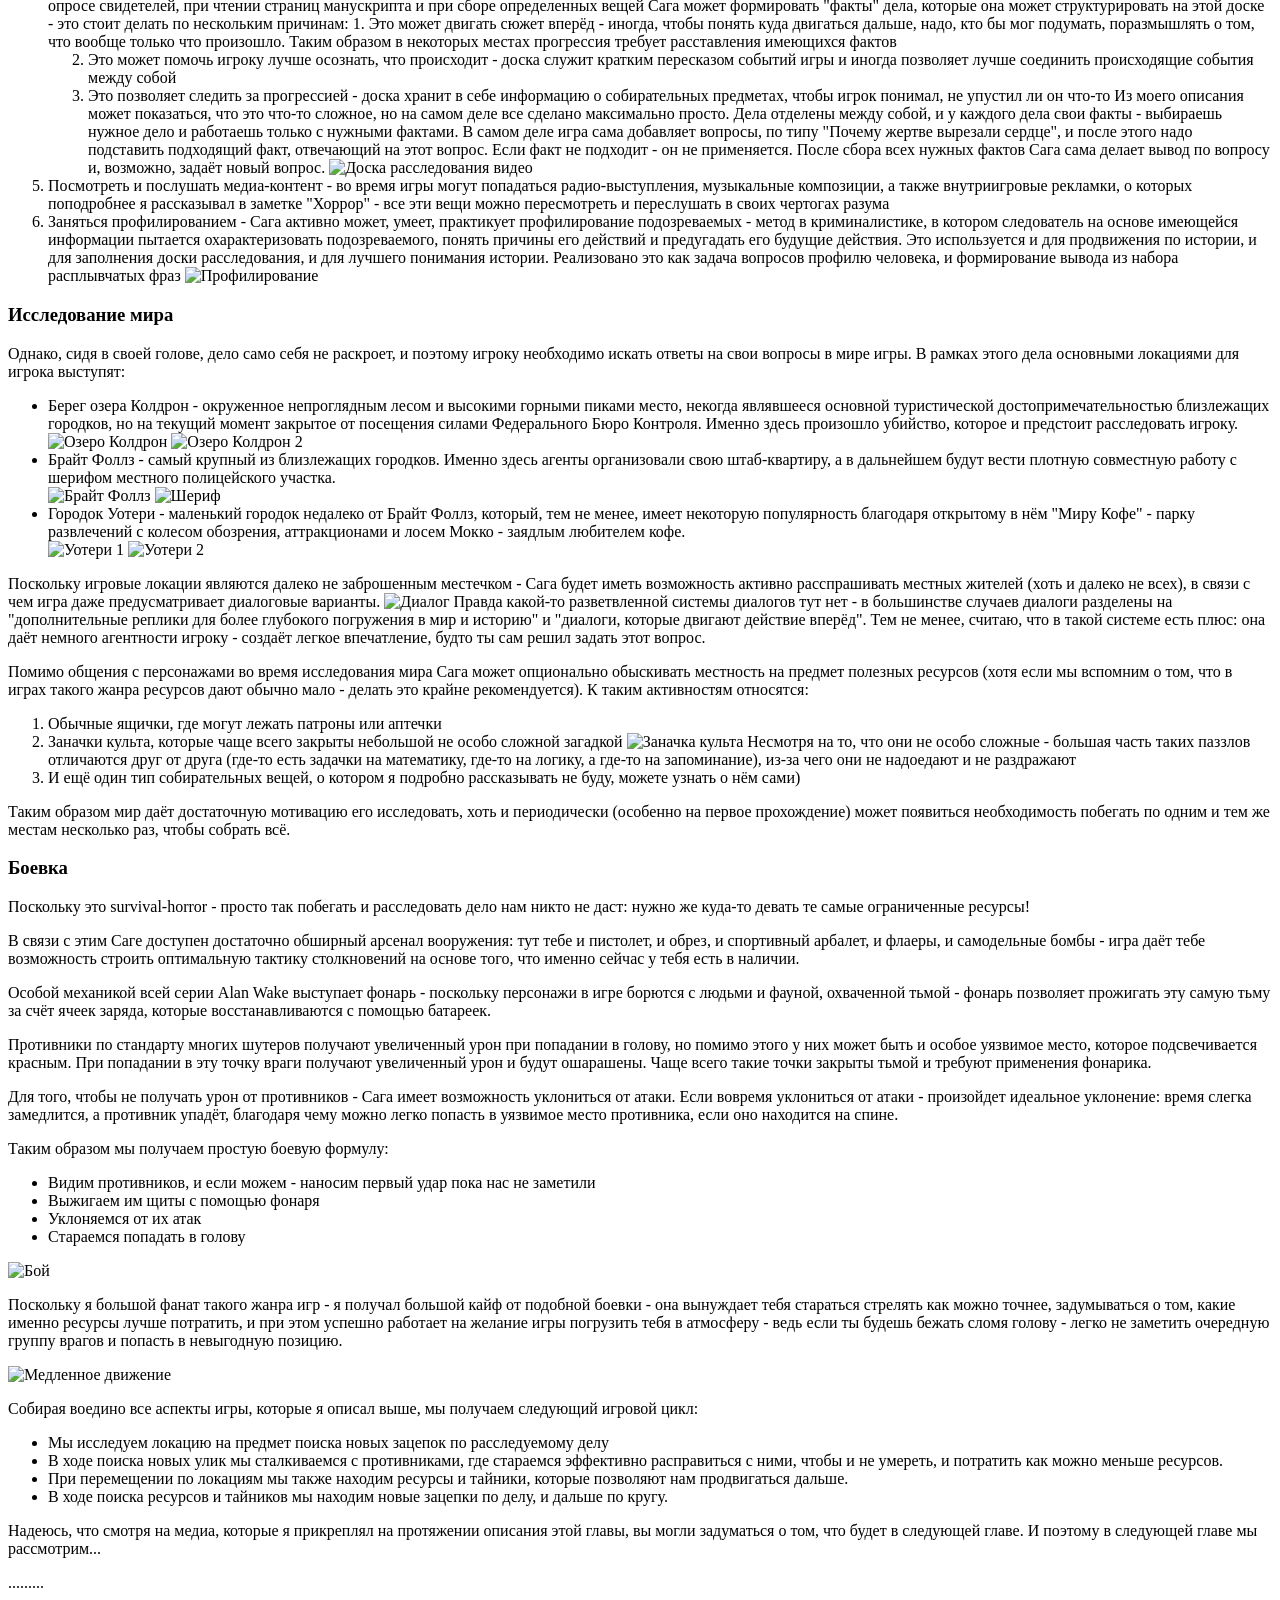
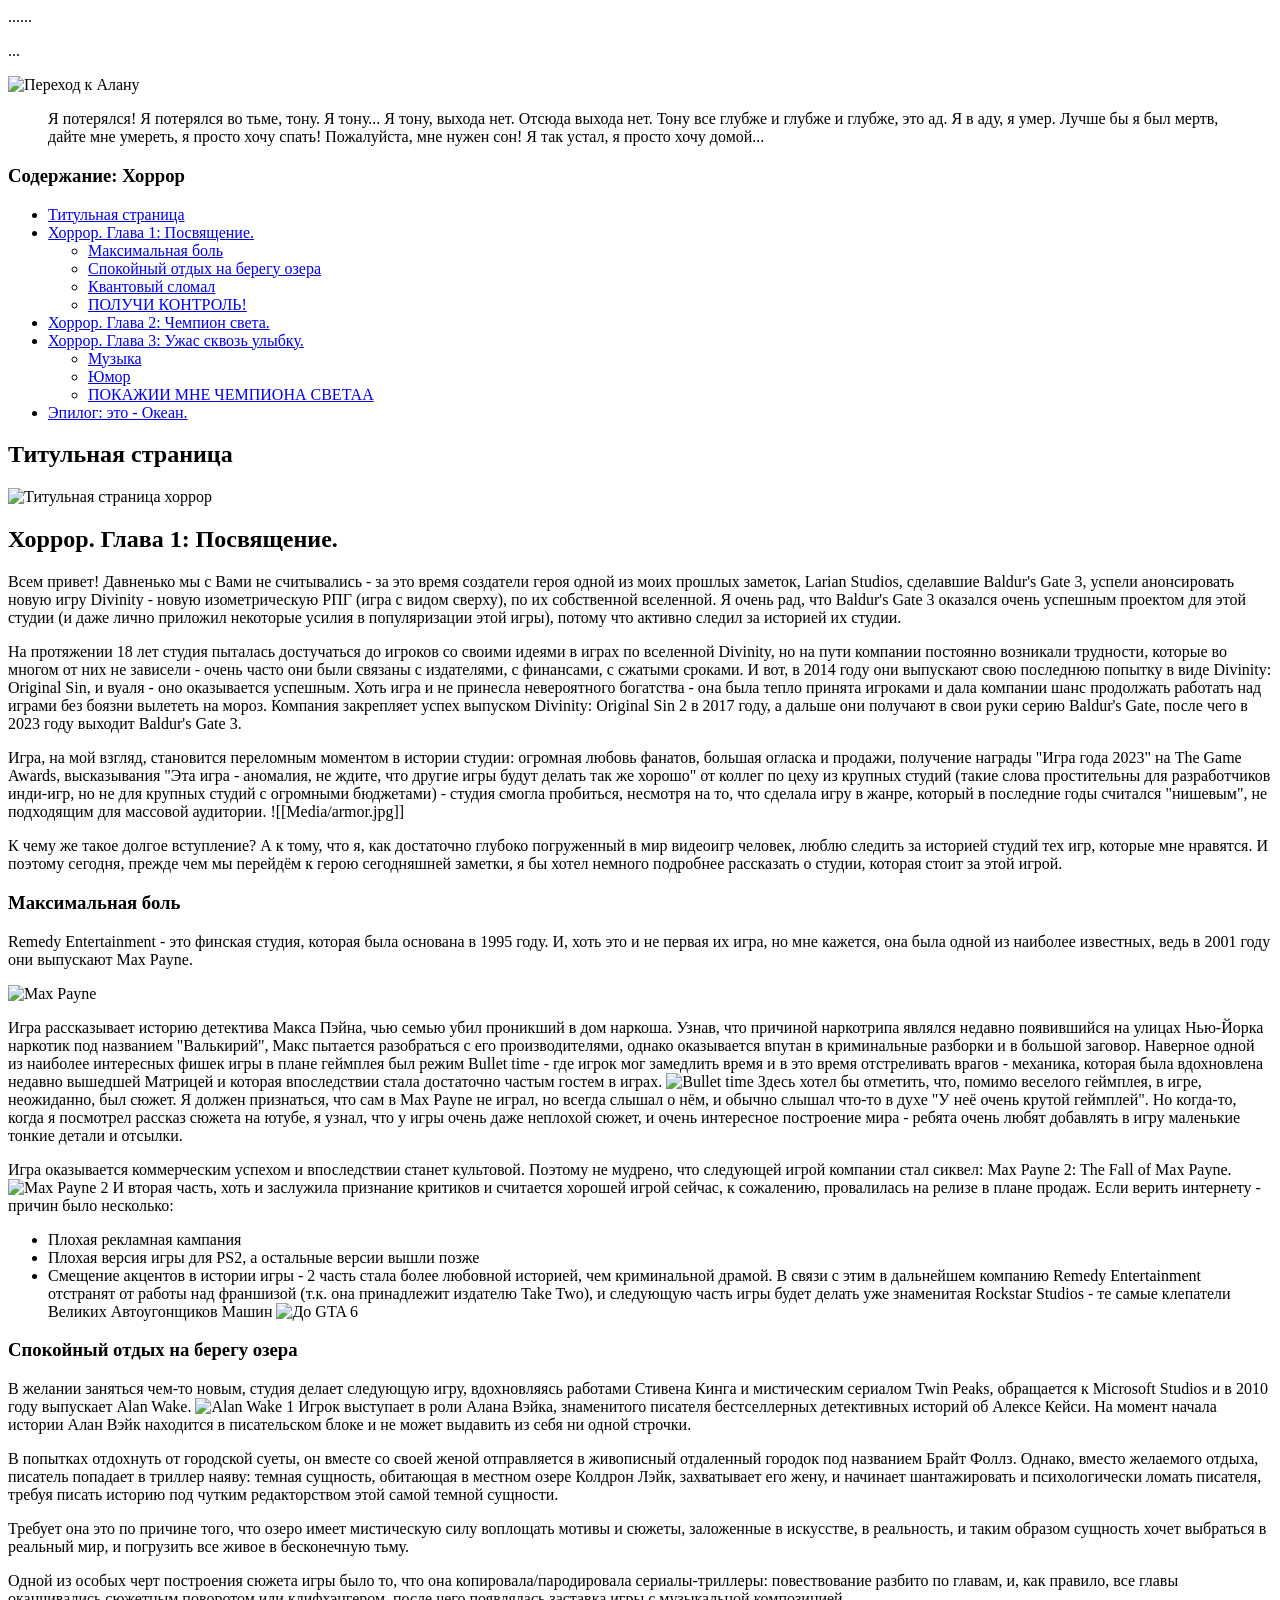
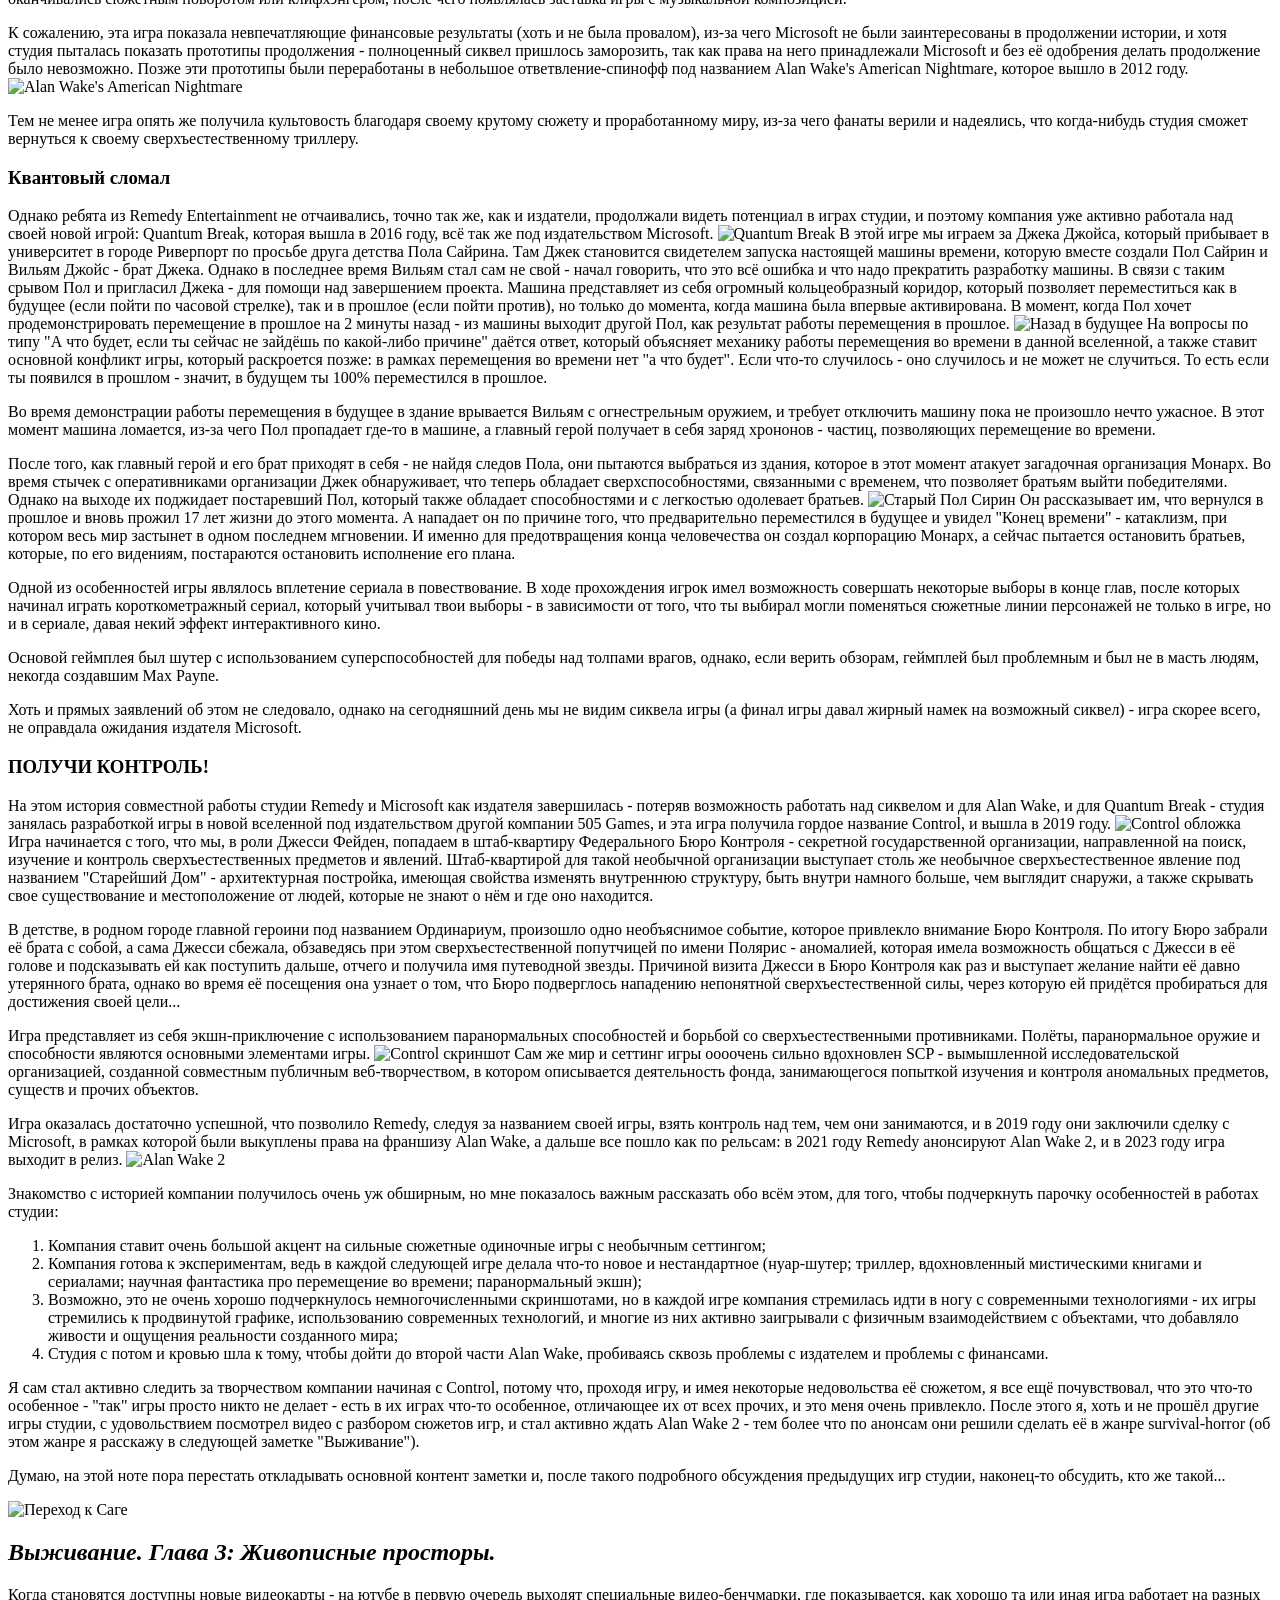
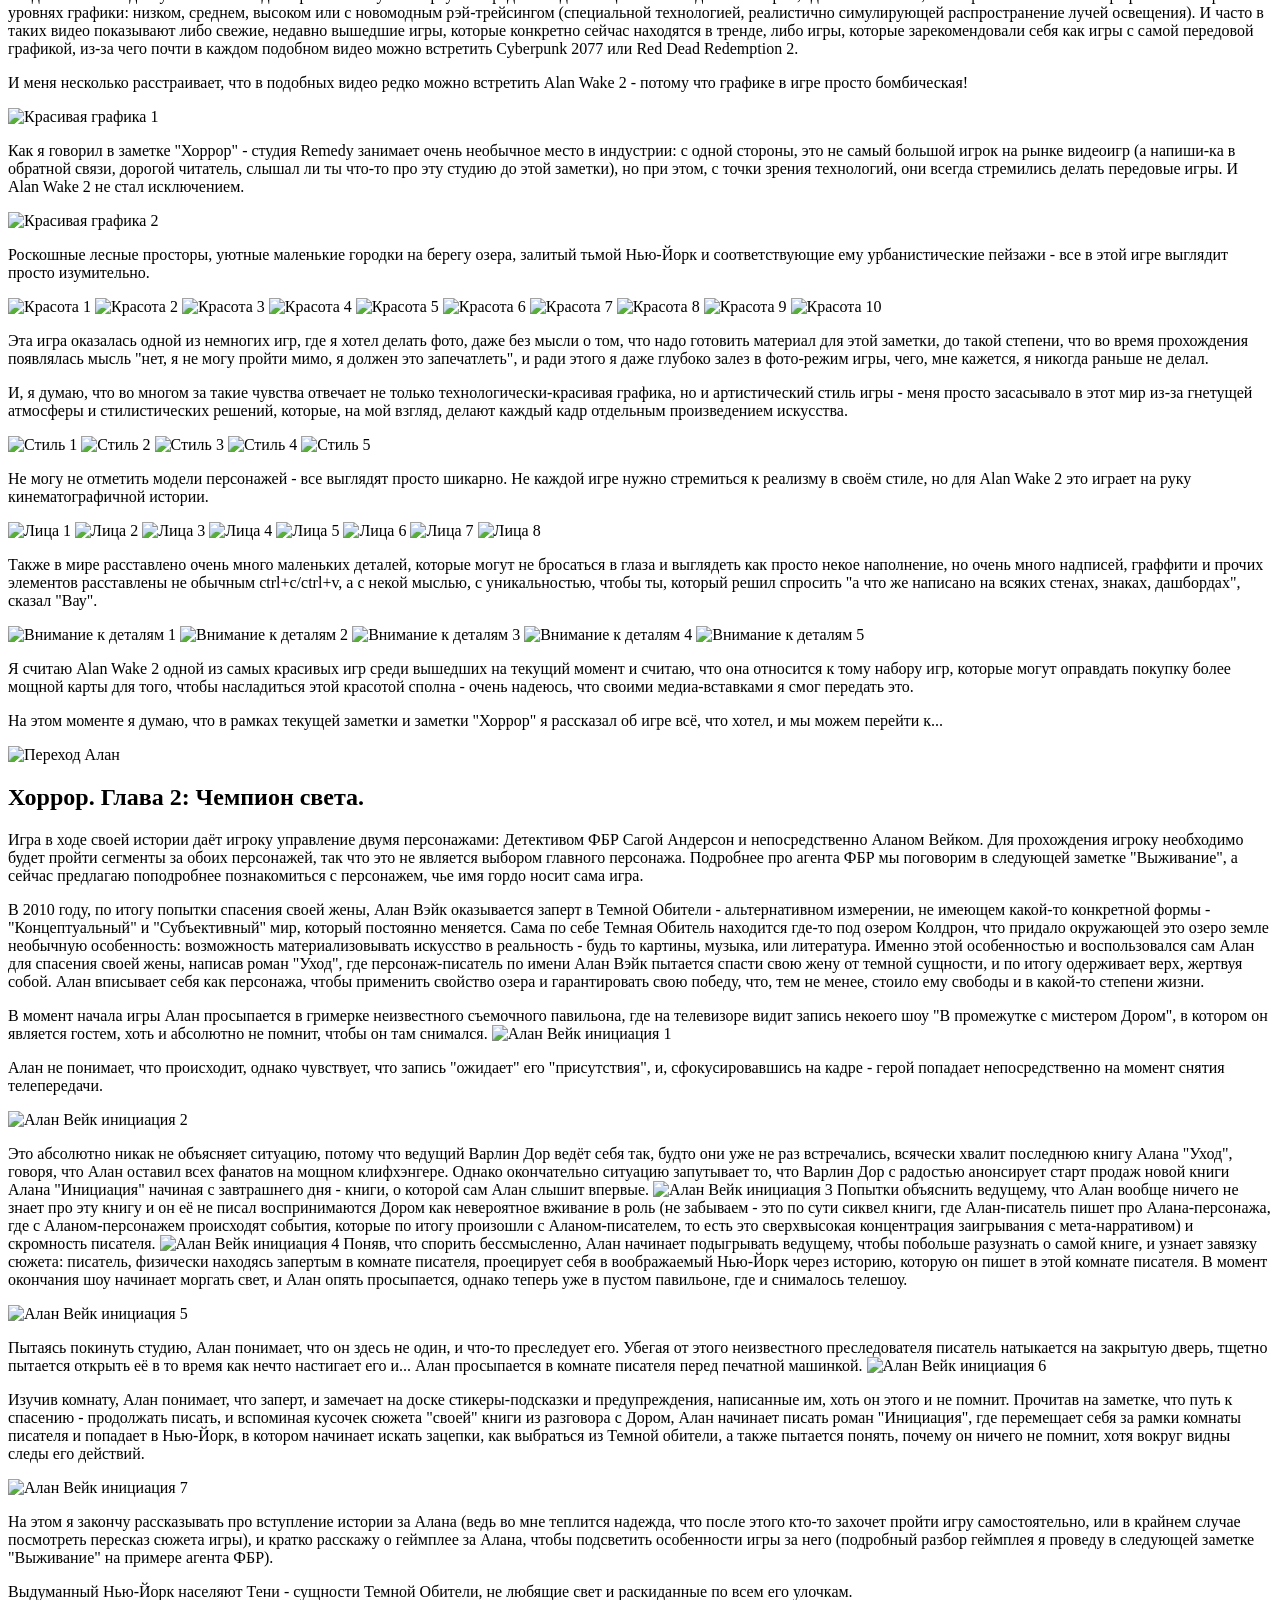
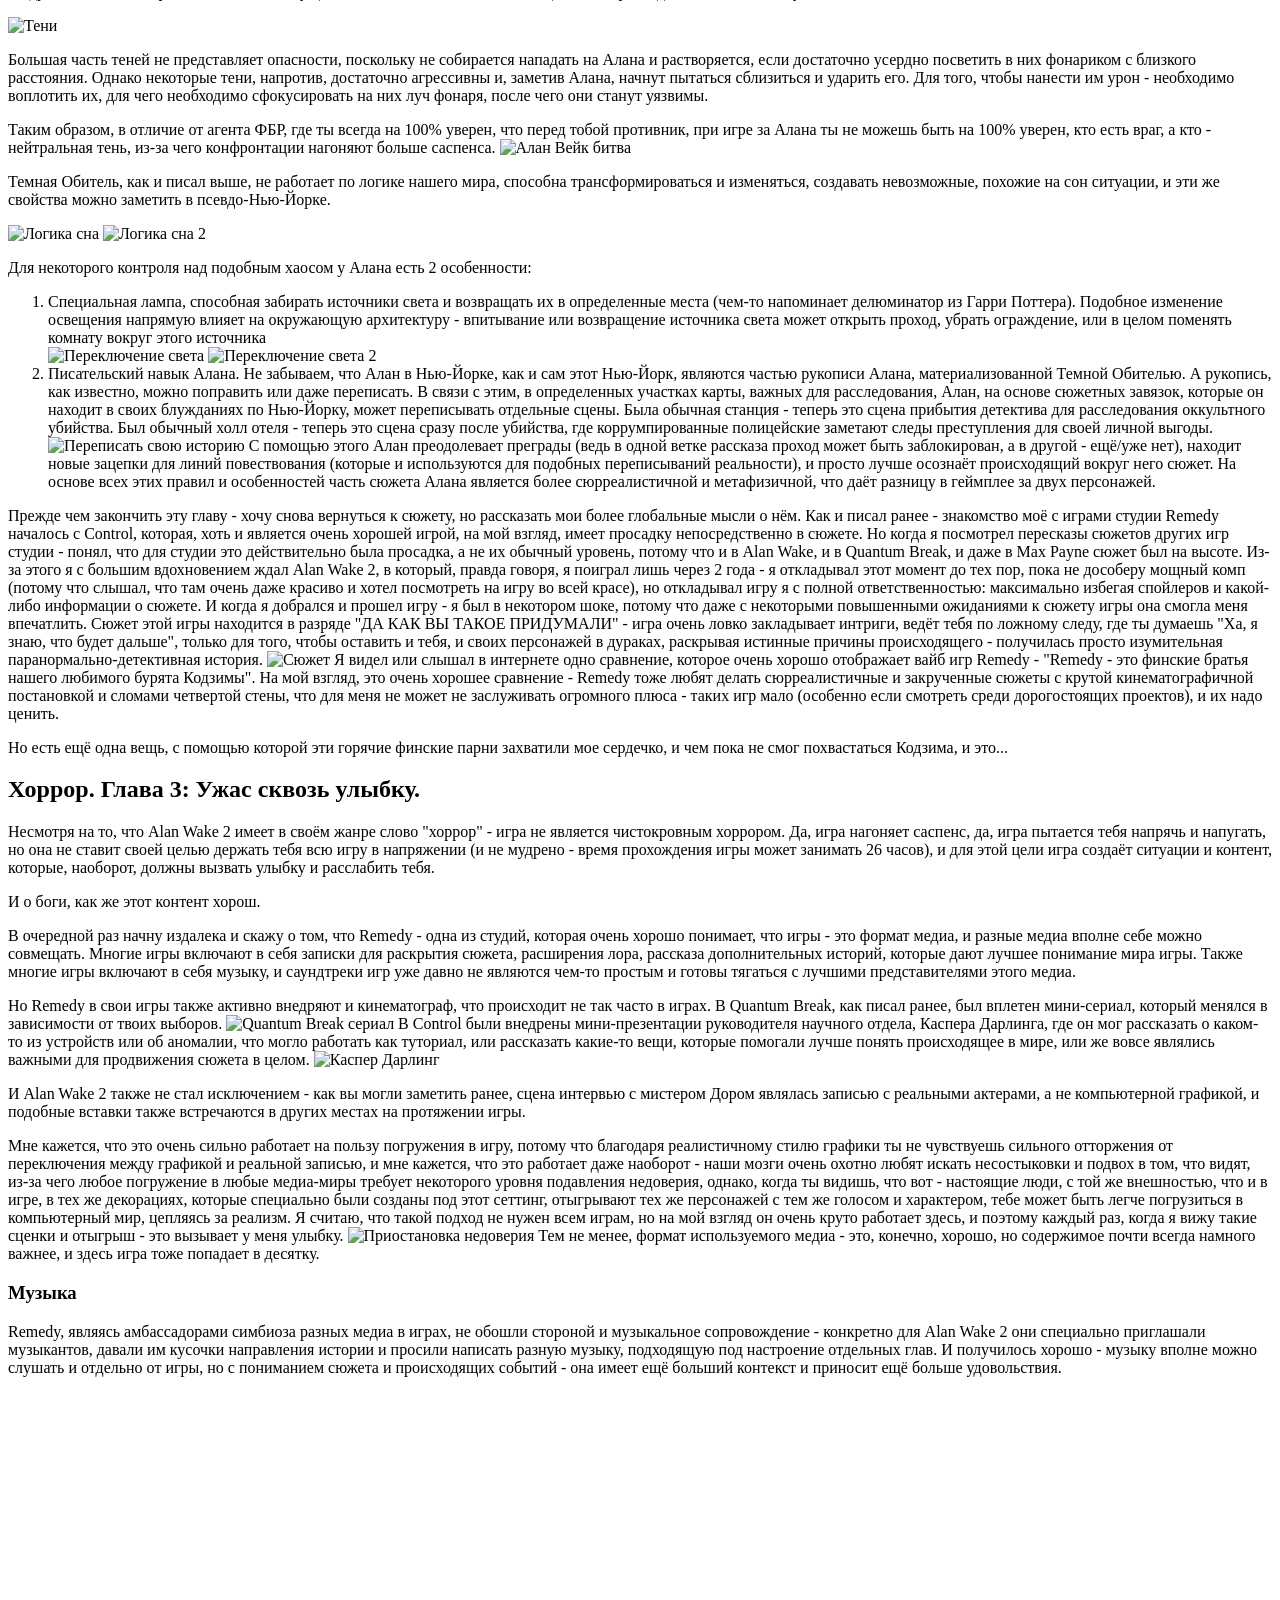
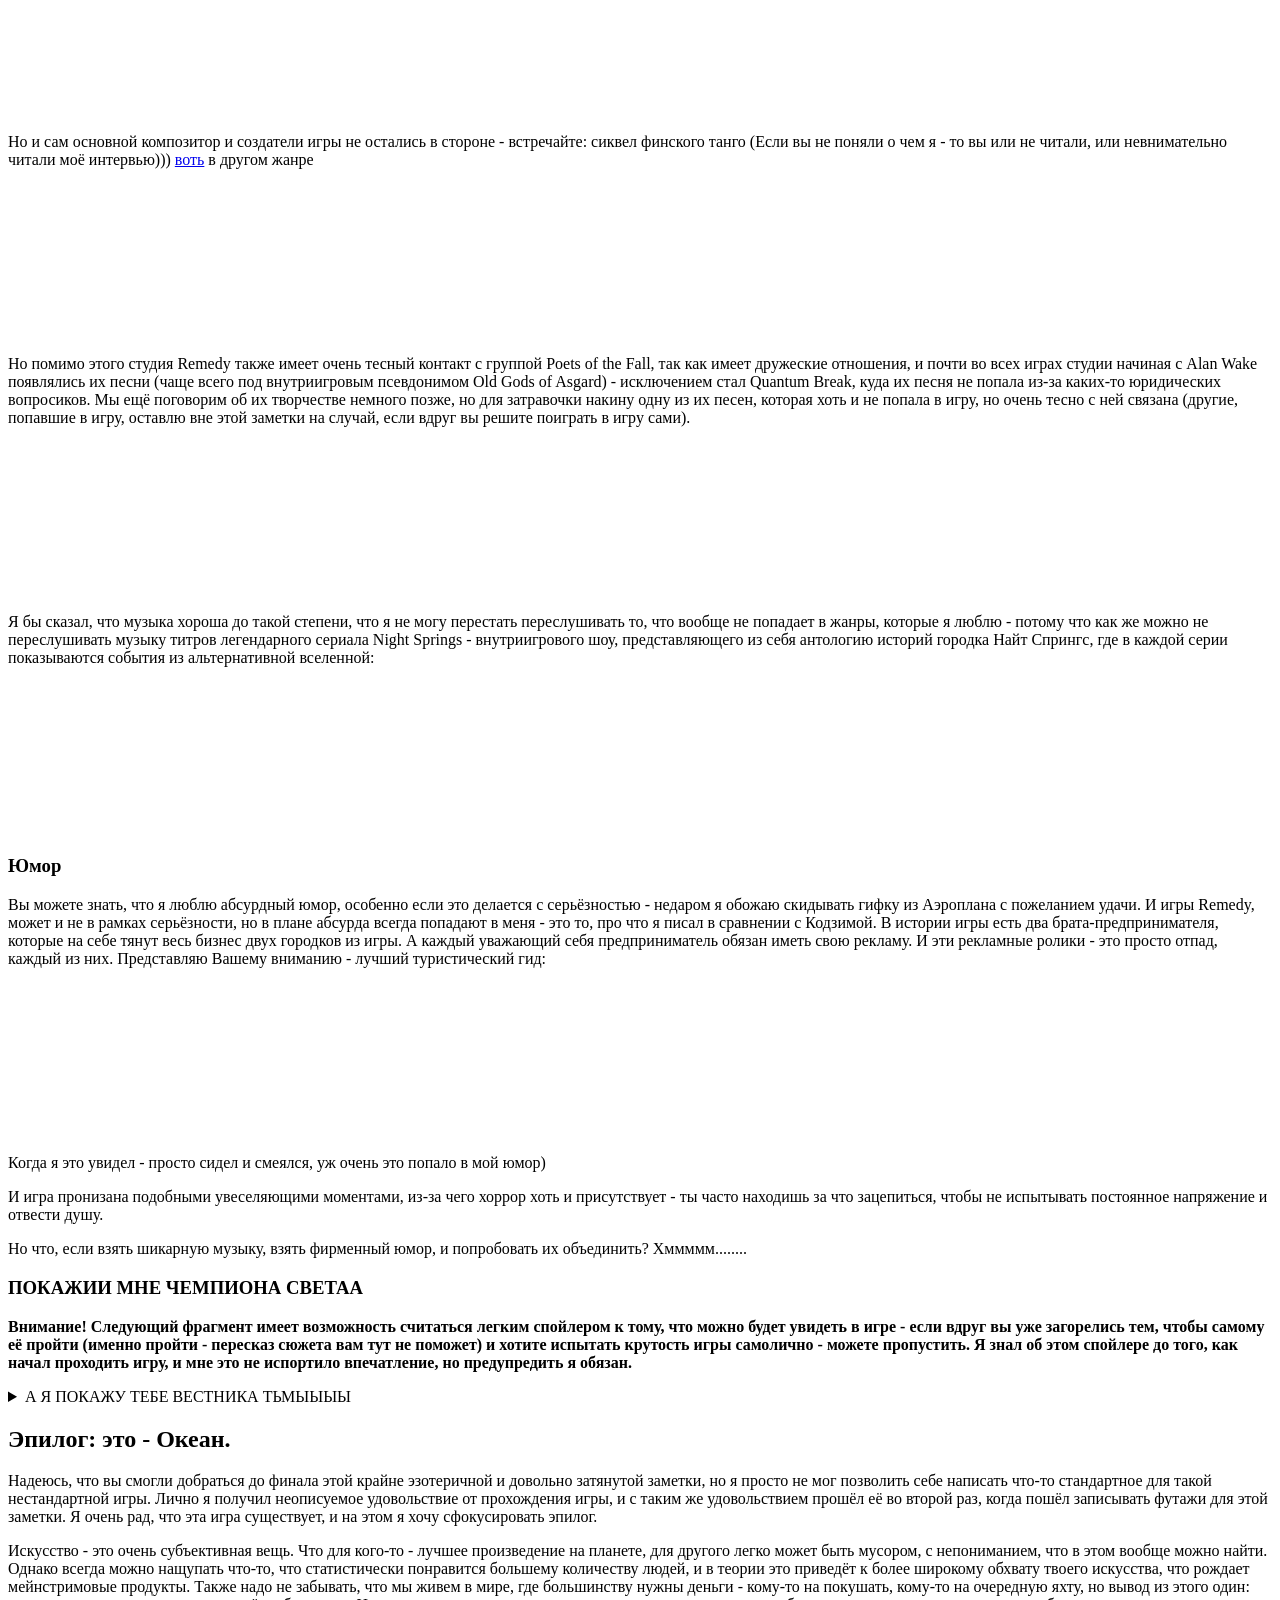
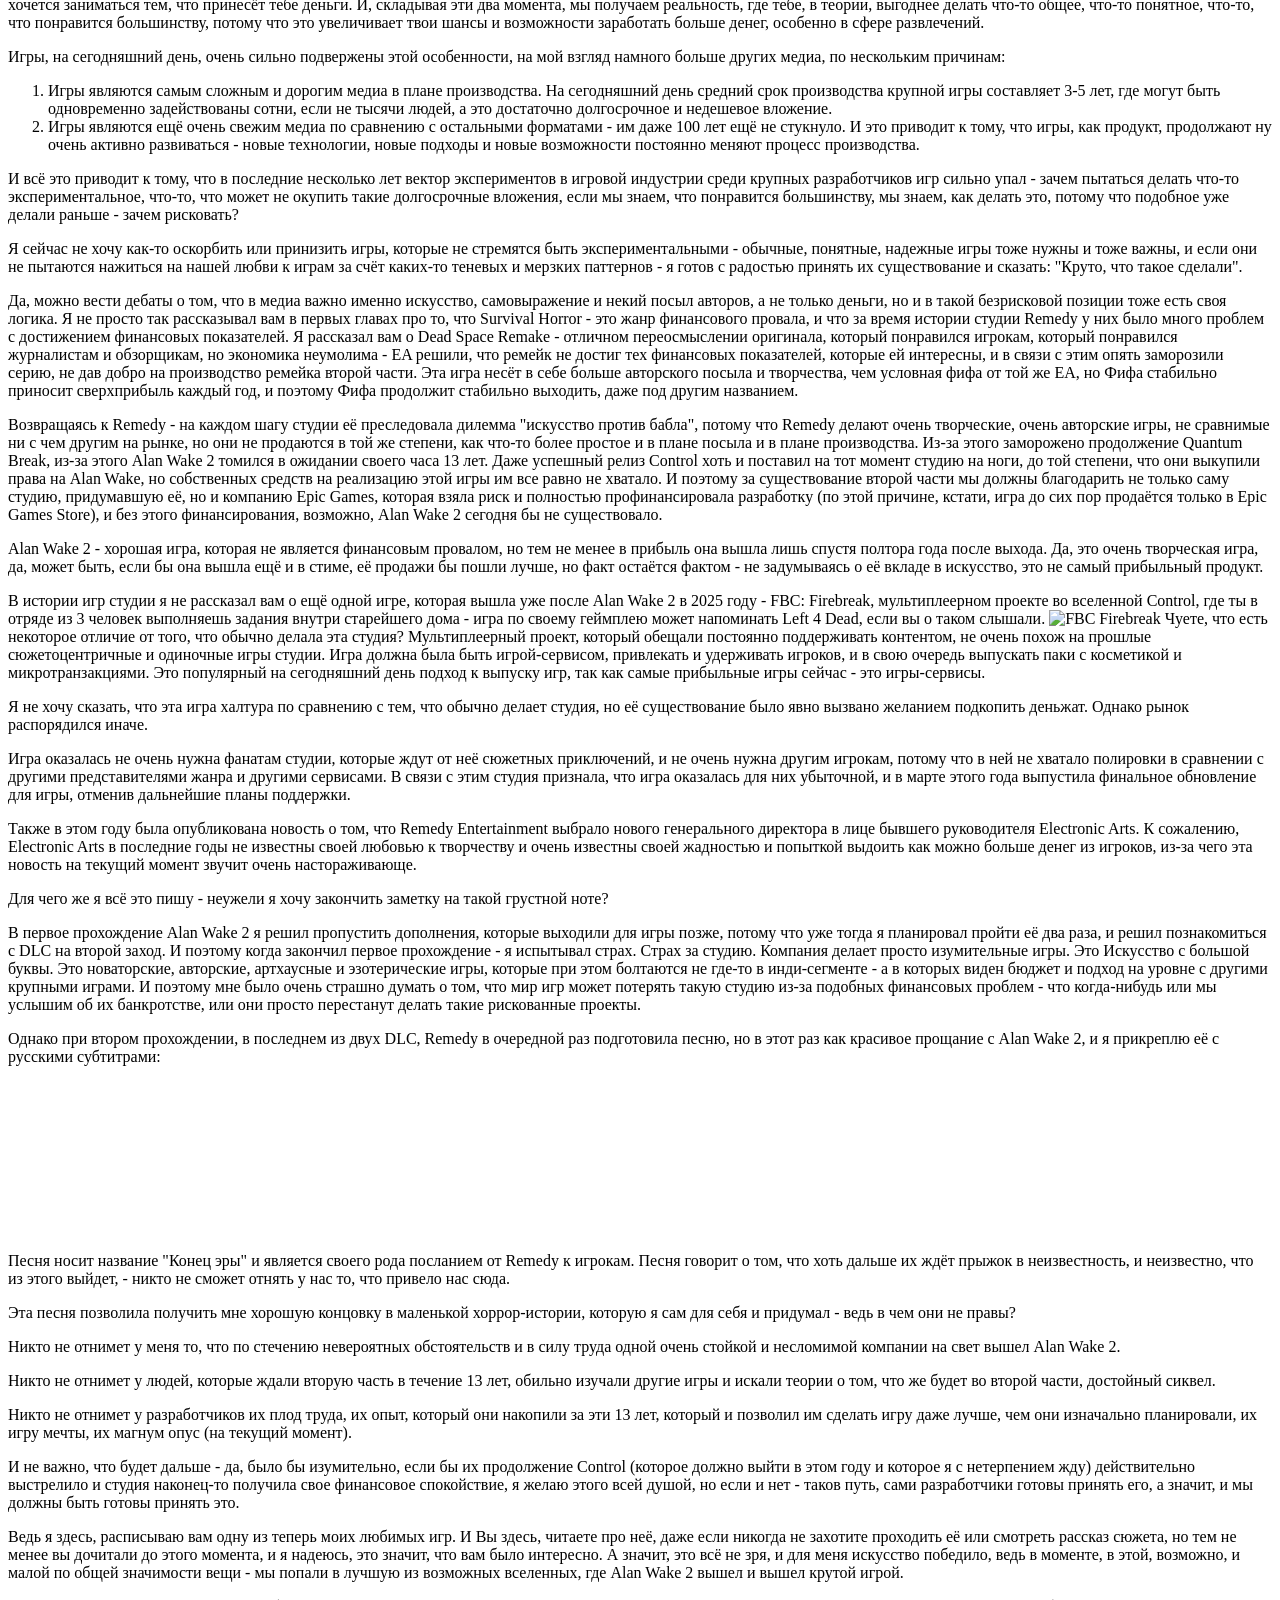
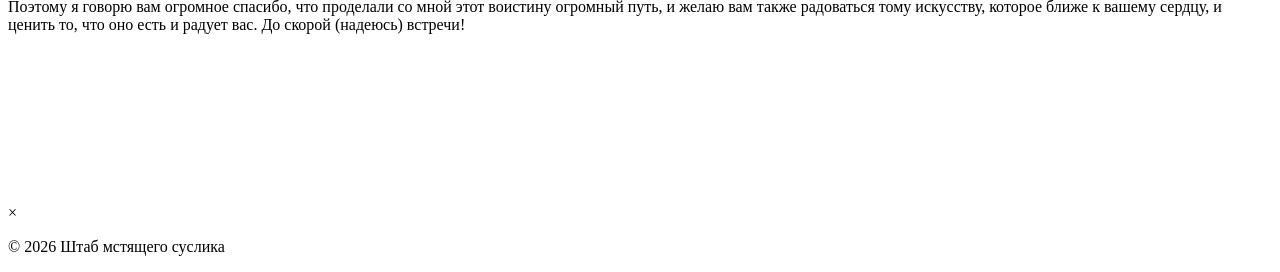
==== commit 355b2bbf: "Правки" ====
--- a/alan-wake-2/index.html
+++ b/alan-wake-2/index.html
@@ -2,7 +2,7 @@
 <html lang="ru">
 <head>
     <meta charset="UTF-8">
-    <meta name="viewport" content="width=device-width, initial-scale=1.0">
+    <meta name="viewport" content="width=device-width, initial-scale=1.0, maximum-scale=1.0, user-scalable=no">
     <title>Alan Wake 2</title>
     <link rel="stylesheet" href="/games-blog/styles/blog.css">
 
@@ -30,7 +30,7 @@
         <div class="hero-content">
             <h1 class="hero-title">Alan Wake 2</h1>
             <div class="hero-meta">
-                <span class="publication-date">14.04.2026</span>
+                <span class="publication-date">15.04.2026</span>
             </div>
             <blockquote class="hero-quote">
                 <p>Не следуй истории - делай свою историю!</p>
@@ -41,22 +41,21 @@
 
     <div class="container game-review">
 
-        <nav class="table-of-contents">
+                <nav class="table-of-contents">
             <h3>Содержание</h3>
             <ul>
-<li><a href="#титульная-страница-1">Титульная страница</a></li>
-<li><a href="#выживание-глава-1-возвращение">Выживание. Глава 1: Возвращение</a></li>
-<li><a href="#выживание-глава-2-типичные-будни-агента-фбр">Выживание. Глава 2: Типичные будни агента ФБР</a>
-<ul>
-    <li><a href="#почувствуй-себя-шерлоком">Почувствуй себя Шерлоком</a></li>
-    <li><a href="#исследование-мира">Исследование мира</a></li>
-    <li><a href="#боевка">Боевка</a></li>
-</ul>
-</li>
-<li><a href="#выживание-глава-3-живописные-просторы">Выживание. Глава 3: Живописные просторы.</a></li>
-        <li><a href="#эпилог-это-океан">Эпилог: это - Океан.</a></li>
-    </ul>
-</nav>
+                <li><a href="#титульная-страница-1">Титульная страница</a></li>
+                <li><a href="#выживание-глава-1-возвращение">Выживание. Глава 1: Возвращение</a></li>
+                <li><a href="#выживание-глава-2-типичные-будни-агента-фбр">Выживание. Глава 2: Типичные будни агента ФБР</a>
+<ul>
+<li><a href="#почувствуй-себя-шерлоком">Почувствуй себя Шерлоком</a></li>
+<li><a href="#исследование-мира">Исследование мира</a></li>
+<li><a href="#боевка">Боевка</a></li>
+</ul></li>
+                <li><a href="#выживание-глава-3-живописные-просторы">Выживание. Глава 3: Живописные просторы.</a></li>
+                <li><a href="#эпилог-это-океан">Эпилог: это - Океан.</a></li>
+            </ul>
+        </nav>
 
 <h2 id="титульная-страница-1"><em>Титульная страница</em></h2>
 <p><img src="/games-blog/alan-wake-2/media/survival.avif" alt="Титульная страница выживание"></p>
@@ -230,27 +229,24 @@
         <nav class="table-of-contents">
             <h3>Содержание: Хоррор</h3>
             <ul>
-    <li><a href="#титульная-страница-2">Титульная страница</a></li>
-
-<li><a href="#хоррор-глава-1-посвящение">Хоррор. Глава 1: Посвящение.</a>
-                <ul>
-                    <li><a href="#максимальная-боль">Максимальная боль</a></li>
-                    <li><a href="#спокойный-отдых-на-берегу-озера">Спокойный отдых на берегу озера</a></li>
-                    <li><a href="#квантовый-сломал">Квантовый сломал</a></li>
-                    <li><a href="#получи-контроль">ПОЛУЧИ КОНТРОЛЬ!</a></li>
-                </ul>
-</li>
-<li><a href="#хоррор-глава-2-чемпион-света">Хоррор. Глава 2: Чемпион света.</a></li>
-<li><a href="#хоррор-глава-3-ужас-сквозь-улыбку">Хоррор. Глава 3: Ужас сквозь улыбку.</a>
+                <li><a href="#титульная-страница-2">Титульная страница</a></li>
+                <li><a href="#хоррор-глава-1-посвящение">Хоррор. Глава 1: Посвящение.</a>
+<ul>
+<li><a href="#максимальная-боль">Максимальная боль</a></li>
+<li><a href="#спокойный-отдых-на-берегу-озера">Спокойный отдых на берегу озера</a></li>
+<li><a href="#квантовый-сломал">Квантовый сломал</a></li>
+<li><a href="#получи-контроль">ПОЛУЧИ КОНТРОЛЬ!</a></li>
+</ul></li>
+                <li><a href="#хоррор-глава-2-чемпион-света">Хоррор. Глава 2: Чемпион света.</a></li>
+                <li><a href="#хоррор-глава-3-ужас-сквозь-улыбку">Хоррор. Глава 3: Ужас сквозь улыбку.</a>
 <ul>
 <li><a href="#музыка">Музыка</a></li>
 <li><a href="#юмор">Юмор</a></li>
 <li><a href="#покажии-мне-чемпиона-светаа">ПОКАЖИИ МНЕ ЧЕМПИОНА СВЕТАА</a></li>
+</ul></li>
+                <li><a href="#эпилог-это-океан">Эпилог: это - Океан.</a></li>
             </ul>
-</li>
-    <li><a href="#эпилог-это-океан">Эпилог: это - Океан.</a></li>
-</ul>
-</nav>
+        </nav>
 <h2 id="титульная-страница-2">Титульная страница</h2>
 <p><img src="/games-blog/alan-wake-2/media/horror.avif" alt="Титульная страница хоррор"></p>
 <h2 id="хоррор-глава-1-посвящение">Хоррор. Глава 1: Посвящение.</h2>
@@ -445,10 +441,10 @@
 <h3 id="музыка">Музыка</h3>
 <p>Remedy, являясь амбассадорами симбиоза разных медиа в играх, не обошли стороной и музыкальное сопровождение - конкретно для Alan Wake 2 они специально приглашали музыкантов, давали им кусочки направления истории и просили написать разную музыку, подходящую под настроение отдельных глав. И получилось хорошо - музыку вполне можно слушать и отдельно от игры, но с пониманием сюжета и происходящих событий - она имеет ещё больший контекст и приносит ещё больше удовольствия.
 <div class="youtube-container">
-                    <iframe src="https://www.youtube.com/embed/RLZ7peL-j_U" frameborder="0" allow="accelerometer; autoplay; clipboard-write; encrypted-media; gyroscope; picture-in-picture" allowfullscreen></iframe>
+                    <iframe src="https://www.youtube.com/embed/FsrF2vxFPWY" frameborder="0" allow="accelerometer; autoplay; clipboard-write; encrypted-media; gyroscope; picture-in-picture" allowfullscreen></iframe>
                 </div></p>
 <p><div class="youtube-container">
-                    <iframe src="https://www.youtube.com/embed/KeFnW61d8lc" frameborder="0" allow="accelerometer; autoplay; clipboard-write; encrypted-media; gyroscope; picture-in-picture" allowfullscreen></iframe>
+                    <iframe src="https://www.youtube.com/embed/9ATIEW2Drb0" frameborder="0" allow="accelerometer; autoplay; clipboard-write; encrypted-media; gyroscope; picture-in-picture" allowfullscreen></iframe>
                 </div></p>
 <p>Но и сам основной композитор и создатели игры не остались в стороне - встречайте: сиквел финского танго (Если вы не поняли о чем я - то вы или не читали, или невнимательно читали моё интервью))) <a href="https://www.youtube.com/watch?v=nGXkA3lgpmQ" target="_blank" rel="noopener noreferrer">воть</a> в другом жанре
 <div class="youtube-container">
@@ -460,7 +456,7 @@
                 </div></p>
 <p>Я бы сказал, что музыка хороша до такой степени, что я не могу перестать переслушивать то, что вообще не попадает в жанры, которые я люблю - потому что как же можно не переслушивать музыку титров легендарного сериала Night Springs - внутриигрового шоу, представляющего из себя антологию историй городка Найт Спрингс, где в каждой серии показываются события из альтернативной вселенной:
 <div class="youtube-container">
-                    <iframe src="https://www.youtube.com/embed/x2fhn8EmIqQ" frameborder="0" allow="accelerometer; autoplay; clipboard-write; encrypted-media; gyroscope; picture-in-picture" allowfullscreen></iframe>
+                    <iframe src="https://www.youtube.com/embed/TQQ018g8IFk" frameborder="0" allow="accelerometer; autoplay; clipboard-write; encrypted-media; gyroscope; picture-in-picture" allowfullscreen></iframe>
                 </div></p>
 <h3 id="юмор">Юмор</h3>
 <p>Вы можете знать, что я люблю абсурдный юмор, особенно если это делается с серьёзностью - недаром я обожаю скидывать гифку из Аэроплана с пожеланием удачи.
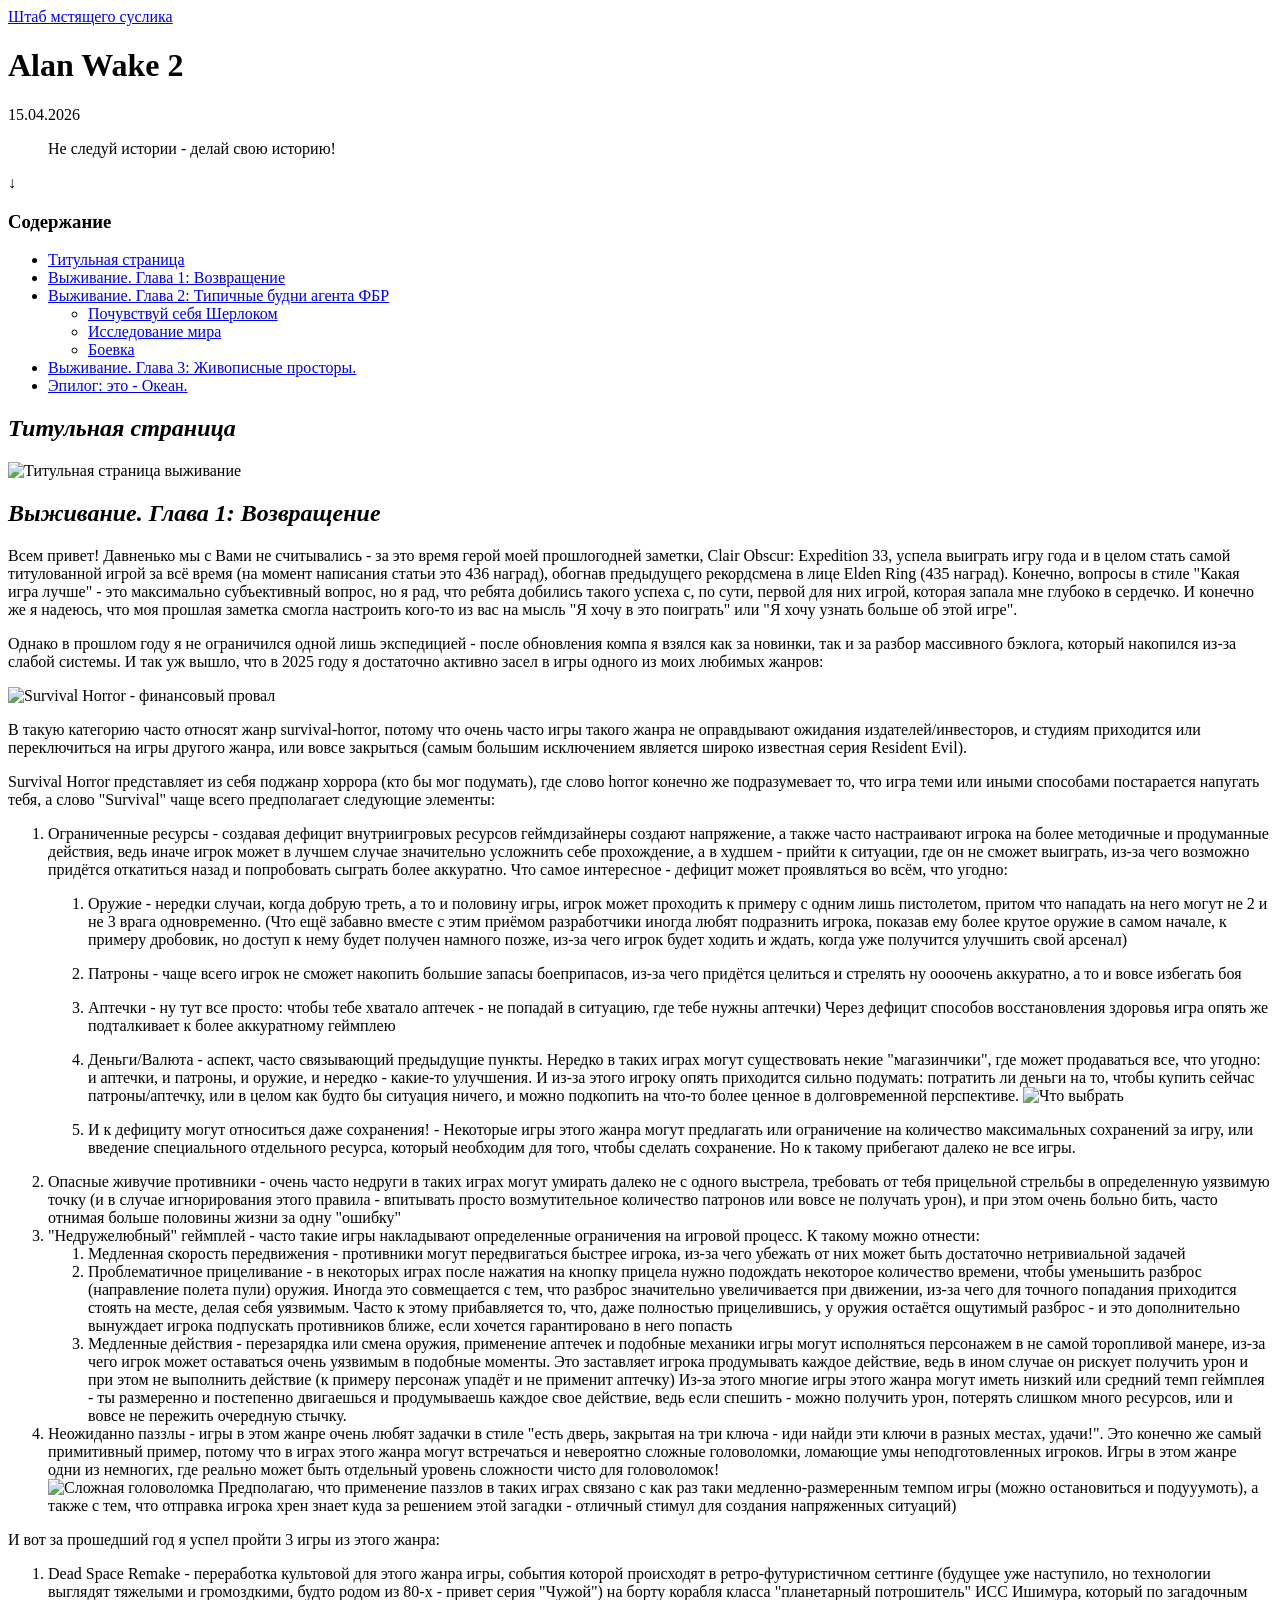
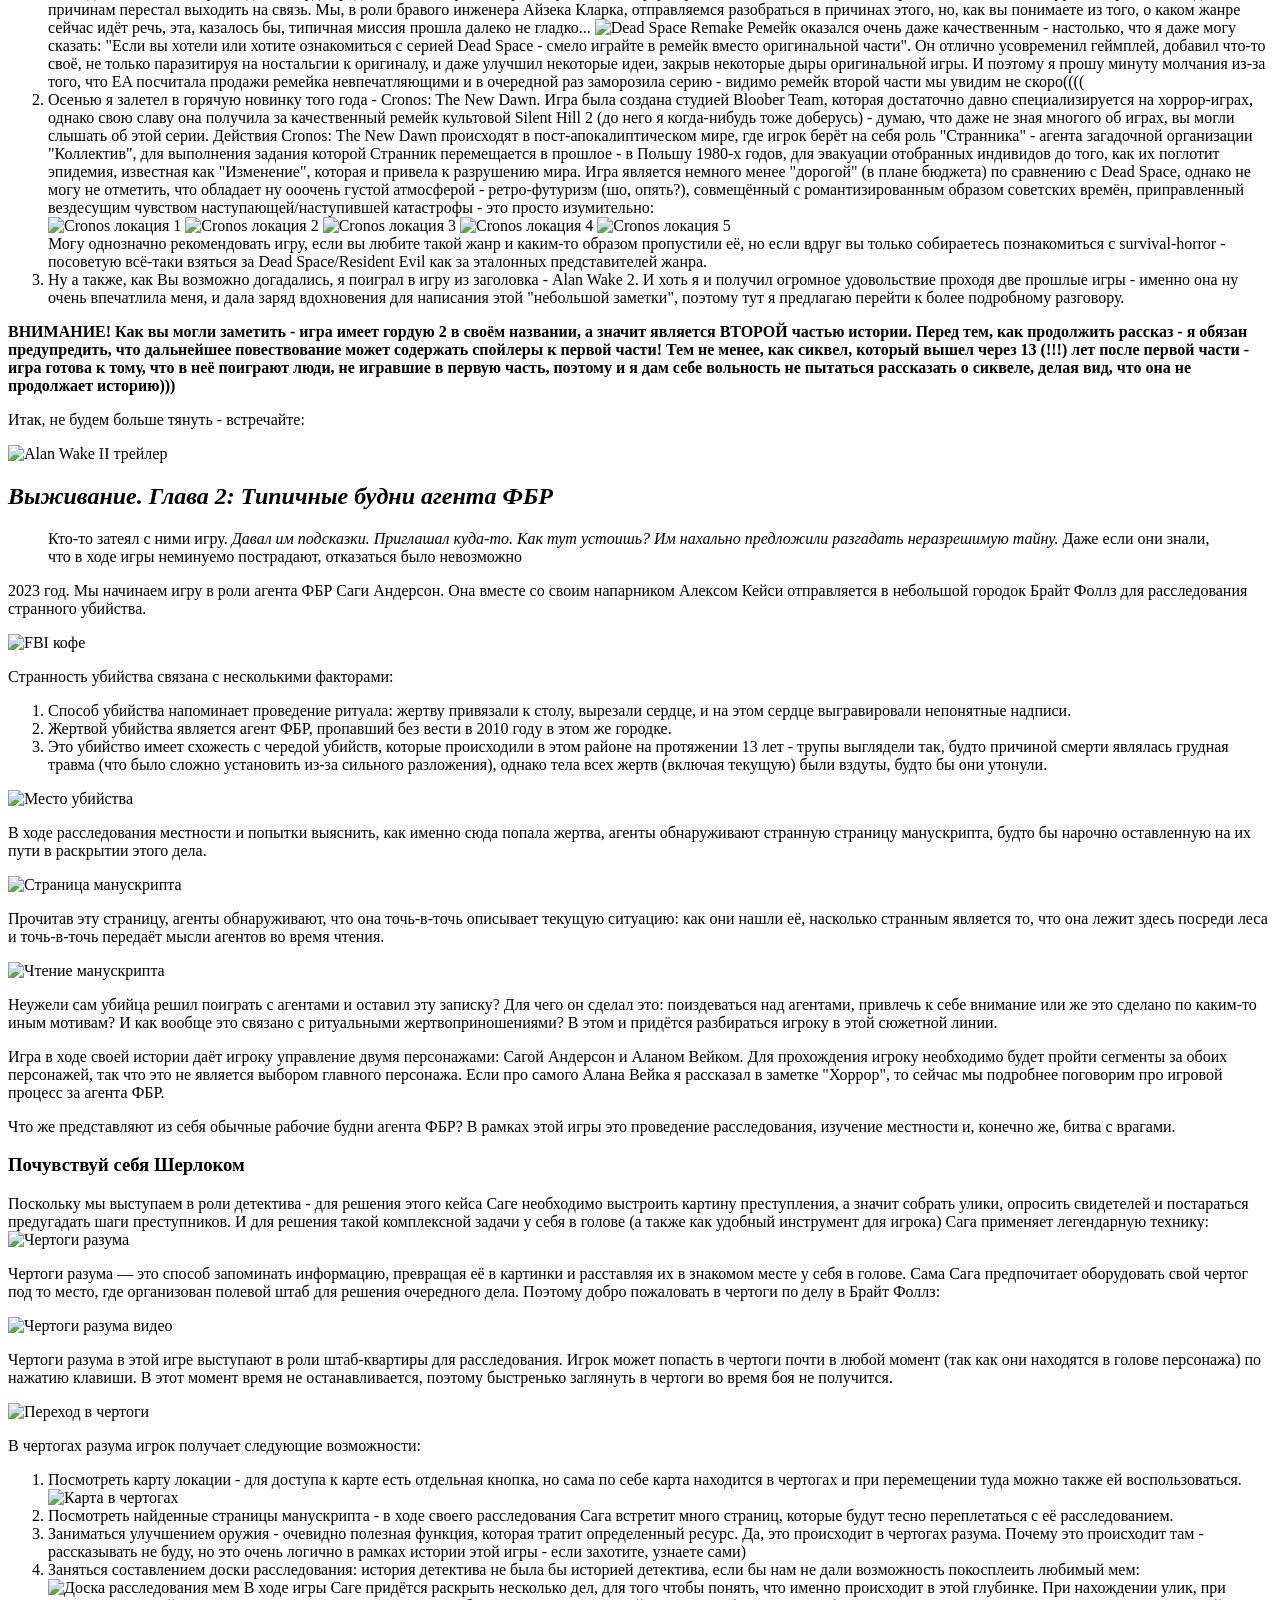
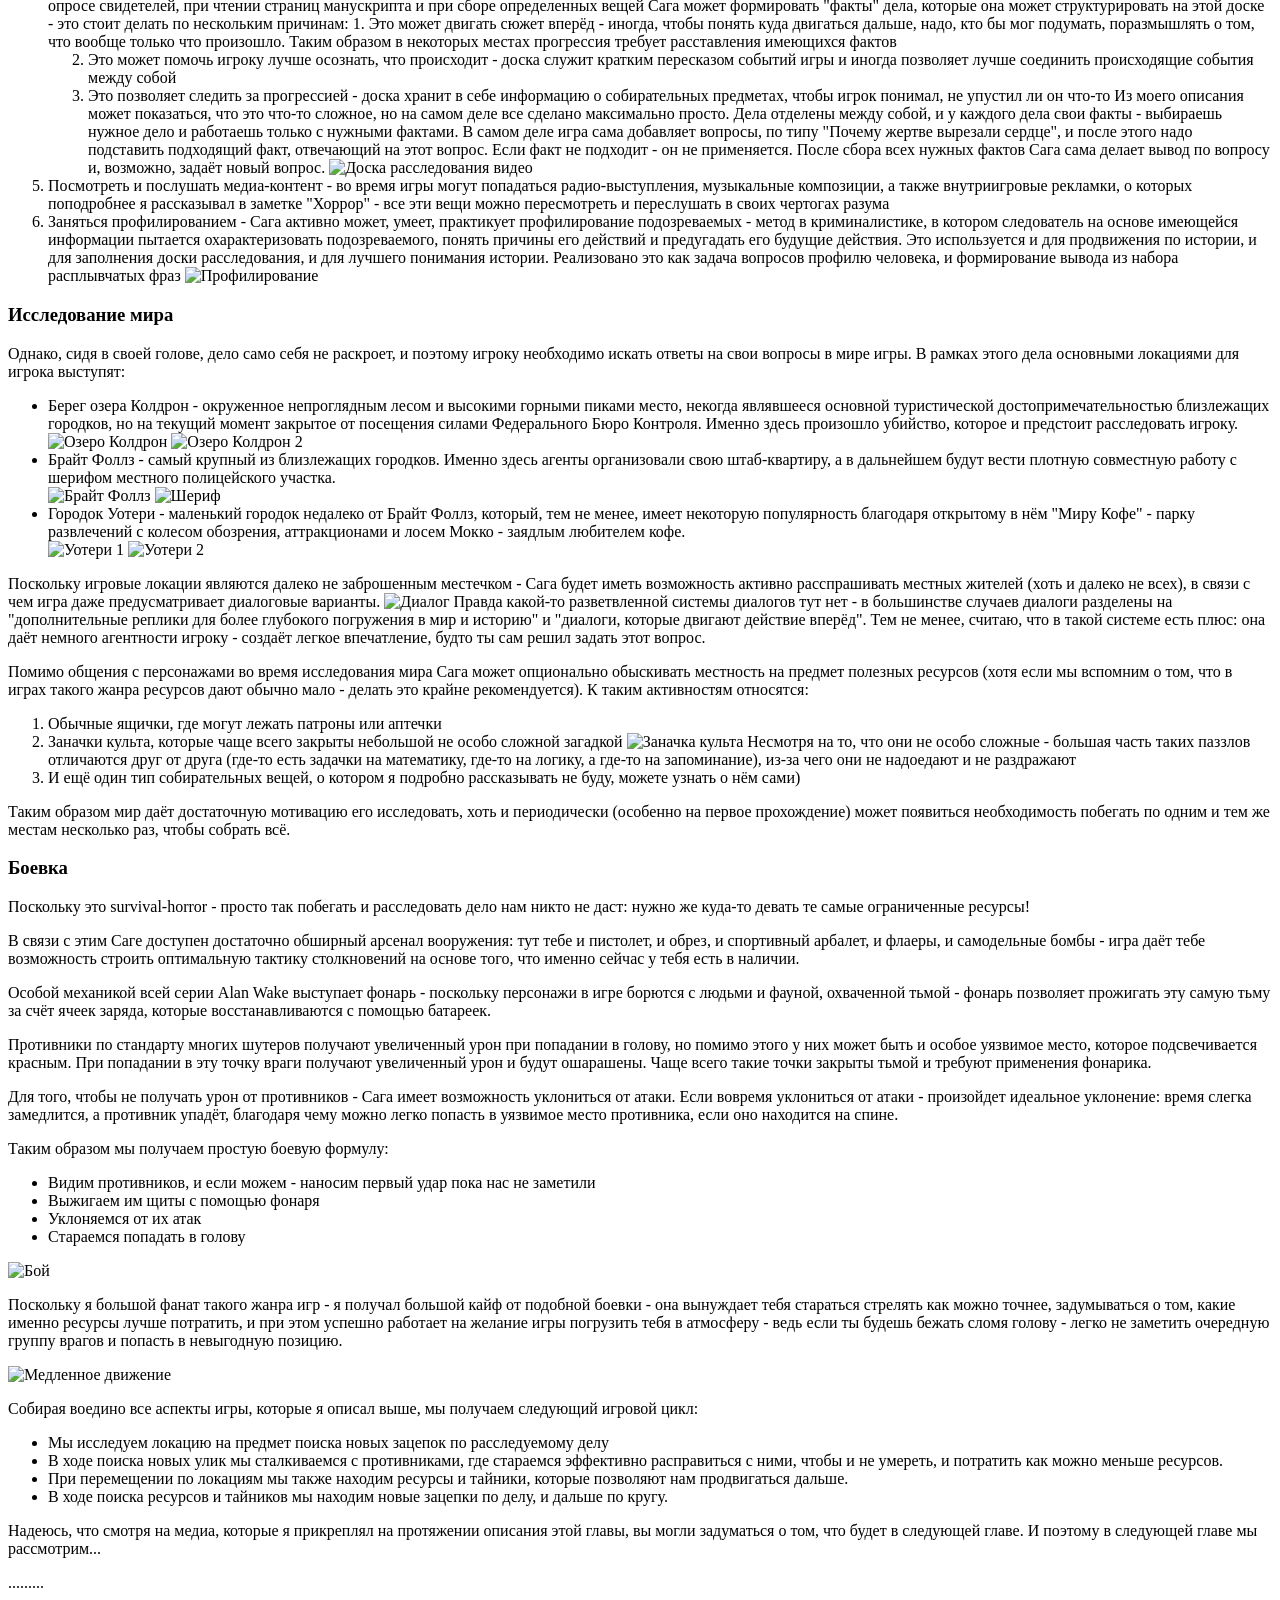
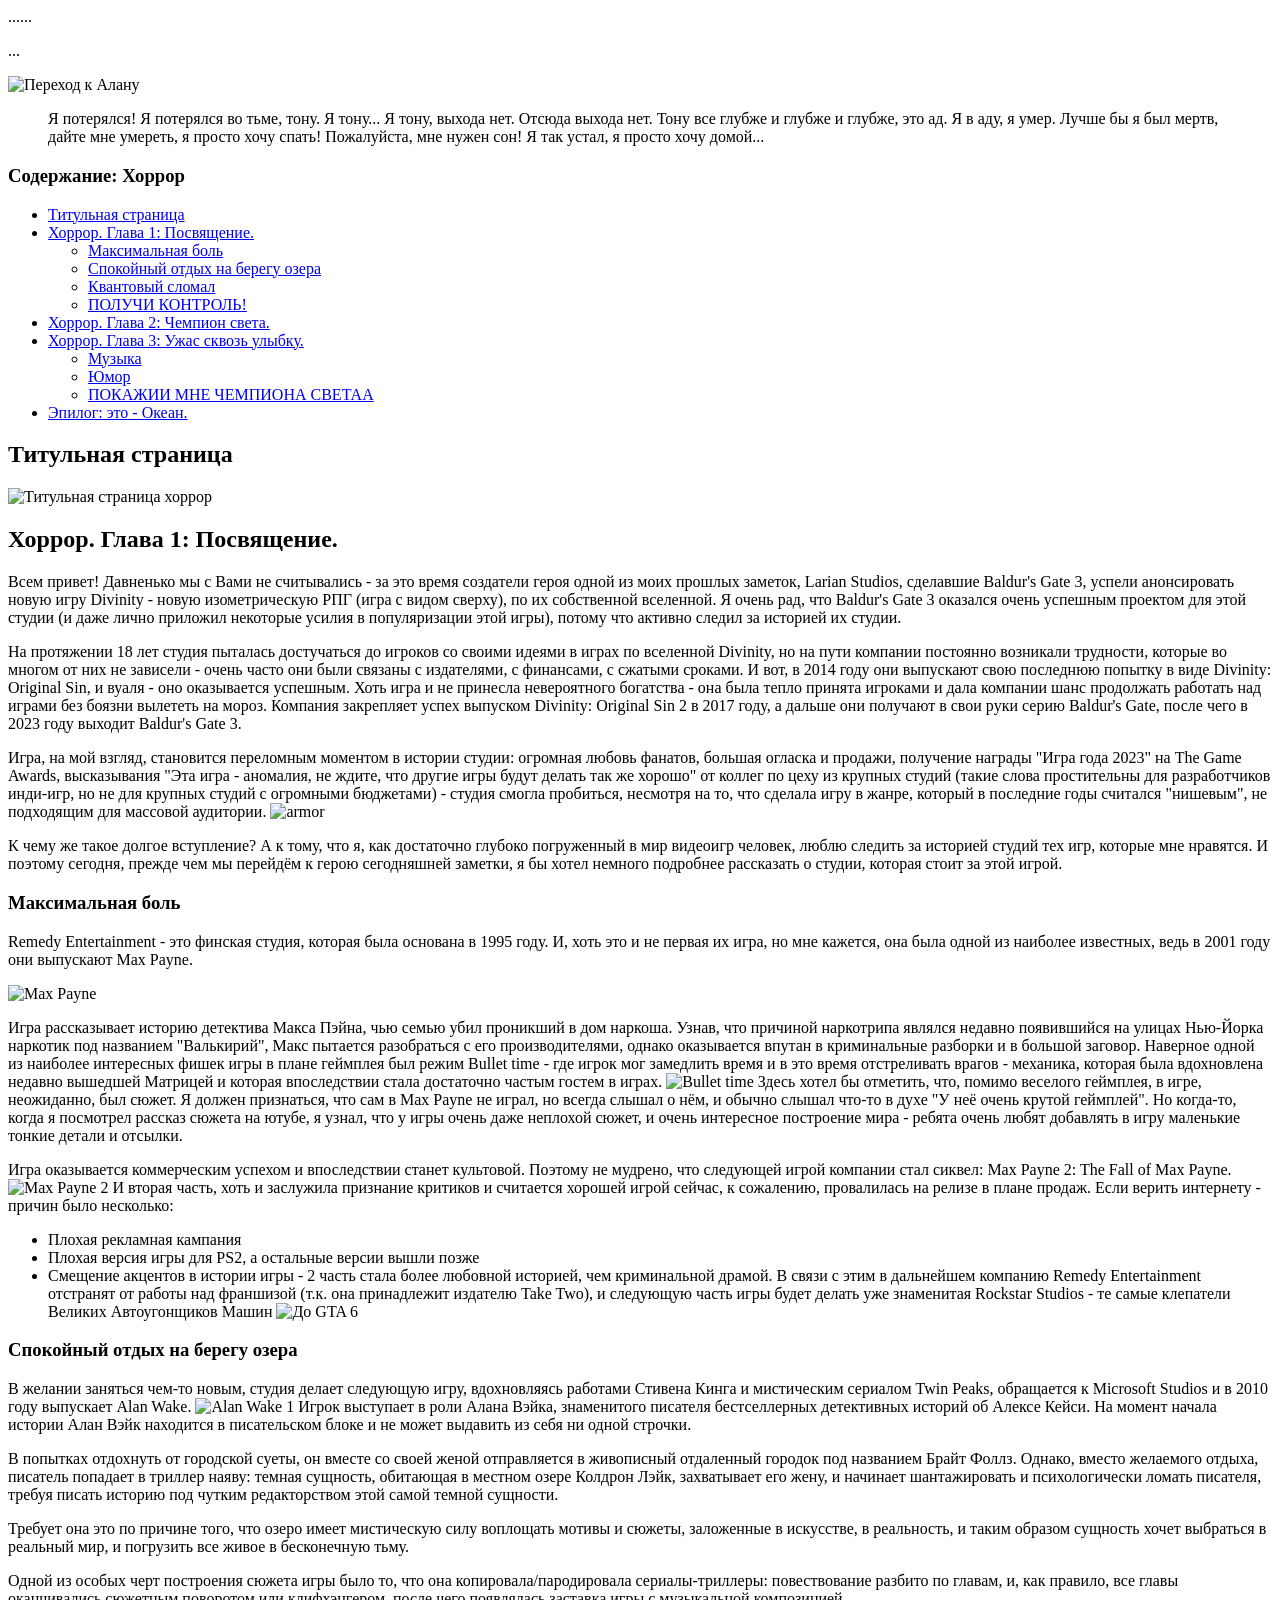
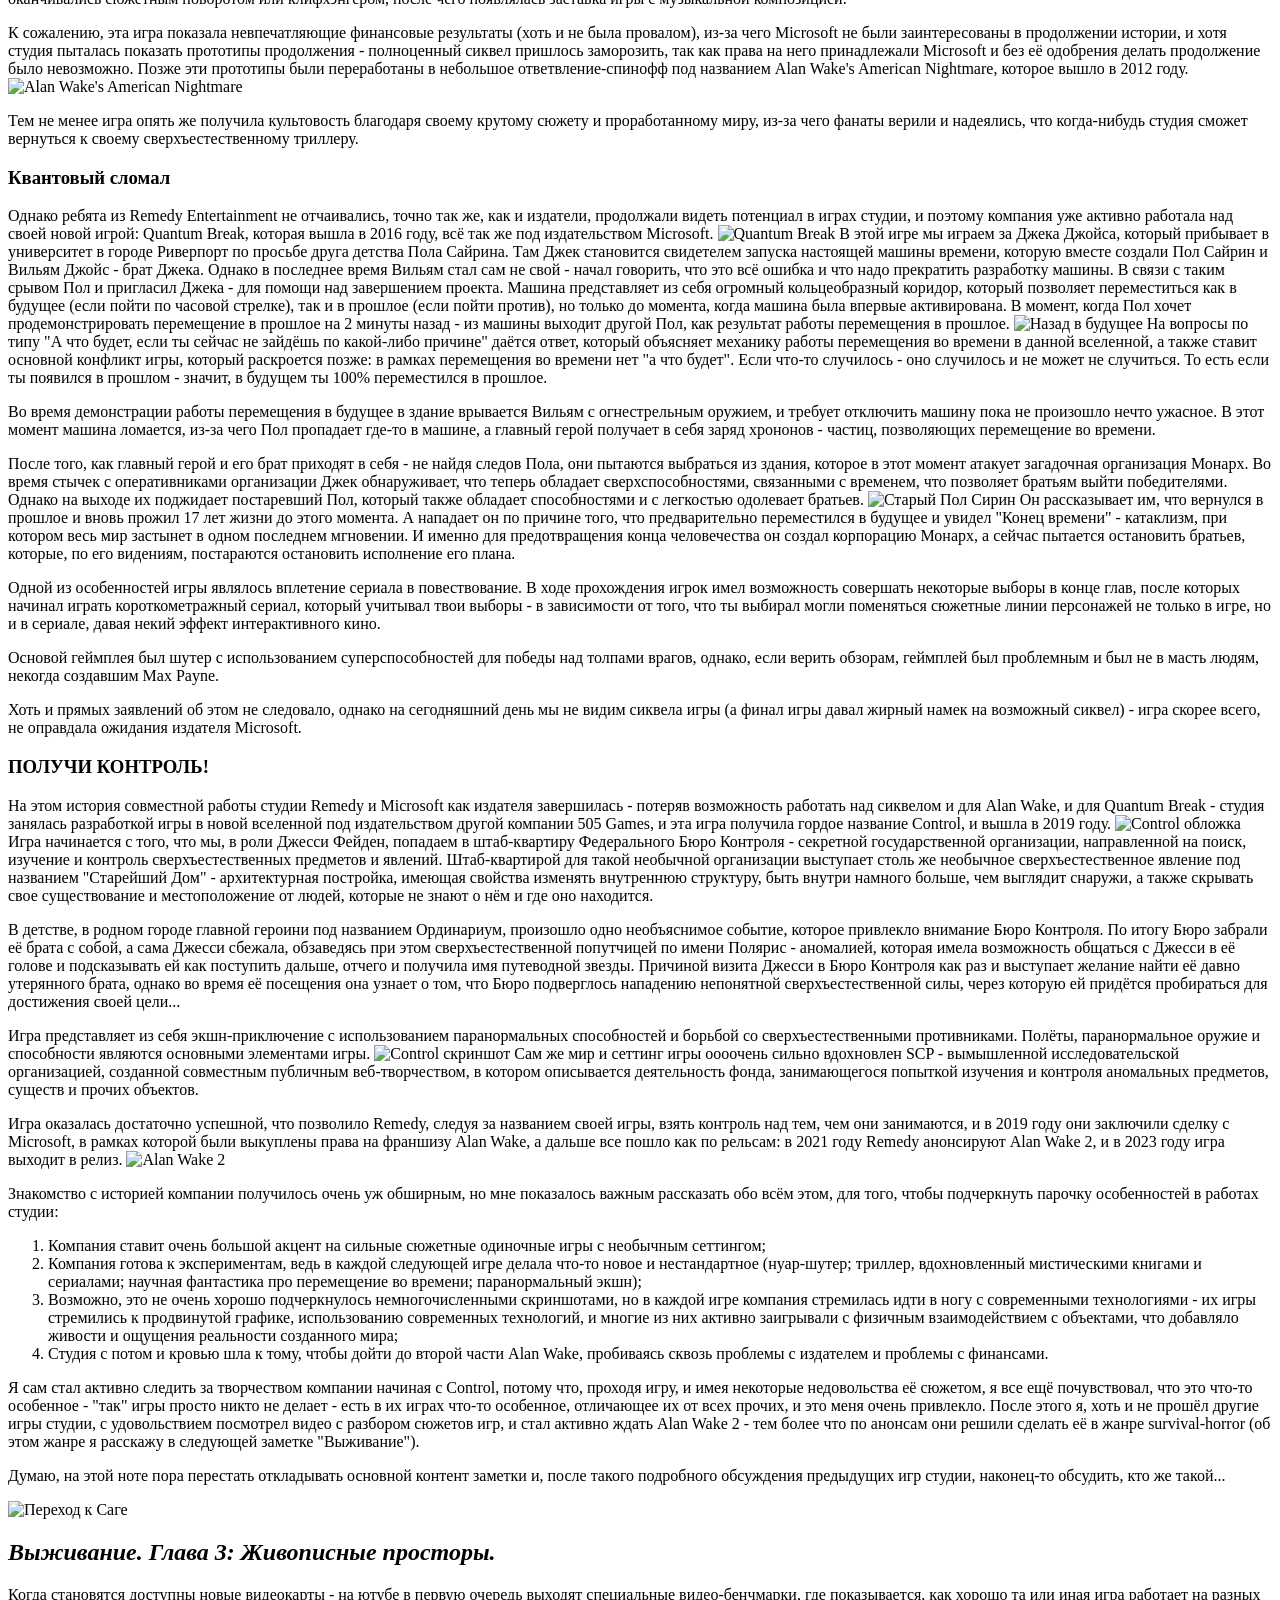
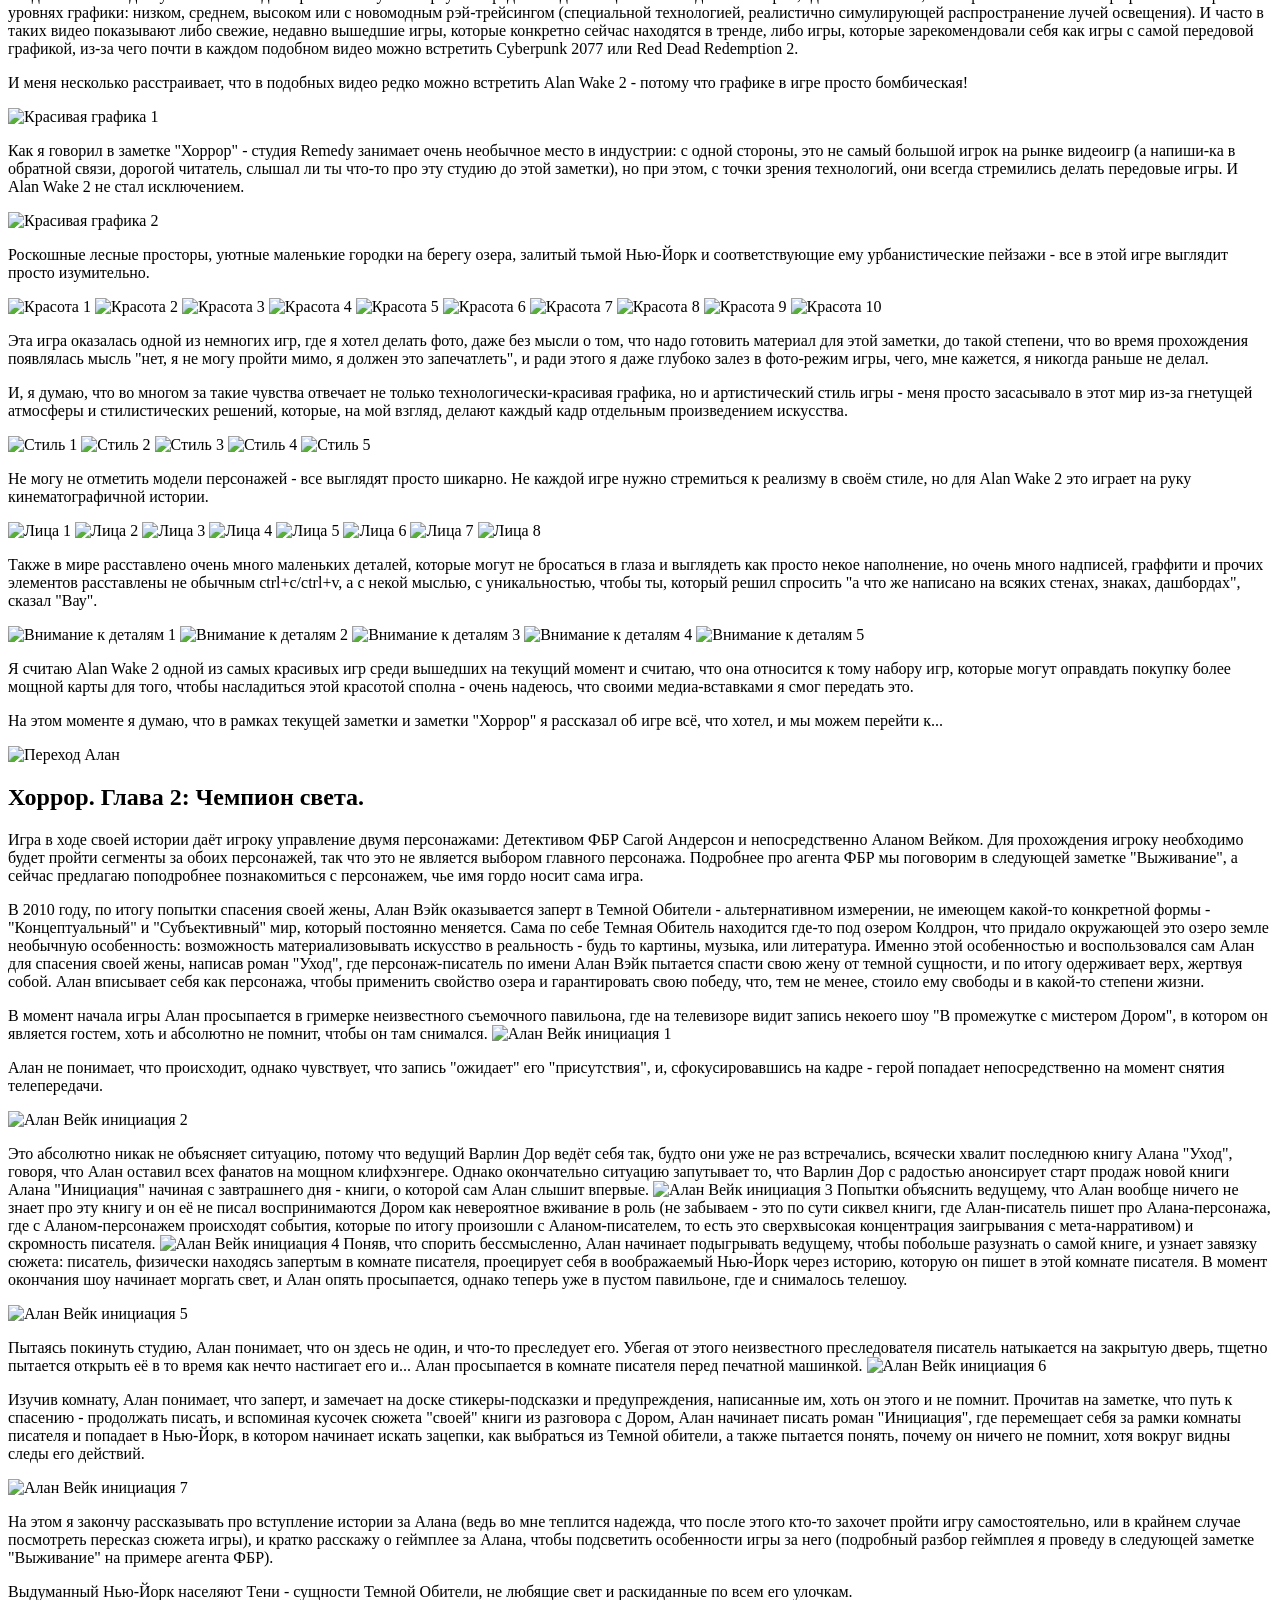
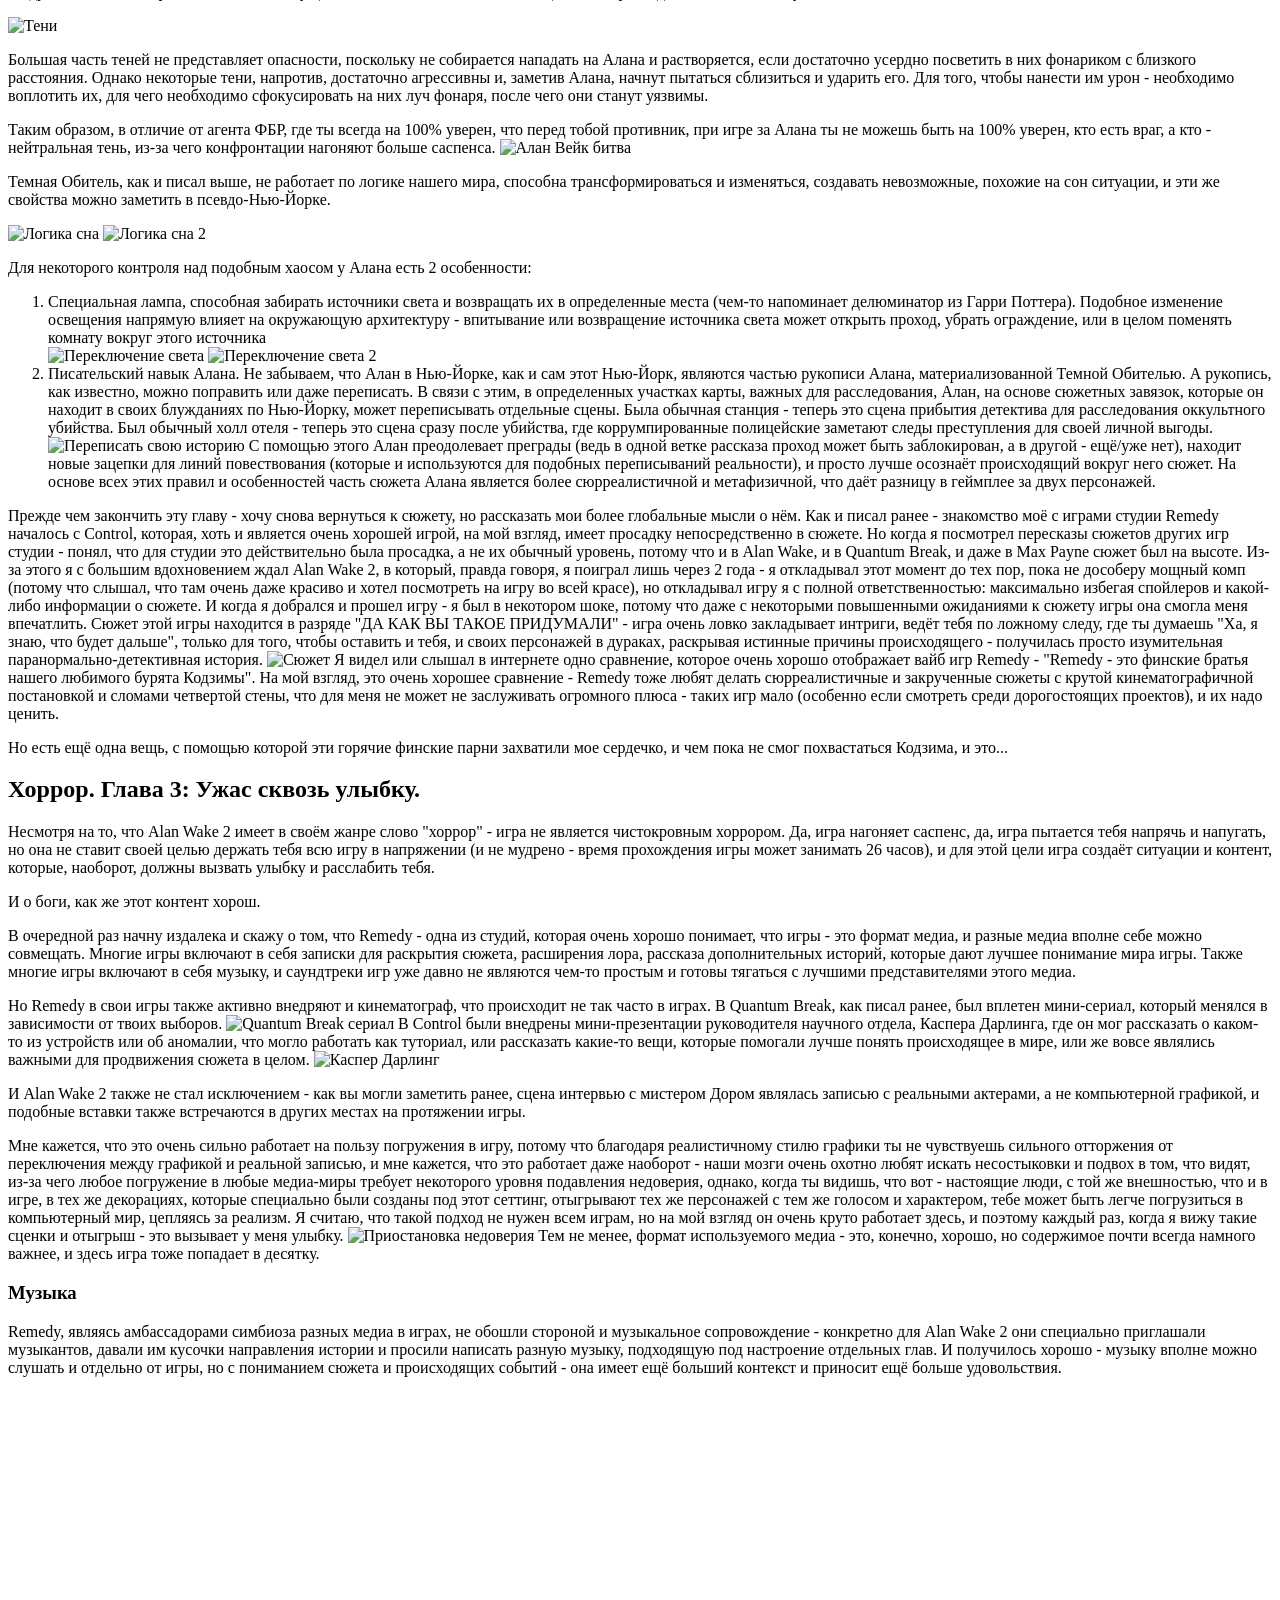
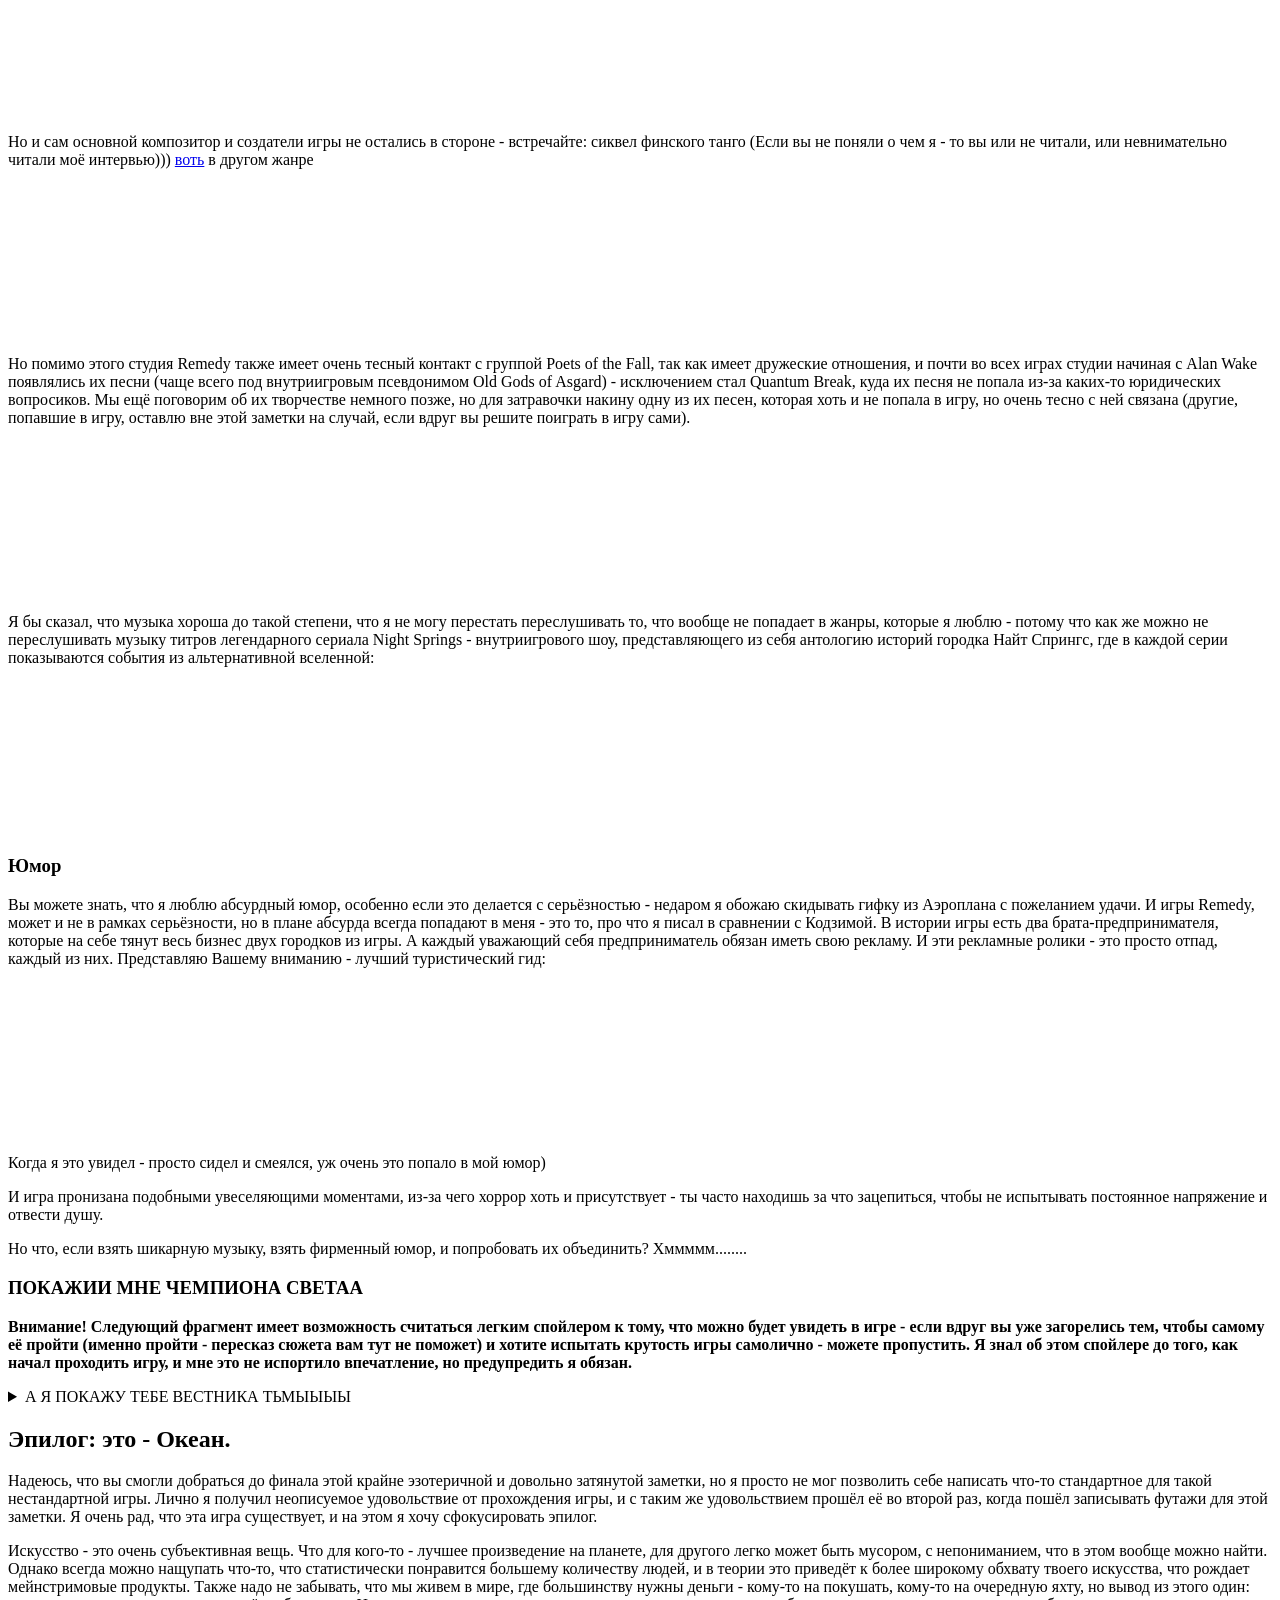
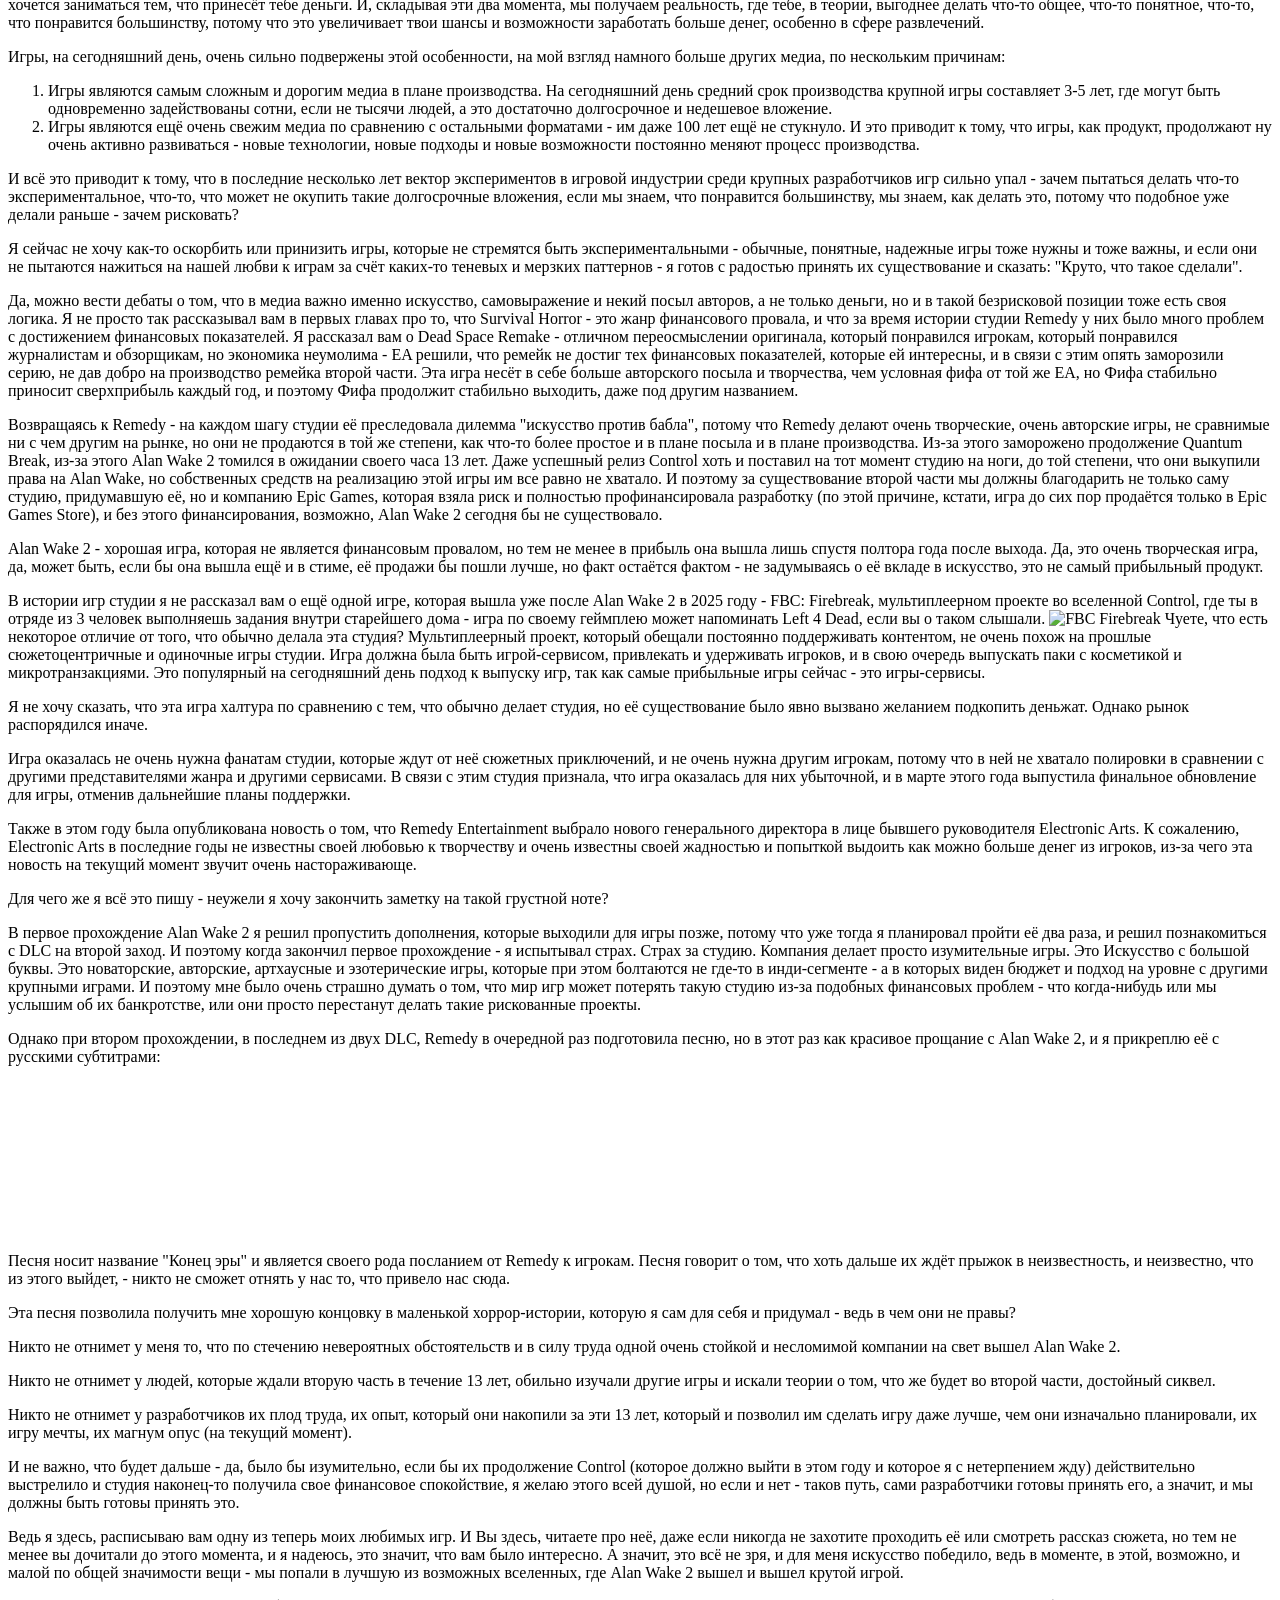
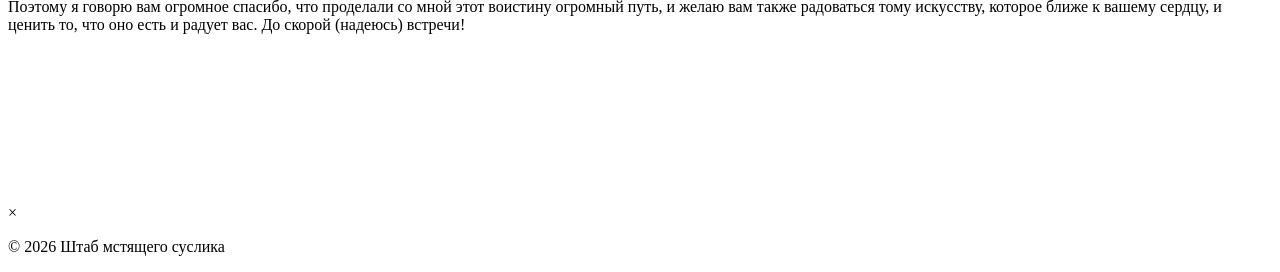
==== commit 95c367bc: "Правки" ====
--- a/alan-wake-2/index.html
+++ b/alan-wake-2/index.html
@@ -254,7 +254,7 @@
 <p>На протяжении 18 лет студия пыталась достучаться до игроков со своими идеями в играх по вселенной Divinity, но на пути компании постоянно возникали трудности, которые во многом от них не зависели - очень часто они были связаны с издателями, с финансами, с сжатыми сроками. И вот, в 2014 году они выпускают свою последнюю попытку в виде Divinity: Original Sin, и вуаля - оно оказывается успешным. Хоть игра и не принесла невероятного богатства - она была тепло принята игроками и дала компании шанс продолжать работать над играми без боязни вылететь на мороз.
 Компания закрепляет успех выпуском Divinity: Original Sin 2 в 2017 году, а дальше они получают в свои руки серию Baldur&#39;s Gate, после чего в 2023 году выходит Baldur&#39;s Gate 3.</p>
 <p>Игра, на мой взгляд, становится переломным моментом в истории студии: огромная любовь фанатов, большая огласка и продажи, получение награды &quot;Игра года 2023&quot; на The Game Awards, высказывания &quot;Эта игра - аномалия, не ждите, что другие игры будут делать так же хорошо&quot; от коллег по цеху из крупных студий (такие слова простительны для разработчиков инди-игр, но не для крупных студий с огромными бюджетами) - студия смогла пробиться, несмотря на то, что сделала игру в жанре, который в последние годы считался &quot;нишевым&quot;, не подходящим для массовой аудитории.
-![[Media/armor.jpg]]</p>
+<img src="/games-blog/alan-wake-2/media/armor.avif" alt="armor"></p>
 <p>К чему же такое долгое вступление? А к тому, что я, как достаточно глубоко погруженный в мир видеоигр человек, люблю следить за историей студий тех игр, которые мне нравятся. И поэтому сегодня, прежде чем мы перейдём к герою сегодняшней заметки, я бы хотел немного подробнее рассказать о студии, которая стоит за этой игрой.</p>
 <h3 id="максимальная-боль">Максимальная боль</h3>
 <p>Remedy Entertainment - это финская студия, которая была основана в 1995 году. И, хоть это и не первая их игра, но мне кажется, она была одной из наиболее известных, ведь в 2001 году они выпускают Max Payne.</p>
